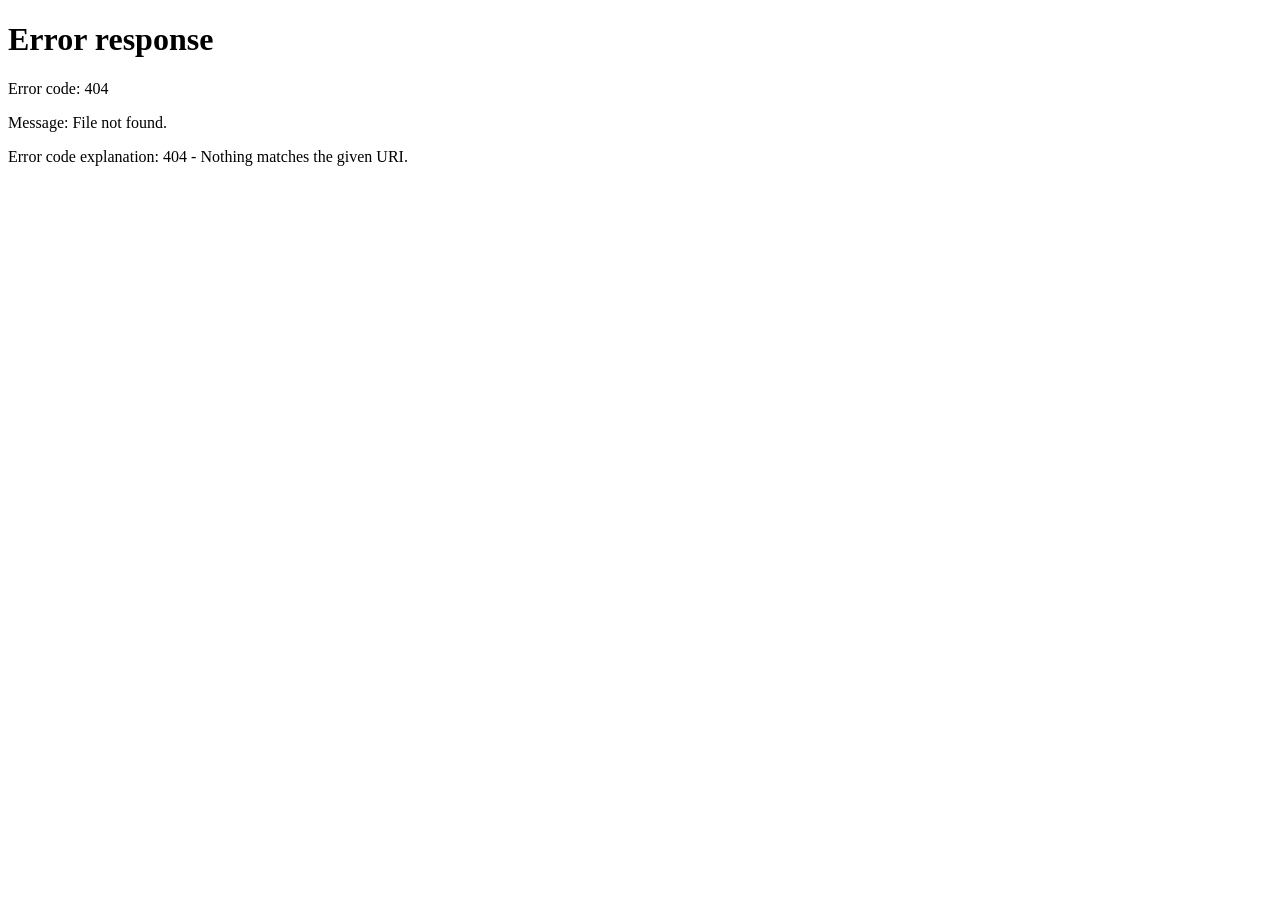
==== app/static/index.html @ e2574ee8 "Geçiş ve kantar sistemleri, mobil internet cihazları İki yeni aile ve bir yeni ağ türü — toplam 5 ai" ====
<!DOCTYPE html>
<html lang="tr">
<head>
  <meta charset="utf-8" />
  <meta name="viewport" content="width=device-width, initial-scale=1" />
  <title>Envanter Takip Sistemi</title>
  <link rel="icon" href="data:image/svg+xml,<svg xmlns='http://www.w3.org/2000/svg' viewBox='0 0 100 100'><text y='.9em' font-size='90'>📦</text></svg>" />
  <style>
    /* ---------------------------------------------------------------------
       Renk değişkenleri. Koyu tema <html data-tema="koyu"> ile açılır.
       --------------------------------------------------------------------- */
    :root {
      --yan:#0d4d3f; --yan2:#0a3a30; --yan-metin:#d7ece5; --yan-soluk:#8fb5a9;
      --yesil:#0f766e; --acc:#12a37d; --acc-acik:#2dd4a7;
      --zemin:#f1f5f4; --kart:#ffffff; --cizgi:#e2e8e6; --cizgi2:#eef2f1;
      --metin:#16241f; --mut:#6b7d76;
      --ok:#059669; --warn:#d97706; --err:#dc2626; --bilgi:#2563eb;
      --golge:0 1px 2px rgba(16,40,32,.05), 0 1px 3px rgba(16,40,32,.06);
      --yuvarlak:12px;
    }
    html[data-tema="koyu"] {
      --yan:#0b1a17; --yan2:#08120f; --yan-metin:#cfe6df; --yan-soluk:#7d9b92;
      --zemin:#0f1714; --kart:#16211d; --cizgi:#25332e; --cizgi2:#1d2823;
      --metin:#e4efeb; --mut:#93a8a1;
      --golge:0 1px 3px rgba(0,0,0,.4);
    }

    * { box-sizing:border-box; }
    body { margin:0; background:var(--zemin); color:var(--metin);
           font:14.5px/1.55 system-ui, -apple-system, "Segoe UI", sans-serif; }
    .hidden { display:none !important; }
    a { color:var(--acc); }

    /* ---------------- Yerleşim ---------------- */
    #kabuk { display:flex; min-height:100vh; }
    #icerik { flex:1; min-width:0; display:flex; flex-direction:column; }
    main#view { padding:22px 26px 60px; }

    /* ---------------- Sol menü ---------------- */
    #yanmenu {
      flex:0 0 246px; display:flex; flex-direction:column; color:var(--yan-metin);
      background:linear-gradient(165deg, var(--yan) 0%, var(--yan2) 100%);
      position:sticky; top:0; height:100vh;
    }
    .yan-bas { display:flex; align-items:center; gap:12px; padding:18px 20px;
               border-bottom:1px solid rgba(255,255,255,.08); }
    .yan-bas .logo { width:38px; height:38px; border-radius:10px; font-size:19px;
                     display:grid; place-items:center; background:rgba(255,255,255,.12); }
    .yan-bas b { display:block; font-size:15px; line-height:1.25; }
    .yan-bas span { font-size:10.5px; letter-spacing:.13em; text-transform:uppercase;
                    color:var(--yan-soluk); }
    .yan-gez { flex:1; overflow-y:auto; padding:12px 10px; }
    .yan-baslik { font-size:10.5px; letter-spacing:.13em; text-transform:uppercase;
                  color:var(--yan-soluk); padding:16px 12px 6px; }
    .yan-gez button {
      width:100%; display:flex; align-items:center; gap:11px; cursor:pointer;
      padding:10px 12px; margin-bottom:2px; font:inherit; font-size:14px;
      background:none; border:none; border-radius:9px; color:var(--yan-metin);
      text-align:left; border-left:3px solid transparent;
    }
    .yan-gez button:hover { background:rgba(255,255,255,.07); }
    .yan-gez button.aktif { background:rgba(255,255,255,.11); color:var(--acc-acik);
                            border-left-color:var(--acc-acik); font-weight:600; }
    .yan-gez button .ikon { width:20px; text-align:center; font-size:15px; }
    .yan-gez button .rozet { margin-left:auto; font-size:11px; padding:1px 7px;
                             border-radius:99px; background:rgba(255,255,255,.15); }
    .yan-alt { display:flex; align-items:center; gap:10px; padding:14px 16px;
               border-top:1px solid rgba(255,255,255,.08); }
    .yan-alt .ad { flex:1; min-width:0; }
    .yan-alt .ad b { display:block; font-size:13.5px; white-space:nowrap;
                     overflow:hidden; text-overflow:ellipsis; }
    .yan-alt .ad span { font-size:11.5px; color:var(--yan-soluk); }
    .yan-alt .cik { background:none; border:none; color:var(--yan-soluk);
                    cursor:pointer; font-size:16px; padding:4px; }
    .yan-alt .cik:hover { color:#fff; }
    .avatar { width:34px; height:34px; border-radius:50%; flex:none;
              display:grid; place-items:center; font-size:12.5px; font-weight:700;
              background:var(--acc); color:#04211a; letter-spacing:.02em; }

    /* ---------------- Üst bar ---------------- */
    #ustbar { display:flex; align-items:center; gap:14px; padding:10px 22px;
              background:var(--kart); border-bottom:1px solid var(--cizgi);
              position:sticky; top:0; z-index:40; }
    #hizliKutu { position:relative; flex:1; max-width:460px; }
    #hizliAra { width:100%; padding:9px 13px; font:inherit; font-size:14px;
                border:1px solid var(--cizgi); border-radius:9px;
                background:var(--zemin); color:var(--metin); }
    #hizliAra:focus { outline:none; border-color:var(--acc);
                      box-shadow:0 0 0 3px rgba(18,163,125,.13); }
    #hizliSonuc { position:absolute; top:calc(100% + 6px); left:0; width:min(560px,92vw);
                  max-height:64vh; overflow-y:auto; background:var(--kart); z-index:60;
                  border:1px solid var(--cizgi); border-radius:12px; padding:6px;
                  box-shadow:0 14px 38px rgba(16,40,32,.16); }
    #hizliSonuc .baslik { font-size:10.5px; letter-spacing:.1em; text-transform:uppercase;
                          color:var(--mut); padding:9px 11px 4px; }
    #hizliSonuc .satir { padding:8px 11px; border-radius:8px; cursor:pointer;
                         display:flex; gap:10px; align-items:baseline; }
    #hizliSonuc .satir:hover { background:var(--cizgi2); }
    #hizliSonuc .satir .ikincil { color:var(--mut); font-size:12.5px;
                                  margin-left:auto; text-align:right; }
    #hizliSonuc .bos { padding:14px 11px; color:var(--mut); }

    .ust-sag { margin-left:auto; display:flex; align-items:center; gap:10px; }
    .sayac { display:flex; align-items:center; gap:6px; font-size:13px; color:var(--mut);
             padding:6px 11px; border-radius:99px; background:var(--zemin);
             border:1px solid var(--cizgi); font-variant-numeric:tabular-nums; }
    .sayac.azaliyor { color:var(--err); border-color:#fca5a5; background:#fef2f2; }
    .tema-dug { background:none; border:1px solid var(--cizgi); border-radius:9px;
                width:34px; height:34px; cursor:pointer; font-size:15px;
                color:var(--mut); }
    .tema-dug:hover { border-color:var(--acc); color:var(--acc); }
    .kul-cip { display:flex; align-items:center; gap:9px; cursor:pointer;
               padding:4px 8px 4px 4px; border-radius:99px; border:1px solid transparent; }
    .kul-cip:hover { border-color:var(--cizgi); background:var(--zemin); }
    .kul-cip .ad b { display:block; font-size:13px; line-height:1.2; }
    .kul-cip .ad span { font-size:11.5px; color:var(--mut); }

    /* ---------------- Sayfa başlığı ---------------- */
    .sayfa-bas { margin:0 0 18px; }
    .sayfa-bas h1 { margin:0; font-size:25px; display:flex; align-items:center; gap:10px; }
    .sayfa-bas .alt { color:var(--mut); font-size:13.5px; margin-top:4px;
                      display:flex; align-items:center; gap:7px; }

    /* ---------------- Kartlar ---------------- */
    .panel { background:var(--kart); border:1px solid var(--cizgi);
             border-radius:var(--yuvarlak); padding:18px; margin-bottom:18px;
             box-shadow:var(--golge); }
    .panel > h2 { margin:0 0 14px; font-size:13px; letter-spacing:.08em;
                  text-transform:uppercase; color:var(--mut); font-weight:600; }
    .panel > h2:only-child { margin-bottom:0; }

    .two-col { display:grid; gap:14px; margin-bottom:18px;
               grid-template-columns:repeat(auto-fit,minmax(320px,1fr)); }
    .two-col > .panel { margin-bottom:0; }

    /* Hızlı işlem kartları */
    .kisayollar { display:grid; gap:14px; margin-bottom:18px;
                  grid-template-columns:repeat(auto-fit,minmax(190px,1fr)); }
    .kisayol { background:var(--kart); border:1px solid var(--cizgi); cursor:pointer;
               border-radius:var(--yuvarlak); padding:20px 14px; text-align:center;
               font:inherit; color:var(--metin); box-shadow:var(--golge); }
    .kisayol:hover { border-color:var(--acc); transform:translateY(-1px); }
    .kisayol .ikon { font-size:22px; display:block; margin-bottom:8px; }
    .kisayol b { font-size:14px; font-weight:600; }

    /* KPI kartları — sol kenarı renkli */
    .stats { display:grid; gap:14px; margin-bottom:14px;
             grid-template-columns:repeat(auto-fit,minmax(205px,1fr)); }
    .stat { background:var(--kart); border:1px solid var(--cizgi);
            border-left:4px solid var(--acc); border-radius:var(--yuvarlak);
            padding:16px 18px; display:flex; align-items:center; gap:14px;
            box-shadow:var(--golge); }
    .stat .kutu { width:42px; height:42px; border-radius:11px; flex:none;
                  display:grid; place-items:center; font-size:19px;
                  background:rgba(18,163,125,.12); }
    .stat-v { font-size:24px; font-weight:700; line-height:1.15;
              font-variant-numeric:tabular-nums; }
    .stat-l { font-size:11px; color:var(--mut); text-transform:uppercase;
              letter-spacing:.05em; margin-top:2px; white-space:nowrap; }
    .stat.mavi   { border-left-color:var(--bilgi); }
    .stat.mavi   .kutu { background:rgba(37,99,235,.12); }
    .stat.sari   { border-left-color:var(--warn); }
    .stat.sari   .kutu { background:rgba(217,119,6,.13); }
    .stat.kirmizi{ border-left-color:var(--err); }
    .stat.kirmizi .kutu { background:rgba(220,38,38,.12); }
    .stat.mor    { border-left-color:#7c3aed; }
    .stat.mor    .kutu { background:rgba(124,58,237,.12); }

    /* İkincil küçük kartlar */
    .mini-stats { display:grid; gap:12px; margin-bottom:18px;
                  grid-template-columns:repeat(auto-fit,minmax(210px,1fr)); }
    .mini { background:var(--kart); border:1px solid var(--cizgi); padding:12px 15px;
            border-radius:var(--yuvarlak); display:flex; align-items:center; gap:12px; }
    .mini .kutu { width:34px; height:34px; border-radius:9px; flex:none;
                  display:grid; place-items:center; font-size:15px;
                  background:var(--cizgi2); }
    .mini b { font-size:16px; font-variant-numeric:tabular-nums; }
    .mini span { display:block; font-size:11.5px; color:var(--mut); }

    /* ---------------- Form ögeleri ---------------- */
    input, select, textarea {
      font:inherit; font-size:14px; padding:9px 11px; border-radius:9px;
      border:1px solid var(--cizgi); background:var(--kart); color:var(--metin);
    }
    input:focus, select:focus, textarea:focus {
      outline:none; border-color:var(--acc); box-shadow:0 0 0 3px rgba(18,163,125,.13); }
    input::placeholder { color:var(--mut); }
    button { font:inherit; font-size:14px; cursor:pointer; border-radius:9px;
             padding:9px 15px; border:1px solid var(--cizgi);
             background:var(--kart); color:var(--metin); }
    button:hover { border-color:var(--acc); color:var(--acc); }
    button.primary { background:var(--yesil); border-color:var(--yesil); color:#fff;
                     font-weight:600; }
    button.primary:hover { background:var(--acc); border-color:var(--acc); color:#fff; }
    button.ghost { background:transparent; }
    button.tehlike { color:var(--err); border-color:#fca5a5; }
    button.tehlike:hover { background:var(--err); color:#fff; border-color:var(--err); }
    button.mini { padding:2px 7px; font-size:11.5px; margin-left:6px; }
    button.sec { border-color:var(--acc); color:var(--acc); }
    .row { display:flex; gap:10px; flex-wrap:wrap; align-items:center; }
    .grow { flex:1; min-width:180px; }
    .form-grid { display:grid; gap:12px 16px;
                 grid-template-columns:repeat(auto-fit,minmax(215px,1fr)); }
    .form-grid label { display:block; font-size:12.5px; color:var(--mut);
                       font-weight:500; }
    .form-grid label input, .form-grid label select {
      width:100%; margin-top:4px; }
    .note { font-size:13px; color:var(--mut); margin-top:8px; }
    .muted { color:var(--mut); }

    /* ---------------- Tablolar ---------------- */
    table { width:100%; border-collapse:collapse; font-size:13.5px; }
    th { text-align:left; font-size:11.5px; text-transform:uppercase;
         letter-spacing:.06em; color:var(--mut); font-weight:600;
         padding:9px 10px; border-bottom:1px solid var(--cizgi); }
    td { padding:10px; border-bottom:1px solid var(--cizgi2); vertical-align:middle; }
    tbody tr:last-child td { border-bottom:none; }
    tr.tikla { cursor:pointer; }
    tr.tikla:hover { background:var(--cizgi2); }

    .tag { display:inline-block; padding:2px 9px; border-radius:99px;
           font-size:11.5px; font-weight:600; }
    .tag.free { background:rgba(5,150,105,.13); color:var(--ok); }
    .tag.used { background:rgba(217,119,6,.15); color:var(--warn); }
    .tag.role { background:rgba(37,99,235,.13); color:var(--bilgi); }
    .pill { display:inline-block; padding:2px 9px; border-radius:99px; font-size:12px;
            background:var(--cizgi2); border:1px solid var(--cizgi); color:var(--mut); }

    /* ---------------- Grafik çubukları ---------------- */
    .bar-row { display:flex; align-items:center; gap:10px; margin-bottom:7px;
               font-size:13px; }
    .bar-lbl { flex:0 0 40%; overflow:hidden; text-overflow:ellipsis;
               white-space:nowrap; }
    .bar-track { flex:1; height:8px; background:var(--cizgi2); border-radius:99px;
                 overflow:hidden; }
    .bar-fill { display:block; height:100%; background:var(--acc); border-radius:99px; }
    .bar-num { flex:0 0 44px; text-align:right; color:var(--mut);
               font-variant-numeric:tabular-nums; }

    /* ---------------- Pencere (modal) ---------------- */
    .modal-arka { position:fixed; inset:0; background:rgba(11,26,23,.55); z-index:70;
                  display:flex; align-items:flex-start; justify-content:center;
                  padding:40px 16px; overflow:auto; }
    .modal { background:var(--kart); border:1px solid var(--cizgi); border-radius:14px;
             width:min(940px,100%); box-shadow:0 20px 60px rgba(11,26,23,.28); }
    .modal-bas { display:flex; align-items:center; gap:10px; padding:15px 20px;
                 border-bottom:1px solid var(--cizgi); position:sticky; top:0;
                 background:var(--kart); border-radius:14px 14px 0 0; z-index:2; }
    .modal-bas h3 { margin:0; font-size:17px; flex:1; }
    .modal-govde { padding:20px; }
    .kapat { background:none; border:none; color:var(--mut); font-size:20px;
             cursor:pointer; line-height:1; padding:4px 8px; }
    .kapat:hover { color:var(--err); border-color:transparent; }

    .alan-grid { display:grid; grid-template-columns:repeat(auto-fit,minmax(235px,1fr));
                 gap:9px 20px; }
    .alan { display:flex; gap:8px; font-size:13.5px; padding:6px 0;
            border-bottom:1px solid var(--cizgi2); }
    .alan .et { color:var(--mut); flex:0 0 42%; }
    .alan .dg { flex:1; word-break:break-word; }
    .bolum { margin-top:20px; }
    .bolum > h4 { margin:0 0 8px; font-size:11.5px; color:var(--acc);
                  text-transform:uppercase; letter-spacing:.07em; }

    /* Ağ ürünleri listesindeki küçük görseller */
    .ag-kucuk { width:44px; height:34px; object-fit:cover; border-radius:6px;
                border:1px solid var(--cizgi); display:block; }
    .ag-kucuk.bos { display:grid; place-items:center; font-size:15px;
                    background:var(--cizgi2); color:var(--mut); }

    /* Cihaz görselleri */
    .gorsel-serit { display:flex; gap:10px; flex-wrap:wrap; margin-bottom:10px; }
    .gorsel-serit figure { margin:0; position:relative; }
    .gorsel-serit img { width:150px; height:110px; object-fit:cover; cursor:zoom-in;
                        border:1px solid var(--cizgi); border-radius:10px; display:block; }
    .gorsel-serit figure button { position:absolute; top:4px; right:4px; }

    @media (max-width:900px) {
      #yanmenu { position:fixed; left:-246px; z-index:80; transition:left .2s; }
      #yanmenu.acik { left:0; }
      #menuDug { display:inline-flex !important; }
      main#view { padding:16px 14px 50px; }
    }
    #menuDug { display:none; }
  </style>
</head>
<body>
  <div id="kabuk">
    <!-- Sol menü -->
    <aside id="yanmenu">
      <div class="yan-bas">
        <div class="logo">📦</div>
        <div>
          <b>Envanter</b>
          <span>Takip Sistemi</span>
        </div>
      </div>
      <nav class="yan-gez" id="gez"></nav>
      <div class="yan-alt">
        <div class="avatar" id="yanAvatar">—</div>
        <div class="ad">
          <b id="yanAd">—</b>
          <span id="yanRol">—</span>
        </div>
        <button class="cik" onclick="logout()" title="Çıkış">⏻</button>
      </div>
    </aside>

    <!-- Sağ taraf -->
    <div id="icerik">
      <header id="ustbar">
        <button id="menuDug" class="ghost" onclick="menuAcKapa()" title="Menü">☰</button>
        <div id="hizliKutu">
          <input id="hizliAra" autocomplete="off"
                 placeholder="🔎 İsim, cihaz no, seri no, şantiye…"
                 oninput="hizliAra()" onfocus="hizliAra()"
                 onkeydown="if(event.key==='Escape')hizliKapat()" />
          <div id="hizliSonuc" class="hidden"></div>
        </div>
        <div class="ust-sag">
          <span class="sayac" id="oturumSayac" title="Oturum süresi">🕐 —</span>
          <button class="tema-dug" id="temaDug" onclick="temaDegistir()"
                  title="Koyu / açık tema">🌙</button>
          <div class="kul-cip" onclick="selectTab('ayarlar')" title="Kullanıcı ayarları">
            <div class="avatar" id="ustAvatar">—</div>
            <div class="ad">
              <b id="ustAd">—</b>
              <span id="ustRol">—</span>
            </div>
          </div>
        </div>
      </header>
      <main id="view"></main>
    </div>
  </div>
  <script>
    let token = localStorage.getItem('token') || '';
    let me = JSON.parse(localStorage.getItem('me') || 'null');
    let statusMap = {};
    let activeTab = 'assets';
    const canWrite = () => me && (me.role === 'admin' || me.role === 'editor');

    // Adet bazlı türlerin yapılandırması (veri-odaklı arayüz)
    const STOCK = {
      accessories: { label: 'Aksesuarlar', endpoint: '/accessories',
        ikon: '🎧', alt: 'Klavye, mouse, kulaklık gibi adet bazlı malzemeler',
        cols: [['name','Ad'],['model_number','Model No'],['qty','Adet'],['min_qty','Min']],
        add: [['name','Ad','text'],['qty','Adet','number'],['min_qty','Min','number']],
        lowStock: true },
      consumables: { label: 'Sarf Malzeme', endpoint: '/consumables',
        ikon: '📦', alt: 'Toner, kablo, pil gibi tüketilen malzemeler',
        cols: [['name','Ad'],['qty','Adet'],['min_qty','Min']],
        add: [['name','Ad','text'],['qty','Adet','number'],['min_qty','Min','number']],
        lowStock: true },
      components: { label: 'Bileşenler', endpoint: '/components',
        ikon: '🔩', alt: 'RAM, disk, ekran kartı gibi cihaz parçaları',
        cols: [['name','Ad'],['serial','Seri'],['qty','Adet'],['min_qty','Min']],
        add: [['name','Ad','text'],['serial','Seri','text'],['qty','Adet','number'],['min_qty','Min','number']],
        lowStock: true },
      licenses: { label: 'Lisanslar', endpoint: '/licenses',
        ikon: '🔑', alt: 'Yazılım lisansları ve koltuk sayıları',
        cols: [['name','Ad'],['seats','Koltuk'],['license_key','Anahtar'],['expiration_date','Bitiş']],
        add: [['name','Ad','text'],['seats','Koltuk','number'],['license_key','Anahtar','text']],
        lowStock: false },
    };

    // Referans (tanım) tabloları — Lokasyon, Kategori, Üretici vb.
    const TANIMLAR = {
      locations:     { label: 'Lokasyonlar',  endpoint: '/locations',
        cols: [['name','Ad'],['proje_kodu','Proje Kodu'],['city','Şehir'],['address','Adres']],
        add: [['name','Ad','text'],['proje_kodu','Proje Kodu','text'],
              ['city','Şehir','text'],['address','Adres','text']] },
      categories:    { label: 'Kategoriler',  endpoint: '/categories',
        cols: [['name','Ad'],['type','Tür']],
        add: [['name','Ad','text']] },
      manufacturers: { label: 'Üreticiler',   endpoint: '/manufacturers',
        cols: [['name','Ad'],['support_phone','Destek Tel'],['support_email','Destek E-posta']],
        add: [['name','Ad','text'],['support_phone','Destek Tel','text']] },
      models:        { label: 'Modeller',     endpoint: '/models',
        cols: [['name','Ad'],['model_number','Model No']],
        add: [['name','Ad','text'],['model_number','Model No','text']] },
      suppliers:     { label: 'Tedarikçiler', endpoint: '/suppliers',
        cols: [['name','Ad'],['phone','Telefon'],['email','E-posta']],
        add: [['name','Ad','text'],['phone','Telefon','text'],['email','E-posta','text']] },
      companies:     { label: 'Şirketler',    endpoint: '/companies',
        cols: [['name','Ad']], add: [['name','Ad','text']] },
      'status-labels': { label: 'Durumlar',   endpoint: '/status-labels',
        cols: [['name','Ad'],['type','Tür']], add: [['name','Ad','text']] },
    };
    let aktifTanim = 'locations';

    // Uygulama alt klasörde de yayınlanabilir (örn. https://site.com/envanter/).
    // Arayüz /ui/ altında sunulduğu için, taban yolu adresten türetiyoruz:
    //   /ui/           -> ''           (kök dizin)
    //   /envanter/ui/  -> '/envanter'  (alt klasör)
    const BASE = window.location.pathname.replace(/\/ui\/?$/, '');
    const url = (path) => BASE + path;

    // ---------- Giriş / oturum ----------
    // Giriş ayrı bir sayfada (/login). Oturum yoksa oraya gidilir; kullanıcı
    // giriş yapınca ?redirect ile bulunduğu sayfaya geri döner.
    function girisSayfasi() {
      const nereye = location.pathname + location.search;
      location.replace(`${BASE || ''}/login?redirect=${encodeURIComponent(nereye)}`);
    }

    async function api(path, opt = {}) {
      opt.headers = Object.assign({ 'Authorization': `Bearer ${token}` }, opt.headers || {});
      const r = await fetch(url(path), opt);
      if (r.status === 401) { logout(); throw { detail: 'Oturum süresi doldu' }; }
      if (!r.ok) throw await r.json().catch(() => ({ detail: 'Hata' }));
      return r.status === 204 ? null : r.json();
    }

    function logout() {
      canliDurdur();
      token = ''; me = null;
      localStorage.removeItem('token'); localStorage.removeItem('me');
      girisSayfasi();
    }

    // ---------- Tema ----------
    function temaUygula(tema) {
      document.documentElement.dataset.tema = tema;
      const d = document.getElementById('temaDug');
      if (d) d.textContent = tema === 'koyu' ? '☀️' : '🌙';
    }
    function temaDegistir() {
      const yeni = document.documentElement.dataset.tema === 'koyu' ? 'acik' : 'koyu';
      localStorage.setItem('tema', yeni);
      temaUygula(yeni);
    }

    // ---------- Oturum sayacı ----------
    // Jetonun bitiş anı (exp) içinde yazılıdır; kalan süreyi oradan gösteriyoruz.
    let sayacZaman = null;
    function jetonBitisi() {
      try {
        const govde = JSON.parse(atob(token.split('.')[1]));
        return govde.exp ? govde.exp * 1000 : null;
      } catch { return null; }
    }
    function sayacBaslat() {
      clearInterval(sayacZaman);
      const bitis = jetonBitisi();
      const el = document.getElementById('oturumSayac');
      if (!bitis || !el) { el?.classList.add('hidden'); return; }
      const iki = (n) => String(n).padStart(2, '0');
      const tik = () => {
        const kalan = Math.max(0, Math.floor((bitis - Date.now()) / 1000));
        const sa = Math.floor(kalan / 3600);
        const dk = Math.floor((kalan % 3600) / 60);
        // Oturum 8 saat olabiliyor; saat varken sa:dd:ss, yokken dd:ss göster
        el.textContent = sa ? `🕐 ${sa}:${iki(dk)}:${iki(kalan % 60)}`
                            : `🕐 ${iki(dk)}:${iki(kalan % 60)}`;
        el.classList.toggle('azaliyor', kalan < 300);
        if (kalan === 0) { clearInterval(sayacZaman); logout(); }
      };
      tik();
      sayacZaman = setInterval(tik, 1000);
    }

    // ---------- Menü ----------
    // [anahtar, etiket, ikon, yalnızca-yazma-yetkisi?]
    const MENU_ANA = [
      ['dashboard', 'Kontrol Paneli', '📊'],
      ['assets', 'Varlıklar', '💻'],
      ['ag', 'Ağ Ürünleri', '🌐'],
      ['yangin', 'Yangın Sistemleri', '🔥'],
      ['alarm', 'Alarm Sistemleri', '🔐'],
      ['gecis', 'Geçiş Sistemleri', '🚧'],
      ['kantar', 'Kantar Sistemi', '⚖️'],
      ['personel', 'Personel', '👥'],
      ['accessories', 'Aksesuarlar', '🎧'],
      ['consumables', 'Sarf Malzeme', '📦'],
      ['components', 'Bileşenler', '🔩'],
      ['licenses', 'Lisanslar', '🔑'],
    ];
    const MENU_YONETIM = [
      ['tanimlar', 'Tanımlar', '🗂️'],
      ['excel', 'Excel Aktarım', '📄'],
      ['invoice', 'Fatura Oku', '🧾', true],
      ['ayarlar', 'Ayarlar', '⚙️'],
    ];

    function menuKur() {
      const dugme = ([k, label, ikon]) =>
        `<button data-tab="${k}" onclick="selectTab('${k}')">
           <span class="ikon">${ikon}</span>${label}</button>`;
      const yonetim = MENU_YONETIM.filter(([, , , yazar]) => !yazar || canWrite());
      document.getElementById('gez').innerHTML =
        MENU_ANA.map(dugme).join('') +
        '<div class="yan-baslik">Yönetim</div>' +
        yonetim.map(dugme).join('');
    }

    function menuAcKapa() {
      document.getElementById('yanmenu').classList.toggle('acik');
    }

    function selectTab(tab) {
      activeTab = tab;
      document.querySelectorAll('#gez button').forEach(b =>
        b.classList.toggle('aktif', b.dataset.tab === tab));
      document.getElementById('yanmenu').classList.remove('acik');
      if (tab !== 'dashboard') canliDurdur();
      if (tab === 'dashboard') { renderDashboard(); canliBaslat(); }
      else if (tab === 'assets') renderAssetsView();
      else if (tab === 'invoice') renderInvoiceView();
      else if (tab === 'personel') renderPersonelView();
      else if (tab === 'tanimlar') renderTanimlarView();
      else if (tab === 'excel') renderExcelView();
      else if (AILE_BILGI[tab]) renderAgView(tab);
      else if (tab === 'ayarlar') renderAyarlarView();
      else renderStockView(tab);
    }

    // Sayfa başlığı — her ekranın üstünde aynı düzende
    function sayfaBasligi(ikon, baslik, altMetin = '') {
      return `<div class="sayfa-bas">
        <h1>${ikon} ${kacir(baslik)}</h1>
        ${altMetin ? `<div class="alt">${altMetin}</div>` : ''}
      </div>`;
    }

    function bashharfler(ad) {
      return (ad || '?').trim().split(/\s+/).slice(0, 2)
        .map(p => p[0] || '').join('').toLocaleUpperCase('tr');
    }

    const ROL_ADI = { admin: 'Yönetici', editor: 'Düzenleyici', viewer: 'Görüntüleyici' };

    async function showApp() {
      const ad = [me.first_name, me.last_name].filter(Boolean).join(' ') || me.username;
      for (const [id, deger] of [['yanAd', ad], ['ustAd', ad],
                                 ['yanRol', ROL_ADI[me.role] || me.role],
                                 ['ustRol', ROL_ADI[me.role] || me.role],
                                 ['yanAvatar', bashharfler(ad)],
                                 ['ustAvatar', bashharfler(ad)]]) {
        document.getElementById(id).textContent = deger;
      }
      menuKur();
      sayacBaslat();
      const s = await api('/status-labels');
      statusMap = Object.fromEntries(s.map(x => [x.id, x.name]));
      selectTab('dashboard');
    }

    // ---------- Personel ----------
    async function renderPersonelView() {
      document.getElementById('view').innerHTML =
        sayfaBasligi('👥', 'Personel', 'Çalışanlar ve zimmetindeki cihazlar') + `
        <div class="panel">
          <div class="row" style="align-items:center">
            <h2 style="margin:0; flex:1">Personel (<span id="pCount">0</span>)</h2>
            ${canWrite() ? `<button class="primary" onclick="personelEkleAc()">
              + Personel ekle</button>` : ''}
          </div>
          <div class="row" style="margin-top:12px">
            <input id="pAra" class="grow" placeholder="Ada, sicile veya departmana göre ara…"
                   oninput="loadPersonel()" />
          </div>
          <table style="margin-top:8px"><thead><tr><th>Ad Soyad</th><th>Sicil</th>
            <th>Departman</th><th>Şube</th><th>E-posta</th><th>Zimmet</th><th></th></tr></thead>
            <tbody id="pRows"></tbody></table>
        </div>`;
      loadPersonel();
    }

    // Yeni personel: popup pencerede aç
    async function personelEkleAc() {
      const lokasyonlar = await api('/locations?limit=500');
      const alanlarListe = [
        ['first_name','Ad *','text'],['last_name','Soyad','text'],
        ['employee_num','Sicil No','text'],['department','Departman','text'],
        ['job_title','Unvan','text'],['sube','Şube','text'],
        ['email','E-posta','text'],['telefon','Telefon','text'],
        ['tckn','TCKN','text'],['ise_giris','İşe Giriş','date'],
      ];
      modalAc('👤 Yeni personel', `
        <div class="alan-grid">
          ${alanlarListe.map(([k, l, t]) => `<div>
            <div class="stat-l" style="margin-bottom:3px">${l}</div>
            <input id="np_${k}" type="${t}" style="width:100%"
              ${k === 'first_name' ? 'autofocus' : ''}
              onkeydown="if(event.key==='Enter')personelKaydet()" /></div>`).join('')}
          <div><div class="stat-l" style="margin-bottom:3px">Lokasyon</div>
            <select id="npl_location_id" style="width:100%">
              ${secenekler(lokasyonlar, null)}</select></div>
        </div>
        <div class="row" style="margin-top:16px">
          <button class="primary" onclick="personelKaydet()">Kaydet ve zimmet ver</button>
          <button class="ghost" onclick="modalKapat()">Vazgeç</button>
        </div>
        <div class="note">Kaydettikten sonra doğrudan bu kişinin sayfası açılır;
          cihaz zimmetlemeyi oradan yapabilirsin.</div>
        <div id="npInfo" class="note"></div>`);
      setTimeout(() => document.getElementById('np_first_name')?.focus(), 100);
    }

    async function personelKaydet() {
      const govde = {};
      for (const el of document.querySelectorAll('[id^="np_"]')) {
        const v = el.value.trim();
        if (v) govde[el.id.slice(3)] = v;
      }
      const lok = document.getElementById('npl_location_id');
      if (lok?.value) govde.location_id = Number(lok.value);
      const bilgi = document.getElementById('npInfo');
      if (!govde.first_name) {
        bilgi.innerHTML = '<span style="color:var(--err)">Ad zorunlu.</span>'; return;
      }
      try {
        const kisi = await api('/users', { method: 'POST',
          headers: { 'Content-Type': 'application/json' }, body: JSON.stringify(govde) });
        if (activeTab === 'personel') loadPersonel();
        // Listede aramaya gerek kalmasın: doğrudan yeni kişinin sayfasını aç
        kisiDetay(kisi.id);
      } catch (e) {
        bilgi.innerHTML = `<span style="color:var(--err)">⚠ ${e.detail || 'Eklenemedi'}</span>`;
      }
    }

    // ---------- Zimmet atama (kişi tarafı: kişi belli, cihaz seçilir) ----------
    // Cihaz tarafındaki pencerenin ikizi; orada kişi aranır, burada cihaz.
    let zimmetHedefKisi = null;
    let zimmetHedefAd = '';
    let zimmetSonrasi = null;

    function zimmetPaneliAc(kisiId, adKodlu = '', sonra = null) {
      zimmetHedefKisi = kisiId;
      zimmetHedefAd = decodeURIComponent(adKodlu);
      zimmetSonrasi = sonra || (() => kisiDetay(kisiId));
      modalAc(`Zimmetle${zimmetHedefAd ? ' — ' + kacir(zimmetHedefAd) : ''}`, `
        <div class="row">
          <input id="zAra" class="grow" autocomplete="off"
                 placeholder="Cihaz ara: etiket, seri no, demirbaş, tür, şantiye…"
                 oninput="zimmetAra()" />
        </div>
        <div id="zSonuc" class="note">Yükleniyor…</div>`);
      setTimeout(() => document.getElementById('zAra')?.focus(), 60);
      zimmetAraCalistir();
      // Tür/lokasyon adları yalnızca Varlıklar sekmesi açıldığında yükleniyor;
      // Personel sekmesinden gelindiyse önce onları getir, sonra listeyi tazele.
      if (!Object.keys(refLokasyon).length) {
        filtreSecenekleriDoldur().then(zimmetAraCalistir).catch(() => {});
      }
    }

    let zAraZaman = null;
    function zimmetAra() {
      clearTimeout(zAraZaman);
      zAraZaman = setTimeout(zimmetAraCalistir, 180);
    }

    async function zimmetAraCalistir() {
      const kutu = document.getElementById('zSonuc');
      if (!kutu) return;
      const q = document.getElementById('zAra')?.value.trim() || '';
      const p = new URLSearchParams({ assigned: 'false', limit: '25' });
      if (q) p.set('q', q);
      let liste;
      try { liste = await api('/assets?' + p.toString()); }
      catch { kutu.textContent = 'Cihaz listesi alınamadı.'; return; }

      if (!liste.length) {
        kutu.innerHTML = `<div class="muted">${q
          ? 'Eşleşen boştaki cihaz yok.' : 'Boştaki cihaz yok.'}</div>`;
        return;
      }
      kutu.innerHTML = `<div class="muted" style="margin-bottom:6px">
          ${q ? 'Boştaki eşleşen cihazlar' : 'Boştaki cihazlar'} — seçmek için tıkla</div>
        <table><tbody>${liste.map(a => {
          const mdl = refModelKat[a.model_id];
          const tur = mdl ? refKategori[mdl.category_id] : null;
          return `<tr class="tikla" onclick="zimmetVer(${a.id})">
            <td><b>💻 ${kacir(a.asset_tag)}</b></td>
            <td>${esc(a.name)}</td>
            <td class="muted">${esc(tur)}</td>
            <td class="muted">${esc(refLokasyon[a.location_id])}</td>
            <td class="muted">${esc(a.serial)}</td>
            <td><button class="primary">Seç</button></td></tr>`;
        }).join('')}</tbody></table>`;
    }

    async function zimmetVer(assetId) {
      try {
        await api(`/assets/${assetId}/checkout`, { method: 'POST',
          headers: { 'Content-Type': 'application/json' },
          body: JSON.stringify({ assigned_type: 'user', assigned_id: zimmetHedefKisi }) });
        modalKapat();
        zimmetSonrasi?.();
      } catch (e) { alert('⚠ ' + (e.detail || 'Zimmetlenemedi')); }
    }

    async function zimmetGeriAl(assetId, kisiId) {
      if (!confirm('Bu cihaz iade alınsın mı? (zimmet kalkacak)')) return;
      try {
        await api(`/assets/${assetId}/checkin`, { method: 'POST',
          headers: { 'Content-Type': 'application/json' }, body: '{}' });
        kisiDetay(kisiId);
      } catch (e) { alert('⚠ ' + (e.detail || 'İade alınamadı')); }
    }

    async function loadPersonel() {
      const q = (document.getElementById('pAra')?.value || '').trim().toLocaleLowerCase('tr');
      const [kisiler, zimmetler] = await Promise.all([
        api('/users?limit=500'), api('/reports/personel-zimmet'),
      ]);
      const sayac = Object.fromEntries(zimmetler.map(z => [z.user_id, z.cihaz_sayisi]));
      const liste = kisiler.filter(k => !q ||
        [k.first_name, k.last_name, k.employee_num, k.department, k.sube, k.email]
          .filter(Boolean).join(' ').toLocaleLowerCase('tr').includes(q));
      document.getElementById('pCount').textContent = liste.length;
      document.getElementById('pRows').innerHTML = liste.map(k => {
        const adet = sayac[k.id] || 0;
        const tamAd = [k.first_name, k.last_name].filter(Boolean).join(' ');
        const zimmetle = canWrite()
          ? `<button class="ghost" title="Bu kişiye cihaz zimmetle"
               onclick="zimmetPaneliAc(${k.id}, '${encodeURIComponent(tamAd)}',
                        () => loadPersonel())">+ Zimmetle</button>` : '';
        const fis = adet
          ? `<button class="ghost" title="Zimmet fişi (PDF)"
               onclick="openPdf('/documents/zimmet/user/${k.id}.pdf')">📄</button>` : '';
        return `<tr class="tikla" onclick="if(!event.target.closest('button'))kisiDetay(${k.id})">
          <td><b>${kacir(tamAd)}</b></td>
          <td class="muted">${esc(k.employee_num)}</td>
          <td>${esc(k.department)}</td>
          <td class="muted">${esc(k.sube)}</td>
          <td class="muted">${esc(k.email)}</td>
          <td>${adet ? `<span class="tag used">${adet} cihaz</span>`
                     : '<span class="muted">—</span>'}</td>
          <td>${zimmetle}${fis}</td></tr>`;
      }).join('');
    }

    // ---------- Tanımlar (lokasyon, kategori, üretici…) ----------
    function renderTanimlarView() {
      const alt = Object.entries(TANIMLAR).map(([k, v]) =>
        `<button class="ghost ${k === aktifTanim ? 'sec' : ''}"
           onclick="secTanim('${k}')">${v.label}</button>`).join(' ');
      document.getElementById('view').innerHTML =
        sayfaBasligi('🗂️', 'Tanımlar',
          'Lokasyon, kategori, marka, model ve diğer referans tabloları') + `
        <div class="panel"><h2>Tanım tablosu seç</h2>
          <div class="row">${alt}</div></div>
        <div id="tanimIcerik"></div>`;
      loadTanim();
    }

    function secTanim(k) { aktifTanim = k; renderTanimlarView(); }

    async function loadTanim() {
      const cfg = TANIMLAR[aktifTanim];
      const items = await api(cfg.endpoint + '?limit=500');
      const head = cfg.cols.map(([, l]) => `<th>${l}</th>`).join('') +
        (canWrite() ? '<th></th>' : '');
      const rows = items.map(it => `<tr${canWrite() ? ' class="tikla" onclick="tanimDuzenle(' + it.id + ')"' : ''}>` +
        cfg.cols.map(([k]) => `<td>${esc(it[k])}</td>`).join('') +
        (canWrite() ? '<td class="muted">✏️</td>' : '') + '</tr>').join('');
      document.getElementById('tanimIcerik').innerHTML = `
        ${canWrite() ? `<div class="panel">
          <h2>${cfg.label} — ekle</h2>
          <div class="row">
            ${cfg.add.map(([k, l, t]) =>
              `<input id="t_${k}" type="${t}" placeholder="${l}"
                 class="${k === 'name' ? 'grow' : ''}" />`).join('')}
            <button class="primary" onclick="addTanim()">Ekle</button>
          </div>
          <div id="tanimInfo" class="note"></div>
        </div>` : ''}
        <div class="panel">
          <h2>${cfg.label} (${items.length})</h2>
          <table><thead><tr>${head}</tr></thead><tbody>${rows}</tbody></table>
        </div>`;
    }

    // Tanım kaydını düzenle (lokasyon, kategori, üretici…)
    async function tanimDuzenle(id) {
      const cfg = TANIMLAR[aktifTanim];
      const kayit = await api(`${cfg.endpoint}/${id}`);
      // Düzenlemede tüm görünür sütunlar + ekleme alanları birleşir
      const anahtarlar = [...new Set([
        ...cfg.add.map(([k, l, t]) => [k, l, t]).map(x => JSON.stringify(x)),
        ...cfg.cols.filter(([k]) => k !== 'type')
                   .map(([k, l]) => JSON.stringify([k, l, 'text'])),
      ])].map(x => JSON.parse(x));

      modalAc(`✏️ ${cfg.label} — ${kayit.name} düzenle`, `
        <div class="alan-grid">
          ${anahtarlar.map(([k, l, t]) => `<div>
            <div class="stat-l" style="margin-bottom:3px">${l}</div>
            <input id="td_${k}" type="${t || 'text'}" style="width:100%"
              value="${kayit[k] ?? ''}" /></div>`).join('')}
        </div>
        <div class="row" style="margin-top:16px">
          <button class="primary" onclick="tanimKaydet(${id})">Kaydet</button>
          <button class="ghost" onclick="modalKapat()">Vazgeç</button>
          <span class="grow"></span>
          <button class="ghost" onclick="tanimSil(${id})"
            style="color:var(--err)">Sil</button>
        </div>
        <div id="tdInfo" class="note"></div>`);
    }

    async function tanimKaydet(id) {
      const cfg = TANIMLAR[aktifTanim];
      const govde = {};
      for (const el of document.querySelectorAll('[id^="td_"]')) {
        const v = el.value.trim();
        govde[el.id.slice(3)] = v === '' ? null : v;
      }
      if (!govde.name) {
        document.getElementById('tdInfo').textContent = 'Ad zorunlu.'; return;
      }
      try {
        await api(`${cfg.endpoint}/${id}`, { method: 'PUT',
          headers: { 'Content-Type': 'application/json' }, body: JSON.stringify(govde) });
        modalKapat(); loadTanim();
        filtreSecenekleriDoldur();   // filtre listeleri güncel kalsın
      } catch (e) {
        document.getElementById('tdInfo').innerHTML =
          `<span style="color:var(--err)">⚠ ${e.detail || 'Kaydedilemedi'}</span>`;
      }
    }

    async function tanimSil(id) {
      const cfg = TANIMLAR[aktifTanim];
      if (!confirm(`Bu ${cfg.label.toLowerCase()} kaydı silinsin mi?\n` +
                   `Bu kayda bağlı cihazlar silinmez, yalnızca bağlantı kalkar.`)) return;
      try {
        await api(`${cfg.endpoint}/${id}`, { method: 'DELETE' });
        modalKapat(); loadTanim(); filtreSecenekleriDoldur();
      } catch (e) {
        document.getElementById('tdInfo').innerHTML =
          `<span style="color:var(--err)">⚠ ${e.detail || 'Silinemedi'}</span>`;
      }
    }

    async function addTanim() {
      const cfg = TANIMLAR[aktifTanim];
      const body = {};
      for (const [k, , t] of cfg.add) {
        const v = document.getElementById('t_' + k).value.trim();
        if (v !== '') body[k] = t === 'number' ? Number(v) : v;
      }
      if (!body.name) { tanimInfo.textContent = 'Ad zorunlu.'; return; }
      try {
        await api(cfg.endpoint, { method: 'POST',
          headers: { 'Content-Type': 'application/json' }, body: JSON.stringify(body) });
        tanimInfo.textContent = '✓ Eklendi.'; loadTanim();
      } catch (e) { tanimInfo.textContent = '⚠ ' + (e.detail || 'Hata'); }
    }

    // ---------- Excel içe/dışa aktarım ----------
    let excelVeri = null;

    function renderExcelView() {
      document.getElementById('view').innerHTML =
        sayfaBasligi('📄', 'Excel Aktarım',
          'Cihaz listesini Excel dosyasından içe aktarın ya da dışa alın') + `
        <div class="panel">
          <h2>Excel'den içe aktar</h2>
          <p class="note" style="margin-top:0">
            Kurum envanter dosyanı yükle. Önce önizleme gösterilir —
            <b>onaylamadan hiçbir şey kaydedilmez.</b> Seri numarası eşleşen
            cihazlar güncellenir, yeniler eklenir.</p>
          ${canWrite() ? `<div class="row">
            <input type="file" id="xlFile" accept=".xlsx,.xlsm" class="grow" />
            <button class="primary" onclick="excelOku()">Önizle</button>
          </div>
          <div id="xlInfo" class="note"></div>`
          : '<div class="muted">İçe aktarım için yazma yetkisi gerekir.</div>'}
        </div>
        <div class="panel">
          <h2>Dışa aktar</h2>
          <div class="row">
            <button class="ghost" onclick="excelIndir('/excel/disa-aktar.xlsx','envanter.xlsx')">
              📊 Tüm envanteri Excel indir</button>
            <button class="ghost" onclick="excelIndir('/excel/sablon.xlsx','envanter-sablon.xlsx')">
              📄 Boş şablon indir</button>
            <button class="ghost" onclick="downloadCsv(event)">CSV indir</button>
          </div>
          <div class="note">Dışa aktarım, içe aktarımla aynı sütun düzenini kullanır —
            indirip düzenleyip geri yükleyebilirsin.</div>
        </div>
        <div id="xlResult"></div>`;
    }

    async function excelIndir(yol, dosyaAdi) {
      try {
        const r = await fetch(url(yol), { headers: { 'Authorization': `Bearer ${token}` } });
        if (!r.ok) throw await r.json().catch(() => ({ detail: 'Hata' }));
        const u = URL.createObjectURL(await r.blob());
        const a = document.createElement('a'); a.href = u; a.download = dosyaAdi; a.click();
        setTimeout(() => URL.revokeObjectURL(u), 30000);
      } catch (e) { alert('⚠ ' + (e.detail || 'İndirilemedi')); }
    }

    async function excelOku() {
      const f = document.getElementById('xlFile').files[0];
      const bilgi = document.getElementById('xlInfo');
      if (!f) { bilgi.textContent = 'Önce bir dosya seç.'; return; }
      bilgi.textContent = '⏳ Dosya okunuyor…';
      document.getElementById('xlResult').innerHTML = '';
      const fd = new FormData(); fd.append('file', f);
      try {
        const r = await fetch(url('/excel/oku'), {
          method: 'POST', headers: { 'Authorization': `Bearer ${token}` }, body: fd });
        if (!r.ok) throw await r.json().catch(() => ({ detail: 'Hata' }));
        excelVeri = await r.json();
        bilgi.innerHTML = `✓ <b>${excelVeri.toplam}</b> satır okundu.`;
        excelOnizle();
      } catch (e) {
        bilgi.innerHTML = `<span style="color:var(--err)">⚠ ${e.detail || 'Okunamadı'}</span>`;
      }
    }

    function excelOnizle() {
      const d = excelVeri;
      const tipler = Object.entries(d.tipler)
        .map(([t, n]) => `<span class="pill">${t}: <b>${n}</b></span>`).join(' ');
      const uyarilar = (d.uyarilar || []).length
        ? `<div class="panel" style="border-color:var(--warn)">
             <h2>Uyarılar</h2>${d.uyarilar.map(u => `<div class="note">⚠ ${u}</div>`).join('')}
           </div>` : '';
      const ornek = d.ornekler.slice(0, 25).map(s => `<tr>
        <td>${esc(s.asset_tag)}</td><td>${esc(s.cihaz_tipi)}</td>
        <td>${esc([s.marka, s.model].filter(Boolean).join(' '))}</td>
        <td class="muted">${esc(s.serial)}</td>
        <td>${s.kullanici ? (s.kisi_mi ? s.kullanici
             : `<span class="muted">${s.kullanici} (yer)</span>`) : '—'}</td>
        <td class="muted">${Object.keys(s.ozellikler || {}).length} grup</td></tr>`).join('');

      document.getElementById('xlResult').innerHTML = `
        <div class="stats">
          <div class="stat"><div class="stat-v">${d.toplam}</div>
            <div class="stat-l">Satır</div></div>
          <div class="stat"><div class="stat-v">${Object.keys(d.tipler).length}</div>
            <div class="stat-l">Cihaz tipi</div></div>
          <div class="stat"><div class="stat-v">${d.kisi_sayisi}</div>
            <div class="stat-l">Kişi</div></div>
        </div>
        ${uyarilar}
        <div class="panel"><h2>Cihaz tipleri</h2><div class="row">${tipler}</div></div>
        <div class="panel">
          <h2>Örnek satırlar (ilk 25)</h2>
          <table><thead><tr><th>Cihaz NO</th><th>Tip</th><th>Marka/Model</th>
            <th>Seri</th><th>Kullanıcı</th><th>Özellik</th></tr></thead>
            <tbody>${ornek}</tbody></table>
          <div class="row" style="margin-top:14px">
            <button class="primary" onclick="excelAktar()">
              ✓ Onayla ve ${d.toplam} satırı aktar</button>
            <button class="ghost" onclick="renderExcelView()">Vazgeç</button>
          </div>
          <div id="xlAktarInfo" class="note"></div>
        </div>`;
    }

    async function excelAktar() {
      const bilgi = document.getElementById('xlAktarInfo');
      bilgi.textContent = '⏳ Aktarılıyor, bu biraz sürebilir…';
      try {
        const r = await api('/excel/aktar', { method: 'POST',
          headers: { 'Content-Type': 'application/json' },
          body: JSON.stringify({ satirlar: excelVeri.satirlar, guncelle: true }) });
        bilgi.innerHTML = `✓ <b>${r.eklenen}</b> yeni cihaz eklendi, ` +
          `<b>${r.guncellenen}</b> güncellendi` +
          (r.atlanan ? `, <span style="color:var(--err)">${r.atlanan} atlandı</span>` : '') +
          `. <a href="#" onclick="selectTab('assets');return false">Varlıklara git →</a>`;
        if (r.hatalar?.length)
          bilgi.innerHTML += '<br>' + r.hatalar.slice(0, 5)
            .map(h => `<span class="muted">${h}</span>`).join('<br>');
      } catch (e) {
        bilgi.innerHTML = `<span style="color:var(--err)">⚠ ${e.detail || 'Aktarılamadı'}</span>`;
      }
    }

    // ---------- Fatura okuma (Claude vision) ----------
    let invoiceData = null;

    function renderInvoiceView() {
      document.getElementById('view').innerHTML =
        sayfaBasligi('🧾', 'Fatura Oku',
          'Fatura veya irsaliye görselinden cihazları otomatik çıkarın') + `
        <div class="panel">
          <h2>Fatura / irsaliye oku</h2>
          <p class="note" style="margin-top:0">
            Fatura fotoğrafını veya PDF'ini yükle; Claude kalemleri çıkarsın.
            <b>Onaylamadan hiçbir şey kaydedilmez.</b></p>
          <div class="row">
            <input type="file" id="invFile" accept="image/*,application/pdf" class="grow" />
            <button class="primary" onclick="readInvoice()">Oku</button>
          </div>
          <div id="invInfo" class="note"></div>
        </div>
        <div id="invResult"></div>`;
    }

    async function readInvoice() {
      const f = document.getElementById('invFile').files[0];
      const info = document.getElementById('invInfo');
      if (!f) { info.textContent = 'Önce bir dosya seç.'; return; }
      info.textContent = '⏳ Fatura okunuyor, bu birkaç saniye sürebilir…';
      document.getElementById('invResult').innerHTML = '';
      const fd = new FormData(); fd.append('file', f);
      try {
        const r = await fetch(url('/invoices/oku'), {
          method: 'POST', headers: { 'Authorization': `Bearer ${token}` }, body: fd });
        if (!r.ok) throw await r.json().catch(() => ({ detail: 'Hata' }));
        invoiceData = await r.json();
        info.innerHTML = `✓ Okundu — <b>${invoiceData.kalemler.length}</b> kalem bulundu. ` +
          `Kontrol edip onayla.`;
        renderInvoiceLines();
      } catch (e) {
        info.innerHTML = `<span style="color:var(--err)">⚠ ${e.detail || 'Okunamadı'}</span>`;
      }
    }

    function renderInvoiceLines() {
      const d = invoiceData;
      const rows = d.kalemler.map((k, i) => `<tr>
        <td><input type="checkbox" id="k_ok_${i}" checked /></td>
        <td><input id="k_ad_${i}" value="${(k.ad || '').replace(/"/g, '&quot;')}" class="grow" /></td>
        <td><input id="k_adet_${i}" type="number" min="1" value="${k.adet || 1}" style="width:70px" /></td>
        <td><input id="k_fiyat_${i}" type="number" step="0.01" value="${k.birim_fiyat ?? ''}" style="width:110px" /></td>
        <td><input id="k_pre_${i}" value="BT" style="width:70px" title="Etiket ön eki" /></td>
        <td class="muted">${k.kategori ?? '—'}</td></tr>`).join('');

      document.getElementById('invResult').innerHTML = `
        <div class="panel">
          <h2>Fatura bilgileri</h2>
          <div class="row">
            <input id="inv_no" value="${d.fatura_no ?? ''}" placeholder="Fatura no" />
            <input id="inv_date" type="date" value="${d.fatura_tarihi ?? ''}" />
            <input id="inv_sup" value="${d.tedarikci ?? ''}" placeholder="Tedarikçi" class="grow" disabled />
          </div>
        </div>
        <div class="panel">
          <h2>Kalemler (${d.kalemler.length})</h2>
          <table><thead><tr><th></th><th>Ürün</th><th>Adet</th><th>Birim fiyat</th>
            <th>Etiket ön eki</th><th>Kategori</th></tr></thead>
            <tbody>${rows}</tbody></table>
          <div class="row" style="margin-top:12px">
            <button class="primary" onclick="importInvoice()">Onayla ve envantere ekle</button>
            <button class="ghost" onclick="renderInvoiceView()">Vazgeç</button>
          </div>
          <div id="invImportInfo" class="note"></div>
        </div>`;
    }

    async function importInvoice() {
      const kalemler = [];
      invoiceData.kalemler.forEach((k, i) => {
        if (!document.getElementById(`k_ok_${i}`).checked) return;
        const fiyat = document.getElementById(`k_fiyat_${i}`).value;
        kalemler.push({
          ad: document.getElementById(`k_ad_${i}`).value.trim(),
          adet: Number(document.getElementById(`k_adet_${i}`).value) || 1,
          birim_fiyat: fiyat === '' ? null : Number(fiyat),
          seri_no: k.seri_no || null,
          asset_tag_prefix: document.getElementById(`k_pre_${i}`).value.trim() || 'BT',
        });
      });
      const info = document.getElementById('invImportInfo');
      if (!kalemler.length) { info.textContent = 'Hiç kalem seçilmedi.'; return; }
      try {
        const res = await api('/invoices/aktar', {
          method: 'POST', headers: { 'Content-Type': 'application/json' },
          body: JSON.stringify({
            kalemler,
            fatura_no: document.getElementById('inv_no').value.trim() || null,
            purchase_date: document.getElementById('inv_date').value || null,
          })
        });
        info.innerHTML = `✓ <b>${res.eklenen}</b> varlık eklendi: ` +
          res.varliklar.map(v => v.asset_tag).join(', ');
      } catch (e) { info.innerHTML = `<span style="color:var(--err)">⚠ ${e.detail || 'Hata'}</span>`; }
    }

    // ---------- Özet / dashboard ----------
    // KPI kartı: ikon + büyük sayı + etiket, sol kenarı renk kodlu
    function statCard(label, value, ikon = '📦', renk = '', extra = '') {
      return `<div class="stat ${renk}">
        <div class="kutu">${ikon}</div>
        <div><div class="stat-v">${value}</div>
             <div class="stat-l">${label}</div>${extra}</div>
      </div>`;
    }

    // Hızlı işlem kartı
    function kisayol(ikon, etiket, islev) {
      return `<button class="kisayol" onclick="${islev}">
        <span class="ikon">${ikon}</span><b>${etiket}</b></button>`;
    }

    function barList(items, max) {
      if (!items.length) return '<div class="muted">Kayıt yok</div>';
      return items.slice(0, 8).map(x => {
        const pct = max ? Math.round((x.adet / max) * 100) : 0;
        return `<div class="bar-row"><span class="bar-lbl">${x.ad}</span>
          <span class="bar-track"><span class="bar-fill" style="width:${pct}%"></span></span>
          <span class="bar-num">${x.adet}</span></div>`;
      }).join('');
    }

    // Canlı dashboard: sekme açıkken belirli aralıkla kendini yeniler
    let canliZaman = null;
    let canliAralik = Number(localStorage.getItem('canliAralik') || 30);

    function canliDurdur() {
      if (canliZaman) { clearInterval(canliZaman); canliZaman = null; }
    }

    function canliBaslat() {
      canliDurdur();
      if (!canliAralik) return;
      canliZaman = setInterval(() => {
        // Yalnızca Özet sekmesi açık ve sayfa görünürken yenile
        if (activeTab === 'dashboard' && !document.hidden && !document.getElementById('modalArka'))
          renderDashboard(true);
      }, canliAralik * 1000);
    }

    function canliAralikDegistir(saniye) {
      canliAralik = Number(saniye);
      localStorage.setItem('canliAralik', canliAralik);
      canliBaslat();
      const et = document.getElementById('canliDurum');
      if (et) et.textContent = canliAralik
        ? `● canlı — ${canliAralik} sn'de bir yenileniyor` : '○ otomatik yenileme kapalı';
    }

    document.addEventListener('visibilitychange', () => {
      // Sekmeye geri dönüldüğünde hemen tazele
      if (!document.hidden && activeTab === 'dashboard') renderDashboard(true);
    });

    async function renderDashboard(sessiz = false) {
      const view = document.getElementById('view');
      if (!sessiz)
        view.innerHTML = '<div class="panel"><h2>Özet</h2><div class="muted">Yükleniyor…</div></div>';
      const [ozet, dag, dusuk, garanti, personel] = await Promise.all([
        api('/reports/ozet'), api('/reports/dagilim'), api('/reports/dusuk-stok'),
        api('/reports/garanti?gun=90'), api('/reports/personel-zimmet'),
      ]);
      const tl = new Intl.NumberFormat('tr-TR', { style: 'currency', currency: 'TRY',
        maximumFractionDigits: 0 }).format(ozet.toplam_deger || 0);
      const maxK = Math.max(1, ...dag.kategori.map(x => x.adet));
      const maxL = Math.max(1, ...dag.lokasyon.map(x => x.adet));

      view.innerHTML =
        sayfaBasligi('📊', 'Kontrol Paneli',
          `<span id="canliDurum">${canliAralik
             ? `● canlı — ${canliAralik} sn'de bir yenileniyor`
             : '○ otomatik yenileme kapalı'}</span>
           <span>·</span>
           <span>Son güncelleme: ${new Date().toLocaleTimeString('tr-TR')}</span>`) + `
        <div class="kisayollar">
          ${kisayol('➕', 'Yeni cihaz', "selectTab('assets')")}
          ${kisayol('🔳', 'Barkod okut', "selectTab('assets')")}
          ${kisayol('👥', 'Personel', "selectTab('personel')")}
          ${kisayol('📄', 'Excel aktarım', "selectTab('excel')")}
        </div>
        <div class="row" style="justify-content:flex-end; margin-bottom:12px">
          <select onchange="canliAralikDegistir(this.value)" title="Otomatik yenileme">
            <option value="0"${!canliAralik ? ' selected' : ''}>Yenileme: kapalı</option>
            <option value="10"${canliAralik === 10 ? ' selected' : ''}>10 sn</option>
            <option value="30"${canliAralik === 30 ? ' selected' : ''}>30 sn</option>
            <option value="60"${canliAralik === 60 ? ' selected' : ''}>1 dk</option>
            <option value="300"${canliAralik === 300 ? ' selected' : ''}>5 dk</option>
          </select>
          <button class="ghost" onclick="renderDashboard(true)" title="Şimdi yenile">⟳</button>
        </div>
        <div class="stats">
          ${statCard('Toplam varlık', ozet.varlik_toplam, '📦')}
          ${statCard('Zimmetli', ozet.zimmetli, '🤝', 'sari')}
          ${statCard('Boşta', ozet.bosta, '📥', 'mavi')}
          ${statCard('Toplam değer', tl, '₺', 'mor')}
          ${statCard('Personel', ozet.personel, '👥', 'mavi')}
          ${statCard('Lisans', ozet.lisans, '🔑', 'kirmizi')}
        </div>
        <div class="two-col">
          <div class="panel"><h2>Kategoriye göre</h2>${barList(dag.kategori, maxK)}</div>
          <div class="panel"><h2>Lokasyona göre</h2>${barList(dag.lokasyon, maxL)}</div>
        </div>
        <div class="panel">
          <h2>Düşük stok (${dusuk.length})</h2>
          ${dusuk.length ? `<table><thead><tr><th>Tür</th><th>Ad</th><th>Adet</th><th>Min</th></tr></thead>
            <tbody>${dusuk.map(x => `<tr><td class="muted">${x.tur}</td><td>${x.ad}</td>
              <td><span class="tag low">${x.adet}</span></td><td class="muted">${x.min}</td></tr>`).join('')}
            </tbody></table>` : '<div class="muted">Kritik seviyede stok yok 👍</div>'}
        </div>
        <div class="panel">
          <h2>Garantisi biten / bitecek (90 gün) — ${garanti.length}</h2>
          ${garanti.length ? `<table><thead><tr><th>Etiket</th><th>Cihaz</th><th>Bitiş</th><th>Kalan</th></tr></thead>
            <tbody>${garanti.slice(0, 15).map(x => `<tr class="tikla" onclick="cihazDetay(${x.id})"><td><b>${x.asset_tag}</b></td>
              <td>${x.ad ?? '<span class="muted">—</span>'}</td><td>${x.garanti_bitis}</td>
              <td>${x.bitti ? '<span class="tag low">bitti</span>'
                             : `<span class="muted">${x.kalan_gun} gün</span>`}</td></tr>`).join('')}
            </tbody></table>` : '<div class="muted">Yaklaşan garanti bitişi yok</div>'}
        </div>
        <div class="panel">
          <h2>Personel başına zimmet</h2>
          ${personel.length ? `<table><thead><tr><th>Personel</th><th>Departman</th><th>Cihaz</th><th></th></tr></thead>
            <tbody>${personel.slice(0, 15).map(x => `<tr class="tikla" onclick="if(!event.target.closest('button'))kisiDetay(${x.user_id})"><td>${x.ad}</td>
              <td class="muted">${x.departman ?? '—'}</td><td>${x.cihaz_sayisi}</td>
              <td><button class="ghost" title="Zimmet fişi (PDF)"
                    onclick="openPdf('/documents/zimmet/user/${x.user_id}.pdf')">📄</button></td>
              </tr>`).join('')}</tbody></table>` : '<div class="muted">Zimmetli cihaz yok</div>'}
        </div>`;
    }

    // HTML kaçırma. Cihaz adları/özellikler Excel'den geliyor; <, >, " ve '
    // karakterleri kaçırılmazsa sayfaya HTML enjekte edilebilir.
    const kacir = (v) => String(v ?? '').replace(/[&<>"']/g, c => (
      { '&': '&amp;', '<': '&lt;', '>': '&gt;', '"': '&quot;', "'": '&#39;' }[c]));
    // Boş değerleri "—" gösterir, dolu olanları kaçırır (hücre içi gösterim).
    const esc = (v) => v == null || v === ''
      ? '<span class="muted">—</span>' : kacir(v);
    const tl = (v) => v == null ? '—' : new Intl.NumberFormat('tr-TR',
      { style:'currency', currency:'TRY', maximumFractionDigits:0 }).format(v);

    // ---------- Detay penceresi (modal) ----------
    function modalAc(baslik, govdeHtml, ekButonlar = '') {
      modalKapat();
      const d = document.createElement('div');
      d.className = 'modal-arka';
      d.id = 'modalArka';
      d.onclick = (e) => { if (e.target === d) modalKapat(); };
      d.innerHTML = `<div class="modal">
        <div class="modal-bas"><h3>${baslik}</h3>${ekButonlar}
          <button class="kapat" onclick="modalKapat()" title="Kapat">✕</button></div>
        <div class="modal-govde">${govdeHtml}</div></div>`;
      document.body.appendChild(d);
    }
    function modalKapat() { document.getElementById('modalArka')?.remove(); }
    document.addEventListener('keydown', e => { if (e.key === 'Escape') modalKapat(); });

    function alanlar(obj, etiketler) {
      const parcalar = etiketler
        .filter(([k]) => obj[k] != null && obj[k] !== '')
        .map(([k, l]) => `<div class="alan"><span class="et">${l}</span>
                          <span class="dg">${obj[k]}</span></div>`);
      return parcalar.length ? `<div class="alan-grid">${parcalar.join('')}</div>`
                             : '<div class="muted">Bilgi yok</div>';
    }

    // ---------- Cihaz detayı ----------
    async function cihazDetay(id) {
      let d;
      try { d = await api('/detay/asset/' + id); }
      catch (e) { return alert('⚠ ' + (e.detail || 'Detay alınamadı')); }
      const k = d.kunye, z = d.zimmet;

      const yaz = canWrite();
      const ozellikHtml = Object.entries(d.ozellikler || {}).map(([grup, degerler]) => {
        if (!degerler || typeof degerler !== 'object') return '';
        // Grup/alan adları öznitelik içine gömüldüğü için URL kodlaması
        // kullanılır: çıktısında tırnak/boşluk olmaz, işlev tarafında çözülür.
        const g = encodeURIComponent(grup);
        const satirlar = Object.entries(degerler)
          .map(([a, v]) => `<div class="alan">
              <span class="et">${esc(a)}</span>
              <span class="dg">${esc(v)}
              ${yaz ? `<button class="ghost mini" title="Düzenle"
                 onclick="ozellikAc(${id}, '${g}', '${encodeURIComponent(a)}')">✏️</button>
               <button class="ghost mini" title="Sil"
                 onclick="ozellikSil(${id}, '${g}', '${encodeURIComponent(a)}')">🗑</button>` : ''}
              </span></div>`).join('');
        // "Ağ" grubu tarihsel bir addır: yangın ve alarm ürünlerinin özellikleri
        // de bu grupta durur (veri taşımamak için yalnızca başlık değiştirilir).
        const baslik = grup === 'Ağ' ? 'Sistem Özellikleri' : grup;
        return satirlar ? `<div class="bolum"><h4>${esc(baslik)}</h4>
                           <div class="alan-grid">${satirlar}</div></div>` : '';
      }).join('');

      const ozellikBolumu = `
        <div class="bolum">
          <div class="row" style="align-items:center; margin-bottom:6px">
            <h4 style="margin:0; flex:1">Teknik Özellikler</h4>
            ${yaz ? `<button class="primary" onclick="ozellikAc(${id})">
                     + Özellik ekle</button>` : ''}
          </div>
          ${ozellikHtml || '<div class="muted">Kayıtlı teknik özellik yok</div>'}
        </div>`;

      // --- Dosyalar: cihaz görselleri + imzalı zimmet formları ---
      const dosyalar = d.dosyalar || [];
      const gorseller = dosyalar.filter(f => f.tur === 'gorsel');
      const belgeler = dosyalar.filter(f => f.tur !== 'gorsel');
      const TUR_ADI = { gorsel: 'Görsel', zimmet_formu: 'İmzalı zimmet formu',
                        fatura: 'Fatura', diger: 'Diğer' };

      // Görsel ucu Authorization başlığı ister; <img src> başlık gönderemez,
      // bu yüzden içerik blob olarak çekilip src sonradan atanır.
      const gorselHtml = gorseller.length ? `<div class="gorsel-serit">
        ${gorseller.map(f => `<figure>
          <img data-dosya="${f.id}" alt="${kacir(f.dosya_adi)}"
               onclick="dosyaAc(${f.id})" title="Büyüt" />
          ${yaz ? `<button class="ghost mini" title="Sil"
             onclick="dosyaSil(${f.id}, ${id})">🗑</button>` : ''}
        </figure>`).join('')}</div>` : '';

      const belgeHtml = belgeler.length ? `<table><tbody>
        ${belgeler.map(f => `<tr>
          <td><a href="#" onclick="dosyaAc(${f.id});return false">📎 ${esc(f.dosya_adi)}</a></td>
          <td class="muted">${TUR_ADI[f.tur] || f.tur}</td>
          <td class="muted">${(f.boyut / 1024).toFixed(0)} KB</td>
          <td class="muted">${f.tarih ? new Date(f.tarih).toLocaleDateString('tr-TR') : ''}</td>
          ${yaz ? `<td><button class="ghost mini" title="Sil"
             onclick="dosyaSil(${f.id}, ${id})">🗑</button></td>` : ''}
        </tr>`).join('')}</tbody></table>` : '';

      const dosyaBolumu = `
        <div class="bolum">
          <h4>Görseller ve Belgeler</h4>
          ${gorselHtml}${belgeHtml}
          ${!dosyalar.length ? '<div class="muted">Yüklenmiş dosya yok</div>' : ''}
          ${yaz ? `<div class="row" style="margin-top:10px">
            <button class="ghost" onclick="dosyaSec(${id}, 'gorsel')">
              📷 Cihaz görseli yükle</button>
            <button class="ghost" onclick="dosyaSec(${id}, 'zimmet_formu')">
              ✍️ İmzalı zimmet formu yükle</button>
            <button class="ghost" onclick="dosyaSec(${id}, 'diger')">
              📎 Diğer belge</button>
          </div>` : ''}
        </div>`;

      const gecmisHtml = (d.gecmis || []).length
        ? `<table><thead><tr><th>İşlem</th><th>Not</th><th>Tarih</th></tr></thead><tbody>` +
          d.gecmis.slice(0, 10).map(g => `<tr><td>${g.islem}</td>
            <td class="muted">${g['not'] ?? '—'}</td>
            <td class="muted">${g.tarih ? new Date(g.tarih).toLocaleString('tr-TR') : '—'}</td>
            </tr>`).join('') + '</tbody></table>'
        : '<div class="muted">Kayıt yok</div>';

      const butonlar =
        (yaz ? (z.tur
          ? `<button class="ghost" onclick="cihazIadeAl(${id})">↩ İade al</button>`
          : `<button class="primary" onclick="checkoutPrompt(${id}, '${
              encodeURIComponent(k.asset_tag)}', () => cihazDetay(${id}))">
             Zimmetle</button>`) : '') + `
        <button class="ghost" onclick="openPdf('/documents/etiket/asset/${id}.pdf')"
          title="Etiket bas">🏷️</button>` +
        (z.kisi_id ? `<button class="ghost" title="Zimmet fişi"
          onclick="openPdf('/documents/zimmet/asset/${id}.pdf')">📄</button>` : '') +
        (yaz ? `<button class="ghost" onclick="cihazDuzenle(${id})">✏️ Düzenle</button>` : '');

      modalAc(`${k.asset_tag} — ${k.name ?? ''}`, `
        <div class="bolum"><h4>Künye</h4>${alanlar(k, [
          ['asset_tag','Cihaz NO'],['demirbas_no','Demirbaş No'],['serial','Seri No'],
          ['kategori','Cihaz Tipi'],['marka','Marka'],['model','Model'],
          ['durum','Durum'],['lokasyon','Bulunduğu Yer'],['ip_address','IP'],
          ['hostname','Hostname'],['mac_address','MAC'],['imei','IMEI'],
          ['barkod','Barkod'],['muhasebe_kodu','IFS/Muhasebe Kodu'],
          ['fatura_no','Fatura No'],['purchase_date','Alım Tarihi'],
          ['tedarikci','Tedarikçi'],['sirket','Alınan Şirket'],
          ['telefon_no','Telefon'],['sim_no','SIM'],['operator','Operatör'],
          ['warranty_end','Garanti Bitiş'],['notes','Açıklama'],
        ])}
        ${k.purchase_cost != null ? `<div class="alan" style="margin-top:6px">
          <span class="et">Alım Bedeli</span><span class="dg">${tl(k.purchase_cost)}</span></div>` : ''}
        </div>
        <div class="bolum"><h4>Zimmet</h4>${z.kisi || z.lokasyon ? alanlar(z, [
          ['kisi','Kişi'],['departman','Departman'],['unvan','Unvan'],
          ['lokasyon','Lokasyon'],['tarih','Zimmet Tarihi'],
        ]) : '<div class="muted">Cihaz boşta</div>'}
        ${z.kisi_id ? `<button class="ghost" style="margin-top:8px"
            onclick="kisiDetay(${z.kisi_id})">👤 ${z.kisi} — tüm cihazları</button>` : ''}
        </div>
        ${ozellikBolumu}
        ${dosyaBolumu}
        <div class="bolum"><h4>Geçmiş</h4>${gecmisHtml}</div>`, butonlar);

      gorselleriYukle();
    }

    // Korumalı görselleri token ile çekip <img>'lere yerleştirir.
    async function gorselleriYukle() {
      for (const img of document.querySelectorAll('img[data-dosya]')) {
        try {
          const r = await fetch(url('/dosyalar/' + img.dataset.dosya),
                                { headers: { 'Authorization': `Bearer ${token}` } });
          if (!r.ok) throw new Error();
          img.src = URL.createObjectURL(await r.blob());
        } catch { img.replaceWith(Object.assign(document.createElement('div'),
                                  { className: 'muted', textContent: 'Görsel yüklenemedi' })); }
      }
    }

    // ---------- Üst bar canlı arama (isim / cihaz no / seri no) ----------
    let hizliZaman = null;
    let hizliIstek = 0;

    function hizliKapat() {
      document.getElementById('hizliSonuc')?.classList.add('hidden');
    }

    function hizliAra() {
      clearTimeout(hizliZaman);
      const q = document.getElementById('hizliAra').value.trim();
      if (!q) return hizliKapat();
      // Yazmayı kesmeden sonuç gelsin diye kısa gecikme (her tuşta istek atma)
      hizliZaman = setTimeout(() => hizliCalistir(q), 180);
    }

    async function hizliCalistir(q) {
      const sira = ++hizliIstek;
      let d;
      try { d = await api('/assets/ara?limit=8&q=' + encodeURIComponent(q)); }
      catch { return; }
      // Geç dönen eski istek, yeni sonucun üstüne yazmasın
      if (sira !== hizliIstek) return;

      const kutu = document.getElementById('hizliSonuc');
      if (!kutu) return;
      const parcalar = [];

      // Lokasyon/proje en üstte: en dar ve en kesin eşleşme burasıdır. Proje
      // kodu ("U026") aynı zamanda personelin departmanı olduğu için, kişi
      // listesi önce gelseydi şantiyeyi onlarca satırın altına iterdi.
      if (d.lokasyonlar.length) {
        parcalar.push('<div class="baslik">Lokasyon / Proje</div>');
        parcalar.push(d.lokasyonlar.map(l => `
          <div class="satir" onclick="hizliLokasyon(${l.id}, '${
              encodeURIComponent(l.proje_kodu || '')}')">
            <span>📍 ${kacir(l.ad)}${l.proje_kodu
              ? ` <span class="pill">${kacir(l.proje_kodu)}</span>` : ''}</span>
            <span class="ikincil">${l.cihaz_sayisi} cihaz</span>
          </div>`).join(''));
      }

      if (d.personel.length) {
        parcalar.push('<div class="baslik">Personel</div>');
        parcalar.push(d.personel.map(k => `
          <div class="satir" onclick="hizliSec('kisi', ${k.id})">
            <span>👤 ${kacir(k.ad)}</span>
            <span class="ikincil">${kacir([k.employee_num, k.department]
              .filter(Boolean).join(' · '))}</span>
          </div>`).join(''));
        if (d.personel_toplam > d.personel.length) {
          parcalar.push(`<div class="baslik">+${d.personel_toplam - d.personel.length}
                         kişi daha</div>`);
        }
      }

      if (d.cihazlar.length) {
        parcalar.push('<div class="baslik">Cihazlar</div>');
        parcalar.push(d.cihazlar.map(c => `
          <div class="satir" onclick="hizliSec('cihaz', ${c.id})">
            <span>💻 <b>${kacir(c.asset_tag)}</b> ${kacir(c.name || '')}</span>
            <span class="ikincil">${kacir([c.serial, c.zimmetli, c.lokasyon]
              .filter(Boolean).join(' · '))}</span>
          </div>`).join(''));
        if (d.cihaz_toplam > d.cihazlar.length) {
          parcalar.push(`<div class="satir" onclick="hizliTumu()">
            <span class="ikincil">↳ ${d.cihaz_toplam} cihazın tümünü listede göster</span>
            </div>`);
        }
      }

      kutu.innerHTML = parcalar.length ? parcalar.join('')
        : '<div class="bos">Sonuç yok</div>';
      kutu.classList.remove('hidden');
    }

    function hizliSec(tur, id) {
      hizliKapat();
      document.getElementById('hizliAra').value = '';
      if (tur === 'kisi') kisiDetay(id); else cihazDetay(id);
    }

    // Lokasyon seçilince listeyi o lokasyona (proje kodu varsa projeye) filtreler.
    // Filtre açılır listeleri sunucudan asenkron doldurulduğu için seçim hemen
    // yapılamayabilir; istek burada bekletilir ve seçenekler gelince uygulanır.
    let bekleyenFiltre = null;

    function hizliLokasyon(lokasyonId, projeKodu) {
      const kod = decodeURIComponent(projeKodu || '');
      hizliKapat();
      document.getElementById('hizliAra').value = '';
      // Proje kodu varsa proje filtresi tüm şantiyeyi kapsar; yoksa lokasyon
      bekleyenFiltre = kod ? { alan: 'fProje', deger: kod }
                           : { alan: 'fLokasyon', deger: String(lokasyonId) };
      if (activeTab === 'assets') {
        filtreleriSifirla();
        bekleyenFiltreyiUygula();
      } else {
        selectTab('assets');   // görünüm + seçenekler yüklenince uygulanır
      }
    }

    function bekleyenFiltreyiUygula() {
      if (!bekleyenFiltre) return;
      const el = document.getElementById(bekleyenFiltre.alan);
      if (!el) return;                       // görünüm henüz oluşmadı
      el.value = bekleyenFiltre.deger;
      // Seçenek listesi henüz gelmediyse atama tutmaz; sonraki denemeye bırak
      if (el.value !== bekleyenFiltre.deger) return;
      bekleyenFiltre = null;
      loadAssets();
    }

    // Arama terimini varlık listesi filtresine taşır
    function hizliTumu() {
      const q = document.getElementById('hizliAra').value.trim();
      hizliKapat();
      selectTab('assets');
      setTimeout(() => {
        const el = document.getElementById('fAra');
        if (el) { el.value = q; loadAssets(); }
      }, 120);
    }

    // Kutunun dışına tıklanınca kapat
    document.addEventListener('click', (e) => {
      if (!e.target.closest('#hizliKutu')) hizliKapat();
    });

    // ---------- Teknik özellik ekleme / düzenleme ----------
    let ozellikSablonu = null;

    async function ozellikAc(assetId, grupKodlu = '', adKodlu = '') {
      // Öznitelikten URL kodlu geliyorlar (bkz. cihazDetay)
      const grup = decodeURIComponent(grupKodlu);
      const ad = decodeURIComponent(adKodlu);
      if (!ozellikSablonu) {
        try { ozellikSablonu = await api('/assets/ozellik-sablonu'); }
        catch { ozellikSablonu = []; }
      }
      let mevcut = '';
      if (grup && ad) {
        const d = await api('/detay/asset/' + assetId).catch(() => null);
        mevcut = d?.ozellikler?.[grup]?.[ad] ?? '';
      }
      const gruplar = ozellikSablonu.map(s => s.grup);
      // Şablonda olmayan (elle açılmış) gruplar da listede çıksın
      if (grup && !gruplar.includes(grup)) gruplar.push(grup);

      modalAc(ad ? `Özellik: ${kacir(ad)}` : 'Teknik özellik ekle', `
        <div class="form-grid">
          <label>Grup
            <input id="ozGrup" list="ozGrupListe" value="${kacir(grup)}"
                   placeholder="örn. İşlemci" />
            <datalist id="ozGrupListe">
              ${gruplar.map(g => `<option value="${kacir(g)}"></option>`).join('')}
            </datalist>
          </label>
          <label>Alan adı
            <input id="ozAd" list="ozAdListe" value="${kacir(ad)}"
                   placeholder="örn. İşlemci Markası" />
            <datalist id="ozAdListe"></datalist>
          </label>
          <label style="grid-column:1/-1">Değer
            <input id="ozDeger" value="${kacir(mevcut)}"
                   onkeydown="if(event.key==='Enter')ozellikKaydet(${assetId})" />
          </label>
        </div>
        <div class="row" style="margin-top:14px">
          <button class="primary" onclick="ozellikKaydet(${assetId})">Kaydet</button>
          <button class="ghost" onclick="cihazDetay(${assetId})">Vazgeç</button>
        </div>`);
      document.getElementById('ozGrup').oninput = ozellikAlanOner;
      ozellikAlanOner();
      setTimeout(() => document.getElementById(grup ? 'ozDeger' : 'ozGrup')?.focus(), 60);
    }

    function ozellikAlanOner() {
      const grup = document.getElementById('ozGrup')?.value.trim();
      const liste = document.getElementById('ozAdListe');
      if (!liste) return;
      const s = (ozellikSablonu || []).find(x => x.grup === grup);
      liste.innerHTML = (s?.alanlar || [])
        .map(a => `<option value="${kacir(a)}"></option>`).join('');
    }

    async function ozellikKaydet(assetId) {
      const grup = document.getElementById('ozGrup').value.trim();
      const ad = document.getElementById('ozAd').value.trim();
      if (!grup || !ad) return alert('⚠ Grup ve alan adı zorunlu.');
      try {
        await api(`/assets/${assetId}/ozellik`, {
          method: 'PUT',
          headers: { 'Content-Type': 'application/json' },
          body: JSON.stringify({ grup, ad,
                                 deger: document.getElementById('ozDeger').value }),
        });
        cihazDetay(assetId);
      } catch (e) { alert('⚠ ' + (e.detail || 'Özellik kaydedilemedi')); }
    }

    async function ozellikSil(assetId, grupKodlu, adKodlu) {
      const grup = decodeURIComponent(grupKodlu), ad = decodeURIComponent(adKodlu);
      if (!confirm(`"${grup} / ${ad}" özelliği silinsin mi?`)) return;
      try {
        await api(`/assets/${assetId}/ozellik?grup=${grupKodlu}&ad=${adKodlu}`,
                  { method: 'DELETE' });
        cihazDetay(assetId);
      } catch (e) { alert('⚠ ' + (e.detail || 'Silinemedi')); }
    }

    // ---------- Dosya yükleme (cihaz görseli / imzalı zimmet formu) ----------
    function dosyaSec(assetId, tur) {
      const girdi = document.createElement('input');
      girdi.type = 'file';
      if (tur === 'gorsel') girdi.accept = 'image/*';
      girdi.onchange = () => girdi.files[0] && dosyaYukle(assetId, tur, girdi.files[0]);
      girdi.click();
    }

    async function dosyaYukle(assetId, tur, dosya) {
      const veri = new FormData();
      veri.append('file', dosya);
      veri.append('tur', tur);
      try {
        // FormData'da Content-Type'ı tarayıcı belirlemeli (boundary için)
        await api(`/assets/${assetId}/dosyalar`, { method: 'POST', body: veri });
        cihazDetay(assetId);
      } catch (e) { alert('⚠ ' + (e.detail || 'Dosya yüklenemedi')); }
    }

    async function dosyaAc(dosyaId) {
      try {
        const r = await fetch(url('/dosyalar/' + dosyaId),
                              { headers: { 'Authorization': `Bearer ${token}` } });
        if (!r.ok) throw await r.json().catch(() => ({ detail: 'Açılamadı' }));
        pdfAc(await r.blob());
      } catch (e) { alert('⚠ ' + (e.detail || e.message || 'Dosya açılamadı')); }
    }

    async function dosyaSil(dosyaId, assetId) {
      if (!confirm('Dosya silinsin mi?')) return;
      try {
        await api('/dosyalar/' + dosyaId, { method: 'DELETE' });
        cihazDetay(assetId);
      } catch (e) { alert('⚠ ' + (e.detail || 'Silinemedi')); }
    }

    // ---------- Kişi detayı ----------
    async function kisiDetay(id) {
      let d;
      try { d = await api('/detay/user/' + id); }
      catch (e) { return alert('⚠ ' + (e.detail || 'Detay alınamadı')); }
      const k = d.kisi;

      const dagilim = Object.entries(d.tur_dagilimi || {})
        .map(([t, n]) => `<span class="pill">${t}: <b>${n}</b></span>`).join(' ');

      const tablo = d.cihazlar.length ? `
        <table><thead><tr><th>Cihaz NO</th><th>Tip</th><th>Marka/Model</th>
          <th>Seri No</th><th>Bedel</th>${canWrite() ? '<th></th>' : ''}</tr></thead><tbody>
        ${d.cihazlar.map(c => `<tr class="tikla"
            onclick="if(!event.target.closest('button'))cihazDetay(${c.id})">
          <td><b>${c.asset_tag}</b></td><td>${esc(c.kategori)}</td>
          <td>${esc([c.marka, c.model].filter(Boolean).join(' '))}</td>
          <td class="muted">${esc(c.serial)}</td>
          <td class="muted">${c.purchase_cost != null ? tl(c.purchase_cost) : '—'}</td>
          ${canWrite() ? `<td><button class="ghost" title="İade al"
             onclick="zimmetGeriAl(${c.id}, ${id})">↩</button></td>` : ''}
          </tr>`).join('')}</tbody></table>`
        : '<div class="muted">Zimmetli cihaz yok</div>';

      modalAc(`👤 ${k.ad}`, `
        <div class="bolum"><h4>Personel</h4>${alanlar(k, [
          ['employee_num','Sicil No'],['department','Departman'],['job_title','Unvan'],
          ['sube','Şube'],['email','E-posta'],['telefon','Telefon'],
          ['lokasyon','Lokasyon'],
        ])}</div>
        <div class="stats" style="margin-top:16px">
          <div class="stat"><div class="stat-v">${d.cihaz_sayisi}</div>
            <div class="stat-l">Zimmetli cihaz</div></div>
          <div class="stat"><div class="stat-v">${tl(d.toplam_deger)}</div>
            <div class="stat-l">Toplam bedel</div></div>
        </div>
        ${dagilim ? `<div class="row" style="margin-bottom:14px">${dagilim}</div>` : ''}
        <div class="bolum">
          <div class="row" style="align-items:center; margin-bottom:8px">
            <h4 style="margin:0; flex:1">Cihazlar (${d.cihaz_sayisi})</h4>
            ${canWrite() ? `<button class="primary" onclick="zimmetPaneliAc(${id}, '${
                encodeURIComponent(k.ad || '')}')">+ Zimmet ekle</button>` : ''}
          </div>
          ${tablo}
        </div>`,
        (d.cihaz_sayisi ? `<button class="ghost" title="Zimmet fişi"
          onclick="openPdf('/documents/zimmet/user/${id}.pdf')">📄</button>` : '') +
        (canWrite() ? `<button class="ghost" onclick="kisiDuzenle(${id})">✏️ Düzenle</button>` : ''));
    }

    // ---------- Cihaz düzenleme ----------
    function secenekler(liste, secili) {
      return '<option value="">— seçilmedi —</option>' + liste
        .slice().sort((a, b) => a.name.localeCompare(b.name, 'tr'))
        .map(x => `<option value="${x.id}"${x.id === secili ? ' selected' : ''}>
                   ${x.name}</option>`).join('');
    }

    async function cihazDuzenle(id) {
      const [a, modeller, lokasyonlar, durumlar, tedarikciler, sirketler] =
        await Promise.all([
          api('/assets/' + id), api('/models?limit=1000'), api('/locations?limit=500'),
          api('/status-labels?limit=200'), api('/suppliers?limit=500'),
          api('/companies?limit=500'),
        ]);

      const metinAlanlar = [
        ['asset_tag','Cihaz NO','text'],['name','Ad','text'],['serial','Seri No','text'],
        ['demirbas_no','Demirbaş No','text'],['muhasebe_kodu','IFS Kodu','text'],
        ['barkod','Barkod','text'],['ip_address','IP','text'],['hostname','Hostname','text'],
        ['mac_address','MAC','text'],['imei','IMEI','text'],
        ['telefon_no','Telefon','text'],['sim_no','SIM','text'],['operator','Operatör','text'],
        ['fatura_no','Fatura No','text'],['purchase_date','Alım Tarihi','date'],
        ['warranty_end','Garanti Bitiş','date'],['purchase_cost','Bedel (TL)','number'],
        ['notes','Açıklama','text'],
      ];
      const iliskiAlanlar = [
        ['model_id','Model (tür/marka buradan gelir)', modeller],
        ['location_id','Lokasyon', lokasyonlar],
        ['status_id','Durum', durumlar],
        ['supplier_id','Tedarikçi', tedarikciler],
        ['company_id','Şirket', sirketler],
      ];

      modalAc(`✏️ ${a.asset_tag} düzenle`, `
        <div class="bolum"><h4>İlişkiler</h4><div class="alan-grid">
          ${iliskiAlanlar.map(([k, l, liste]) => `<div>
            <div class="stat-l" style="margin-bottom:3px">${l}</div>
            <select id="s_${k}" style="width:100%">${secenekler(liste, a[k])}</select>
            </div>`).join('')}
        </div></div>
        <div class="bolum"><h4>Bilgiler</h4><div class="alan-grid">
          ${metinAlanlar.map(([k, l, t]) => `<div>
            <div class="stat-l" style="margin-bottom:3px">${l}</div>
            <input id="e_${k}" type="${t}" style="width:100%"
              value="${a[k] ?? ''}" /></div>`).join('')}
        </div></div>
        <div class="row" style="margin-top:16px">
          <button class="primary" onclick="cihazKaydet(${id})">Kaydet</button>
          <button class="ghost" onclick="cihazDetay(${id})">Vazgeç</button>
        </div>
        <div id="duzInfo" class="note"></div>`);
    }

    async function cihazKaydet(id) {
      const govde = {};
      for (const el of document.querySelectorAll('[id^="e_"]')) {
        const k = el.id.slice(2);
        const v = el.value.trim();
        govde[k] = v === '' ? null : (el.type === 'number' ? Number(v) : v);
      }
      for (const el of document.querySelectorAll('[id^="s_"]')) {
        govde[el.id.slice(2)] = el.value ? Number(el.value) : null;
      }
      try {
        await api('/assets/' + id, { method: 'PUT',
          headers: { 'Content-Type': 'application/json' }, body: JSON.stringify(govde) });
        cihazDetay(id);
        if (activeTab === 'assets') loadAssets(true);
      } catch (e) {
        document.getElementById('duzInfo').innerHTML =
          `<span style="color:var(--err)">⚠ ${e.detail || 'Kaydedilemedi'}</span>`;
      }
    }

    // ---------- Personel düzenleme ----------
    async function kisiDuzenle(id) {
      const [k, lokasyonlar] = await Promise.all([
        api('/users/' + id), api('/locations?limit=500'),
      ]);
      const alanlarListe = [
        ['first_name','Ad','text'],['last_name','Soyad','text'],
        ['employee_num','Sicil No','text'],['department','Departman','text'],
        ['job_title','Unvan','text'],['sube','Şube','text'],
        ['email','E-posta','text'],['telefon','Telefon','text'],
        ['tckn','TCKN','text'],['ise_giris','İşe Giriş','date'],
        ['username','Kullanıcı Adı (giriş için)','text'],
      ];
      modalAc(`✏️ ${k.first_name} ${k.last_name ?? ''} düzenle`, `
        <div class="alan-grid">
          ${alanlarListe.map(([a, l, t]) => `<div>
            <div class="stat-l" style="margin-bottom:3px">${l}</div>
            <input id="u_${a}" type="${t}" style="width:100%"
              value="${k[a] ?? ''}" /></div>`).join('')}
          <div><div class="stat-l" style="margin-bottom:3px">Lokasyon</div>
            <select id="ul_location_id" style="width:100%">
              ${secenekler(lokasyonlar, k.location_id)}</select></div>
        </div>
        <div class="row" style="margin-top:16px">
          <button class="primary" onclick="kisiKaydet(${id})">Kaydet</button>
          <button class="ghost" onclick="kisiDetay(${id})">Vazgeç</button>
        </div>
        <div id="kisiDuzInfo" class="note"></div>`);
    }

    async function kisiKaydet(id) {
      const govde = {};
      for (const el of document.querySelectorAll('[id^="u_"]')) {
        const v = el.value.trim();
        govde[el.id.slice(2)] = v === '' ? null : v;
      }
      const lok = document.getElementById('ul_location_id');
      govde.location_id = lok?.value ? Number(lok.value) : null;
      try {
        await api('/users/' + id, { method: 'PUT',
          headers: { 'Content-Type': 'application/json' }, body: JSON.stringify(govde) });
        kisiDetay(id);
        if (activeTab === 'personel') loadPersonel();
      } catch (e) {
        document.getElementById('kisiDuzInfo').innerHTML =
          `<span style="color:var(--err)">⚠ ${e.detail || 'Kaydedilemedi'}</span>`;
      }
    }

    // ---------- Varlıklar ----------
    function renderAssetsView() {
      document.getElementById('view').innerHTML =
        sayfaBasligi('💻', 'Varlıklar', 'Tüm cihazlar — filtreleyin, zimmetleyin, düzenleyin') + `
        <div class="panel">
          <h2>Barkod / QR okut</h2>
          <div class="row">
            <input id="scan" class="grow" placeholder="Barkod okuyucuyla okutun veya kodu yazıp Enter'a basın"
                   onkeydown="if(event.key==='Enter')scanCode()" />
            <button class="primary" onclick="scanCode()">Bul</button>
            <button class="ghost" onclick="printLabels()">Etiket bas (tümü)</button>
          </div>
          <div id="scanInfo" class="note"></div>
        </div>
        <div class="panel">
          <h2>Doğal dil arama</h2>
          <div class="row">
            <input id="q" class="grow" placeholder="örn: depodaki boştaki Dell laptoplar"
                   onkeydown="if(event.key==='Enter')doSearch()" />
            <button class="primary" onclick="doSearch()">Ara</button>
            <button class="ghost" onclick="loadAssets()">Tümünü göster</button>
            <a class="pill" href="#" onclick="downloadCsv(event)">CSV indir</a>
          </div>
          <div id="searchInfo" class="note"></div>
        </div>
        ${canWrite() ? `<div class="panel">
          <h2>Hızlı varlık ekle</h2>
          <div class="row">
            <input id="newTag" placeholder="Etiket (örn. BT-0001)" />
            <input id="newName" class="grow" placeholder="Ad" />
            <input id="newSerial" placeholder="Seri no" />
            <input id="newDemirbas" placeholder="Demirbaş no" />
            <input id="newBarkod" placeholder="Barkod" />
            <button class="primary" onclick="addAsset()">Ekle</button>
          </div>
          <div id="addInfo" class="note"></div>
        </div>` : ''}
        <div class="panel">
          <h2>Filtreler</h2>
          <div class="row">
            <select id="fProje" onchange="loadAssets()"><option value="">Tüm projeler</option></select>
            <select id="fKategori" onchange="loadAssets()"><option value="">Tüm türler</option></select>
            <select id="fLokasyon" onchange="loadAssets()"><option value="">Tüm lokasyonlar</option></select>
            <select id="fMarka" onchange="loadAssets()"><option value="">Tüm markalar</option></select>
            <select id="fDurum" onchange="loadAssets()"><option value="">Tüm durumlar</option></select>
            <select id="fZimmet" onchange="loadAssets()">
              <option value="">Zimmet: hepsi</option>
              <option value="true">Sadece zimmetli</option>
              <option value="false">Sadece boşta</option>
            </select>
            <input id="fAra" class="grow"
                   placeholder="Etiket / seri / demirbaş / kişi / şantiye ara…"
                   oninput="gecikmeliAra()" />
            <button class="ghost" onclick="filtreTemizle()">Temizle</button>
          </div>
          <div id="filtreBilgi" class="note"></div>
        </div>
        <div class="panel">
          <h2>Varlıklar (<span id="count">0</span><span id="toplamBilgi"></span>)</h2>
          <table><thead><tr><th>Etiket</th><th>Demirbaş</th><th>Ad</th><th>Tür</th>
            <th>Lokasyon</th><th>Seri</th><th>Zimmet</th><th></th></tr></thead>
          <tbody id="rows"></tbody></table>
          <div id="dahaFazla" class="row" style="margin-top:12px"></div>
        </div>`;
      filtreSecenekleriDoldur();
      loadAssets();
    }

    // Filtre açılır listelerini referans tablolardan doldur
    let refKategori = {}, refLokasyon = {}, refMarka = {}, refModelKat = {};
    async function filtreSecenekleriDoldur() {
      const [kat, lok, mar, dur] = await Promise.all([
        api('/categories?limit=500'), api('/locations?limit=500'),
        api('/manufacturers?limit=500'), api('/status-labels?limit=200'),
      ]);
      refKategori = Object.fromEntries(kat.map(x => [x.id, x.name]));
      refLokasyon = Object.fromEntries(lok.map(x => [x.id, x.name]));
      refMarka = Object.fromEntries(mar.map(x => [x.id, x.name]));
      const doldur = (id, liste, bos) => {
        const el = document.getElementById(id);
        if (!el) return;
        const secili = el.value;
        el.innerHTML = `<option value="">${bos}</option>` + liste
          .slice().sort((a, b) => a.name.localeCompare(b.name, 'tr'))
          .map(x => `<option value="${x.id}">${x.name}</option>`).join('');
        el.value = secili;
      };
      // Proje kodları ayrı uçtan gelir (cihaz sayısıyla birlikte)
      const projeler = await api('/assets/proje-kodlari').catch(() => []);
      const pEl = document.getElementById('fProje');
      if (pEl) {
        const secili = pEl.value;
        pEl.innerHTML = '<option value="">Tüm projeler</option>' + projeler
          .map(x => `<option value="${x.proje_kodu}">${x.proje_kodu}` +
                    ` (${x.cihaz_sayisi})</option>`).join('');
        pEl.value = secili;
      }
      doldur('fKategori', kat, 'Tüm türler');
      doldur('fLokasyon', lok, 'Tüm lokasyonlar');
      doldur('fMarka', mar, 'Tüm markalar');
      doldur('fDurum', dur, 'Tüm durumlar');
      // Seçenekler hazır; hızlı aramadan gelen filtre isteği varsa şimdi uygula
      bekleyenFiltreyiUygula();
      // Model -> kategori/marka eşlemesi (listede tür göstermek için)
      const modeller = await api('/models?limit=1000');
      refModelKat = Object.fromEntries(modeller.map(m => [m.id, m]));
    }

    let araZaman = null;
    function gecikmeliAra() {
      clearTimeout(araZaman);
      araZaman = setTimeout(loadAssets, 350);
    }

    function filtreleriSifirla() {
      ['fProje','fKategori','fLokasyon','fMarka','fDurum','fZimmet','fAra']
        .forEach(id => { const el = document.getElementById(id); if (el) el.value = ''; });
    }

    function filtreTemizle() {
      filtreleriSifirla();
      loadAssets();
    }

    function filtreSorgusu() {
      const p = new URLSearchParams();
      const ekle = (id, ad) => {
        const v = document.getElementById(id)?.value;
        if (v) p.set(ad, v);
      };
      ekle('fProje', 'proje_kodu');
      ekle('fKategori', 'category_id');
      ekle('fLokasyon', 'location_id');
      ekle('fMarka', 'manufacturer_id');
      ekle('fDurum', 'status_id');
      ekle('fZimmet', 'assigned');
      ekle('fAra', 'q');
      return p;
    }

    function renderAssets(assets) {
      document.getElementById('count').textContent = assets.length;
      document.getElementById('rows').innerHTML = assets.map(a => {
        const assigned = a.assigned_type
          ? `<span class="tag used">zimmetli</span>` : `<span class="tag free">boşta</span>`;
        let btn = '';
        if (canWrite()) btn = a.assigned_type
          ? `<button class="ghost" onclick="checkin(${a.id})">İade al</button>`
          : `<button class="ghost" onclick="checkoutPrompt(${a.id}, '${
              encodeURIComponent(a.asset_tag)}')">Zimmetle</button>`;
        if (a.assigned_type === 'user')
          btn += ` <button class="ghost" title="Zimmet fişi (PDF)"
                     onclick="openPdf('/documents/zimmet/asset/${a.id}.pdf')">📄</button>`;
        btn += ` <button class="ghost" title="Etiket bas (QR + barkod)"
                   onclick="openPdf('/documents/etiket/asset/${a.id}.pdf')">🏷️</button>`;
        const mdl = refModelKat[a.model_id];
        const tur = mdl ? refKategori[mdl.category_id] : null;
        return `<tr class="tikla" onclick="if(!event.target.closest('button'))cihazDetay(${a.id})">
          <td><b>${a.asset_tag}</b></td><td class="muted">${esc(a.demirbas_no)}</td>
          <td>${esc(a.name)}</td><td>${esc(tur)}</td>
          <td class="muted">${esc(refLokasyon[a.location_id])}</td>
          <td class="muted">${esc(a.serial)}</td>
          <td>${assigned}</td><td>${btn}</td></tr>`;
      }).join('');
    }

    let gosterilenSayi = 200;

    async function loadAssets(devam = false) {
      const info = document.getElementById('searchInfo'); if (info) info.textContent = '';
      if (!devam) gosterilenSayi = 200;
      const p = filtreSorgusu();
      p.set('limit', gosterilenSayi);
      const [liste, sayi] = await Promise.all([
        api('/assets?' + p.toString()),
        api('/assets/sayi?' + filtreSorgusu().toString()).catch(() => null),
      ]);
      renderAssets(liste);

      const bilgi = document.getElementById('filtreBilgi');
      const etiketler = [];
      const ekle = (id, on) => {
        const el = document.getElementById(id);
        if (el?.value) etiketler.push(`${on}: ${el.selectedOptions?.[0]?.text ?? el.value}`);
      };
      ekle('fProje', 'Proje'); ekle('fKategori', 'Tür'); ekle('fLokasyon', 'Lokasyon');
      ekle('fMarka', 'Marka'); ekle('fDurum', 'Durum');
      ekle('fZimmet', 'Zimmet'); ekle('fAra', 'Arama');
      if (bilgi) bilgi.innerHTML = etiketler.length
        ? etiketler.map(e => `<span class="pill">${e}</span>`).join(' ')
        : '<span class="muted">Filtre yok — tüm kayıtlar</span>';

      const toplam = sayi?.toplam;
      const bilgiEl = document.getElementById('toplamBilgi');
      if (bilgiEl && toplam != null && toplam > liste.length)
        bilgiEl.textContent = ` / ${toplam}`;
      else if (bilgiEl) bilgiEl.textContent = '';

      const daha = document.getElementById('dahaFazla');
      if (daha) daha.innerHTML = (toplam != null && liste.length < toplam)
        ? `<button class="ghost" onclick="dahaGoster()">↓ Daha fazla göster
             (${liste.length}/${toplam})</button>` : '';
    }

    function dahaGoster() { gosterilenSayi += 300; loadAssets(true); }

    async function doSearch() {
      const q = document.getElementById('q').value.trim();
      if (!q) return loadAssets();
      const res = await api('/search', { method: 'POST',
        headers: { 'Content-Type': 'application/json' }, body: JSON.stringify({ q }) });
      const f = res.interpreted_filter;
      const used = res.used_ai ? '🤖 Claude yorumladı' : '🔤 metin araması';
      const parts = Object.entries(f).filter(([k, v]) => v !== null && v !== false && k !== 'limit')
        .map(([k, v]) => `${k}=${v}`);
      document.getElementById('searchInfo').innerHTML =
        `${used} · <span class="pill">${parts.join(' · ') || 'filtre yok'}</span> · ${res.count} sonuç`;
      renderAssets(res.results);
    }

    async function addAsset() {
      const body = { asset_tag: newTag.value.trim(), name: newName.value.trim() || null,
                     serial: newSerial.value.trim() || null,
                     demirbas_no: newDemirbas.value.trim() || null,
                     barkod: newBarkod.value.trim() || null };
      if (!body.asset_tag) { addInfo.textContent = 'Etiket zorunlu.'; return; }
      try {
        await api('/assets', { method: 'POST', headers: { 'Content-Type': 'application/json' },
          body: JSON.stringify(body) });
        addInfo.textContent = '✓ Eklendi.'; loadAssets();
      } catch (e) { addInfo.textContent = '⚠ ' + (e.detail || 'Hata'); }
    }

    // ---------- Zimmetleme: kişi seçme penceresi ----------
    // Kimse kullanıcı kimliğini ezbere bilmez; kişi ada göre aranıp seçilir.
    let zimmetCihaz = null;      // {id, etiket}
    let zimmetSonra = null;      // işlem bitince çağrılacak tazeleme
    let kisiAraZaman = null;

    async function checkoutPrompt(id, etiketKodlu = '', sonra = null) {
      const etiket = decodeURIComponent(etiketKodlu);
      zimmetCihaz = { id, etiket };
      zimmetSonra = sonra || (() => loadAssets());
      modalAc(`Zimmetle${etiket ? ' — ' + kacir(etiket) : ''}`, `
        <div class="row">
          <input id="zkAra" class="grow" autocomplete="off"
                 placeholder="Personel ara: ad soyad, sicil no, departman…"
                 oninput="kisiAraGecikmeli()" />
          ${canWrite() ? `<button class="ghost" onclick="zimmetYeniPersonel()">
             + Yeni personel</button>` : ''}
        </div>
        <div id="zkSonuc" class="note">Yükleniyor…</div>
        <div class="bolum">
          <h4>Kişi yerine yere zimmetle</h4>
          <div class="row">
            <select id="zkLokasyon" class="grow"><option value="">— lokasyon seç —</option></select>
            <button class="ghost" onclick="zimmetLokasyona()">Lokasyona zimmetle</button>
          </div>
        </div>`);
      setTimeout(() => document.getElementById('zkAra')?.focus(), 60);
      kisiAra();
      // Lokasyon listesini doldur
      api('/locations?limit=500').then(lok => {
        const el = document.getElementById('zkLokasyon');
        if (!el) return;
        el.innerHTML = '<option value="">— lokasyon seç —</option>' + lok
          .slice().sort((a, b) => a.name.localeCompare(b.name, 'tr'))
          .map(l => `<option value="${l.id}">${kacir(l.name)}${
            l.proje_kodu ? ' (' + kacir(l.proje_kodu) + ')' : ''}</option>`).join('');
      }).catch(() => {});
    }

    function kisiAraGecikmeli() {
      clearTimeout(kisiAraZaman);
      kisiAraZaman = setTimeout(kisiAra, 180);
    }

    async function kisiAra() {
      const kutu = document.getElementById('zkSonuc');
      if (!kutu) return;
      const q = document.getElementById('zkAra')?.value.trim() || '';
      let liste;
      try { liste = await api('/users/ara?limit=15&q=' + encodeURIComponent(q)); }
      catch { kutu.textContent = 'Personel listesi alınamadı.'; return; }

      if (!liste.length) {
        kutu.innerHTML = `<div class="muted">Eşleşen personel yok.
          ${canWrite() ? '“+ Yeni personel” ile ekleyebilirsin.' : ''}</div>`;
        return;
      }
      kutu.innerHTML = `<div class="muted" style="margin-bottom:6px">
          ${q ? 'Sonuçlar' : 'En çok cihaz taşıyanlar'} — seçmek için tıkla</div>
        <table><tbody>${liste.map(k => `
          <tr class="tikla" onclick="zimmetKisiye(${k.id})">
            <td><b>👤 ${kacir(k.ad)}</b></td>
            <td class="muted">${esc(k.employee_num)}</td>
            <td class="muted">${esc(k.department || k.sube)}</td>
            <td class="muted">${k.cihaz_sayisi} cihaz</td>
            <td><button class="primary">Seç</button></td>
          </tr>`).join('')}</tbody></table>`;
    }

    async function zimmetKisiye(kisiId) {
      await zimmetVerGenel('user', kisiId);
    }

    async function zimmetLokasyona() {
      const el = document.getElementById('zkLokasyon');
      if (!el?.value) return alert('⚠ Önce bir lokasyon seç.');
      await zimmetVerGenel('location', Number(el.value));
    }

    async function zimmetVerGenel(tur, hedefId) {
      if (!zimmetCihaz) return;
      try {
        await api(`/assets/${zimmetCihaz.id}/checkout`, {
          method: 'POST', headers: { 'Content-Type': 'application/json' },
          body: JSON.stringify({ assigned_type: tur, assigned_id: hedefId }),
        });
        modalKapat();
        zimmetSonra?.();
      } catch (e) { alert('⚠ ' + (e.detail || 'Zimmet verilemedi')); }
    }

    // Aranan kişi kayıtlı değilse pencereden çıkmadan ekle.
    // Arama kutusuna yazılan metin ad/soyad olarak hazır gelir.
    function zimmetYeniPersonel() {
      const tam = (document.getElementById('zkAra')?.value || '').trim();
      const parca = tam.split(/\s+/).filter(Boolean);
      const kutu = document.getElementById('zkSonuc');
      if (!kutu) return;
      kutu.innerHTML = `
        <div class="bolum"><h4>Yeni personel</h4>
        <div class="form-grid">
          <label>Ad <input id="ypAd" value="${kacir(parca[0] || '')}" /></label>
          <label>Soyad <input id="ypSoyad"
                 value="${kacir(parca.slice(1).join(' '))}" /></label>
          <label>Sicil No <input id="ypSicil" /></label>
          <label>Departman <input id="ypDepartman" /></label>
        </div>
        <div class="row" style="margin-top:12px">
          <button class="primary" onclick="yeniPersonelKaydet()">
            Ekle ve zimmetle</button>
          <button class="ghost" onclick="kisiAra()">Vazgeç</button>
        </div></div>`;
      setTimeout(() => document.getElementById('ypAd')?.focus(), 60);
    }

    async function yeniPersonelKaydet() {
      const ad = document.getElementById('ypAd').value.trim();
      if (!ad) return alert('⚠ Ad zorunlu.');
      try {
        const k = await api('/users', {
          method: 'POST', headers: { 'Content-Type': 'application/json' },
          body: JSON.stringify({
            first_name: ad,
            last_name: document.getElementById('ypSoyad').value.trim() || null,
            employee_num: document.getElementById('ypSicil').value.trim() || null,
            department: document.getElementById('ypDepartman').value.trim() || null,
          }),
        });
        await zimmetKisiye(k.id);       // eklenen kişiye hemen zimmetle
      } catch (e) { alert('⚠ ' + (e.detail || 'Personel eklenemedi')); }
    }

    // Detay penceresinden iade — pencere açık kalsın, içerik tazelensin
    async function cihazIadeAl(id) {
      try {
        await api(`/assets/${id}/checkin`, { method: 'POST',
          headers: { 'Content-Type': 'application/json' }, body: '{}' });
        cihazDetay(id);
      } catch (e) { alert('⚠ ' + (e.detail || 'İade alınamadı')); }
    }

    async function checkin(id) {
      try {
        await api(`/assets/${id}/checkin`, { method: 'POST',
          headers: { 'Content-Type': 'application/json' }, body: '{}' });
        loadAssets();
      } catch (e) { alert('⚠ ' + (e.detail || 'Hata')); }
    }

    // Barkod/QR okutma — okuyucular genelde kodu yazıp Enter gönderir
    async function scanCode() {
      const el = document.getElementById('scan');
      const kod = el.value.trim();
      const info = document.getElementById('scanInfo');
      if (!kod) return;
      try {
        const a = await api('/documents/tara?kod=' + encodeURIComponent(kod));
        info.innerHTML = `✓ <b>${a.asset_tag}</b> — ${a.name ?? ''} ` +
          `<span class="pill">${a.assigned_type ? 'zimmetli' : 'boşta'}</span>`;
        renderAssets([a]);
        document.getElementById('count').textContent = 1;
      } catch (e) {
        info.innerHTML = `<span style="color:var(--err)">⚠ ${e.detail || 'Bulunamadı'}</span>`;
      }
      el.value = ''; el.focus();
    }

    // Listedeki tüm varlıklar için etiket sayfası
    async function printLabels() {
      const assets = await api('/assets?limit=500');
      if (!assets.length) return alert('Etiket basılacak varlık yok.');
      try {
        const r = await fetch(url('/documents/etiketler.pdf'), {
          method: 'POST',
          headers: { 'Authorization': `Bearer ${token}`, 'Content-Type': 'application/json' },
          body: JSON.stringify({ asset_ids: assets.map(a => a.id) })
        });
        if (!r.ok) throw await r.json().catch(() => ({ detail: 'Hata' }));
        pdfAc(await r.blob());
      } catch (e) { alert('⚠ ' + (e.detail || e.message || 'Etiket üretilemedi')); }
    }

    // PDF blob'unu yeni sekmede gösterir. DİKKAT: buradaki değişken adı asla
    // `url` olmamalı — global url() yardımcısını gölgeler ve aynı fonksiyondaki
    // önceki url(...) çağrısı temporal dead zone'a düşüp ReferenceError atar.
    function pdfAc(blob) {
      const baglanti = URL.createObjectURL(blob);
      const sekme = window.open(baglanti, '_blank');
      if (!sekme) {           // açılır pencere engellendiyse indirmeye düş
        const a = document.createElement('a');
        a.href = baglanti; a.download = 'belge.pdf'; a.click();
      }
      setTimeout(() => URL.revokeObjectURL(baglanti), 60000);
    }

    // Korumalı PDF uçlarını token ile açar (yeni sekmede gösterir)
    async function openPdf(path) {
      try {
        const r = await fetch(url(path), { headers: { 'Authorization': `Bearer ${token}` } });
        if (!r.ok) throw await r.json().catch(() => ({ detail: 'Hata' }));
        pdfAc(await r.blob());
      } catch (e) { alert('⚠ ' + (e.detail || e.message || 'PDF açılamadı')); }
    }

    async function downloadCsv(ev) {
      ev.preventDefault();
      const blob = await (await fetch(url('/io/assets.csv'),
        { headers: { 'Authorization': `Bearer ${token}` } })).blob();
      const baglanti = URL.createObjectURL(blob);
      const a = document.createElement('a');
      a.href = baglanti; a.download = 'varliklar.csv'; a.click();
      URL.revokeObjectURL(baglanti);
    }

    // ---------- Adet bazlı türler (genel) ----------
    function renderStockView(tab) {
      const cfg = STOCK[tab];
      const head = cfg.cols.map(([, l]) => `<th>${l}</th>`).join('') +
        (canWrite() ? '<th></th>' : '');
      const addForm = canWrite() ? `<div class="panel">
        <h2>${cfg.label} — hızlı ekle</h2>
        <div class="row">
          ${cfg.add.map(([k, l, t]) =>
            `<input id="f_${k}" type="${t}" placeholder="${l}" class="${k === 'name' ? 'grow' : ''}" />`).join('')}
          <button class="primary" onclick="addStock('${tab}')">Ekle</button>
        </div>
        <div id="stockInfo" class="note"></div>
      </div>` : '';
      document.getElementById('view').innerHTML =
        sayfaBasligi(cfg.ikon || '📦', cfg.label, cfg.alt || '') + `${addForm}
        <div class="panel">
          <h2>${cfg.label} (<span id="scount">0</span>)</h2>
          <table><thead><tr>${head}</tr></thead><tbody id="srows"></tbody></table>
        </div>`;
      loadStock(tab);
    }

    async function loadStock(tab) {
      const cfg = STOCK[tab];
      const items = await api(cfg.endpoint + '?limit=500');
      document.getElementById('scount').textContent = items.length;
      document.getElementById('srows').innerHTML = items.map(it => {
        const low = cfg.lowStock && it.min_qty != null && it.qty != null && it.qty <= it.min_qty;
        const cells = cfg.cols.map(([k]) => {
          let v = esc(it[k]);
          if (k === 'qty' && low) v = `${it[k]} <span class="tag low">düşük stok</span>`;
          return `<td>${v}</td>`;
        }).join('');
        return `<tr>${cells}</tr>`;
      }).join('');
    }

    async function addStock(tab) {
      const cfg = STOCK[tab];
      const body = {};
      for (const [k, , t] of cfg.add) {
        const el = document.getElementById('f_' + k);
        let v = el.value.trim();
        if (v === '') continue;
        body[k] = t === 'number' ? Number(v) : v;
      }
      if (!body.name) { stockInfo.textContent = 'Ad zorunlu.'; return; }
      try {
        await api(cfg.endpoint, { method: 'POST', headers: { 'Content-Type': 'application/json' },
          body: JSON.stringify(body) });
        stockInfo.textContent = '✓ Eklendi.'; loadStock(tab);
      } catch (e) { stockInfo.textContent = '⚠ ' + (e.detail || 'Hata'); }
    }

    // ---------- Ayarlar: profil, parola, hesap yönetimi ----------
    let ayarBolum = 'profil';

    function renderAyarlarView() {
      const sekmeler = [['profil', '👤 Profilim'], ['parola', '🔒 Parola']];
      if (me.role === 'admin') {
        sekmeler.push(['hesaplar', '🛡️ Kullanıcı hesapları']);
        sekmeler.push(['yedek', '💾 Yedekleme']);
      }

      document.getElementById('view').innerHTML =
        sayfaBasligi('⚙️', 'Ayarlar', 'Hesabınızı ve kullanıcı yetkilerini yönetin') + `
        <div class="panel">
          <div class="row">${sekmeler.map(([k, l]) =>
            `<button class="ghost ${k === ayarBolum ? 'sec' : ''}"
               onclick="ayarSec('${k}')">${l}</button>`).join('')}</div>
        </div>
        <div id="ayarIcerik"></div>`;
      ayarIcerikCiz();
    }

    function ayarSec(bolum) { ayarBolum = bolum; renderAyarlarView(); }

    function ayarIcerikCiz() {
      if (ayarBolum === 'profil') return ayarProfil();
      if (ayarBolum === 'parola') return ayarParola();
      if (ayarBolum === 'yedek') return ayarYedek();   // mesajsız
      return ayarHesaplar();
    }

    function ayarProfil() {
      document.getElementById('ayarIcerik').innerHTML = `
        <div class="panel">
          <h2>Kişisel bilgiler</h2>
          <div class="form-grid">
            <label>Ad <input id="pfAd" value="${kacir(me.first_name || '')}" /></label>
            <label>Soyad <input id="pfSoyad" value="${kacir(me.last_name || '')}" /></label>
            <label>E-posta <input id="pfMail" type="email"
                   value="${kacir(me.email || '')}" /></label>
            <label>Telefon <input id="pfTel" value="${kacir(me.telefon || '')}" /></label>
          </div>
          <div class="row" style="margin-top:14px">
            <button class="primary" onclick="profilKaydet()">Kaydet</button>
            <span id="pfBilgi" class="note"></span>
          </div>
        </div>
        <div class="panel">
          <h2>Hesap</h2>
          <div class="alan-grid">
            <div class="alan"><span class="et">Kullanıcı adı</span>
              <span class="dg">${esc(me.username)}</span></div>
            <div class="alan"><span class="et">Yetki</span>
              <span class="dg"><span class="tag role">${ROL_ADI[me.role] || me.role}</span></span></div>
            <div class="alan"><span class="et">Departman</span>
              <span class="dg">${esc(me.department)}</span></div>
          </div>
          <div class="note">Kullanıcı adı ve yetki yalnızca yönetici tarafından
            değiştirilebilir.</div>
        </div>`;
    }

    async function profilKaydet() {
      const bilgi = document.getElementById('pfBilgi');
      try {
        me = await api('/auth/me', {
          method: 'PUT', headers: { 'Content-Type': 'application/json' },
          body: JSON.stringify({
            first_name: document.getElementById('pfAd').value.trim(),
            last_name: document.getElementById('pfSoyad').value.trim() || null,
            email: document.getElementById('pfMail').value.trim() || null,
            telefon: document.getElementById('pfTel').value.trim() || null,
          }),
        });
        localStorage.setItem('me', JSON.stringify(me));
        bilgi.innerHTML = '<span style="color:var(--ok)">✓ Kaydedildi.</span>';
        // Menüdeki ve üst bardaki ad da güncellensin
        const ad = [me.first_name, me.last_name].filter(Boolean).join(' ');
        for (const id of ['yanAd', 'ustAd']) document.getElementById(id).textContent = ad;
        for (const id of ['yanAvatar', 'ustAvatar'])
          document.getElementById(id).textContent = bashharfler(ad);
      } catch (e) {
        bilgi.innerHTML = `<span style="color:var(--err)">⚠ ${e.detail || 'Kaydedilemedi'}</span>`;
      }
    }

    function ayarParola() {
      document.getElementById('ayarIcerik').innerHTML = `
        <div class="panel">
          <h2>Parola değiştir</h2>
          <div class="form-grid">
            <label>Mevcut parola
              <input id="paEski" type="password" autocomplete="current-password" /></label>
            <label>Yeni parola (en az 8 karakter)
              <input id="paYeni" type="password" autocomplete="new-password" /></label>
            <label>Yeni parola (tekrar)
              <input id="paYeni2" type="password" autocomplete="new-password" /></label>
          </div>
          <div class="row" style="margin-top:14px">
            <button class="primary" onclick="parolaKaydet()">Parolayı değiştir</button>
            <span id="paBilgi" class="note"></span>
          </div>
        </div>`;
    }

    async function parolaKaydet() {
      const bilgi = document.getElementById('paBilgi');
      const yeni = document.getElementById('paYeni').value;
      if (yeni !== document.getElementById('paYeni2').value) {
        bilgi.innerHTML = '<span style="color:var(--err)">⚠ Yeni parolalar aynı değil.</span>';
        return;
      }
      if (yeni.length < 8) {
        bilgi.innerHTML = '<span style="color:var(--err)">⚠ Parola en az 8 karakter olmalı.</span>';
        return;
      }
      try {
        await api('/auth/parola', {
          method: 'POST', headers: { 'Content-Type': 'application/json' },
          body: JSON.stringify({
            mevcut_parola: document.getElementById('paEski').value,
            yeni_parola: yeni,
          }),
        });
        bilgi.innerHTML = '<span style="color:var(--ok)">✓ Parola değiştirildi.</span>';
        ['paEski', 'paYeni', 'paYeni2'].forEach(i =>
          document.getElementById(i).value = '');
      } catch (e) {
        bilgi.innerHTML = `<span style="color:var(--err)">⚠ ${e.detail || 'Değiştirilemedi'}</span>`;
      }
    }

    async function ayarHesaplar() {
      const kutu = document.getElementById('ayarIcerik');
      kutu.innerHTML = '<div class="panel"><h2>Kullanıcı hesapları</h2>Yükleniyor…</div>';
      let liste;
      try { liste = await api('/users/hesaplar'); }
      catch (e) {
        kutu.innerHTML = `<div class="panel">⚠ ${e.detail || 'Alınamadı'}</div>`;
        return;
      }
      kutu.innerHTML = `
        <div class="panel">
          <div class="row" style="align-items:center; margin-bottom:12px">
            <h2 style="margin:0; flex:1">Kullanıcı hesapları (${liste.length})</h2>
            <button class="primary" onclick="hesapAc()">+ Kullanıcı ekle</button>
          </div>
          <table><thead><tr>
            <th>Kullanıcı adı</th><th>Ad Soyad</th><th>E-posta</th>
            <th>Yetki</th><th>Durum</th><th></th></tr></thead><tbody>
          ${liste.map(h => `<tr>
            <td><b>${esc(h.username)}</b></td>
            <td>${kacir([h.first_name, h.last_name].filter(Boolean).join(' '))}</td>
            <td class="muted">${esc(h.email)}</td>
            <td>
              <select data-onceki="${h.role}"
                      onchange="rolDegistir(${h.id}, this.value, this)"
                      ${h.id === me.id ? 'disabled title="Kendi yetkinizi buradan değiştiremezsiniz"' : ''}>
                <option value="viewer"${h.role === 'viewer' ? ' selected' : ''}>Görüntüleyici</option>
                <option value="editor"${h.role === 'editor' ? ' selected' : ''}>Düzenleyici</option>
                <option value="admin"${h.role === 'admin' ? ' selected' : ''}>Yönetici</option>
              </select>
            </td>
            <td>${h.active
                  ? (h.girebilir ? '<span class="tag free">etkin</span>'
                                 : '<span class="tag used">parolasız</span>')
                  : '<span class="tag used">kapalı</span>'}</td>
            <td><button class="ghost mini"
                  onclick="hesapDuzenle(${h.id})">✏️ Düzenle</button></td>
          </tr>`).join('')}</tbody></table>
          <div class="note">Yetkiyi listeden doğrudan değiştirebilirsiniz —
            birini <b>yönetici</b> yapmak için yetki kutusundan “Yönetici”yi seçin.</div>
          <div class="note">
            <b>Yönetici</b>: her şey + kullanıcı yönetimi ve yedekleme ·
            <b>Düzenleyici</b>: kayıt ekler/değiştirir, zimmet verir ·
            <b>Görüntüleyici</b>: yalnızca okur.</div>
        </div>`;
    }

    // Listeden tek adımda yetki değiştirme (yönetici yapma dahil)
    async function rolDegistir(kisiId, rol, secim) {
      // Önceki değer data-onceki'de duruyor: onchange tetiklendiğinde
      // selectedIndex zaten yeni değeri gösterdiği için oradan okunamaz.
      const onceki = secim.dataset.onceki;
      secim.disabled = true;
      try {
        await api(`/users/${kisiId}/hesap`, {
          method: 'PUT', headers: { 'Content-Type': 'application/json' },
          body: JSON.stringify({ role: rol }),
        });
        ayarHesaplar();          // durumu tazele
      } catch (e) {
        alert('⚠ ' + (e.detail || 'Yetki değiştirilemedi'));
        secim.value = onceki;    // eski yetkiye dön
        secim.disabled = false;
      }
    }

    // ---------- Sistem ürünleri (ağ / yangın / alarm) ----------
    // Aynı ekran her aileye hizmet eder; menü girişleri AILE_BILGI'den okunur
    let agSablon = null;        // seçili ailenin tür/alan tanımları
    let agAile = 'ag';          // hangi aile gösteriliyor
    let agTur = '';             // seçili alt kategori ('' = tümü)
    let agAraZaman = null;

    const AILE_BILGI = {
      ag: { ikon: '🌐', ad: 'Ağ Ürünleri',
            alt: 'Switch, SFP modül, access point ve diğer ağ donanımı',
            marka: 'HUAWEI', model: 'S5735-L24T4S-A' },
      yangin: { ikon: '🔥', ad: 'Yangın Sistemleri',
                alt: 'Yangın alarm paneli, dedektörler, butonlar ve sirenler',
                ekle: 'Yangın ekipmanı', ilk: 'dedektor',
                marka: 'Mavigard', model: 'MG-1130' },
      alarm: { ikon: '🔐', ad: 'Alarm Sistemleri',
               alt: 'Hırsız alarm panelleri, kablolu/kablosuz dedektörler, '
                    + 'tuş takımları, sirenler ve modüller',
               ekle: 'Alarm ekipmanı', ilk: 'alarm_dedektor',
               marka: 'Paradox', model: 'SP6000' },
      gecis: { ikon: '🚧', ad: 'Geçiş Sistemleri',
               alt: 'Kart okuyucu ve yazıcıları, bariyerler ve parçaları, '
                    + 'plaka tanıma sistemi ve kameraları',
               ekle: 'Geçiş ekipmanı', ilk: 'kart_okuyucu',
               marka: 'CAME', model: 'Gard 4040' },
      kantar: { ikon: '⚖️', ad: 'Kantar Sistemi',
                alt: 'Araç kantarları, yük hücreleri, terminaller ve '
                     + 'yardımcı ekipman',
                ekle: 'Kantar ekipmanı', ilk: 'kantar_platform',
                marka: 'Baykon', model: 'BX24' },
    };

    async function renderAgView(aile = agAile) {
      if (aile !== agAile) { agAile = aile; agTur = ''; agSablon = null; }
      if (!agSablon) {
        try { agSablon = await api('/ag/sablon?aile=' + agAile); }
        catch { agSablon = []; }
      }
      const ozet = await api('/ag/ozet?aile=' + agAile).catch(() => null);
      const turBilgi = (k) => agSablon.find(s => s.tur === k) || {};

      const sekmeler = [['', `${AILE_BILGI[agAile].ikon} Tümü` +
                          (ozet ? ` (${ozet.toplam})` : '')]]
        .concat((ozet?.tur_dagilimi || []).map(d =>
          [d.tur, `${d.ikon} ${d.ad} (${d.adet})`]));
      // Henüz ürünü olmayan türler de eklenebilsin diye listede dursun
      for (const s of agSablon) {
        if (!sekmeler.some(([k]) => k === s.tur)) {
          sekmeler.push([s.tur, `${s.ikon} ${s.ad} (0)`]);
        }
      }

      const bilgi = AILE_BILGI[agAile];
      // Yangın tarafında port/PoE anlamsız; onun yerine tür çeşitliliği
      const ekKart = agAile === 'ag'
        ? statCard('Toplam port', ozet?.toplam_port ?? 0, '🔀', 'mavi') +
          statCard('PoE besleyen', ozet?.poe_cihaz ?? 0, '⚡', 'sari')
        : statCard('Ürün çeşidi', (ozet?.tur_dagilimi || []).length, '🧩', 'mavi');

      document.getElementById('view').innerHTML =
        sayfaBasligi(bilgi.ikon, bilgi.ad, bilgi.alt) + `
        ${ozet ? `<div class="stats">
          ${statCard('Toplam ürün', ozet.toplam, bilgi.ikon)}
          ${ekKart}
          ${statCard('Lokasyon', ozet.lokasyon_dagilimi.length, '📍', 'mor')}
        </div>` : ''}
        <div class="panel">
          <div class="row" style="align-items:center; margin-bottom:10px">
            <h2 style="margin:0; flex:1">Alt kategoriler</h2>
            ${canWrite() ? `<button class="primary" onclick="agUrunEkleAc()">
              + ${bilgi.ekle || 'Ağ ürünü'} ekle</button>` : ''}
            <button class="ghost" onclick="agTransferler()">🔄 Transferler</button>
          </div>
          <div class="row">${sekmeler.map(([k, l]) =>
            `<button class="ghost ${k === agTur ? 'sec' : ''}"
               onclick="agTurSec('${k}')">${l}</button>`).join('')}</div>
          <div class="row" style="margin-top:12px">
            <input id="agAra" class="grow" autocomplete="off"
                   placeholder="Marka, model, parça no, seri no, özellik ara…"
                   oninput="agAraGecikmeli()" />
            <select id="agLokasyon" onchange="agListele()">
              <option value="">Tüm lokasyonlar</option></select>
          </div>
        </div>
        <div id="agListe"><div class="panel">Yükleniyor…</div></div>
        ${ozet && ozet.lokasyon_dagilimi.length ? `<div class="panel">
          <h2>Lokasyona göre</h2>
          ${barList(ozet.lokasyon_dagilimi.map(d => ({ ad: d.lokasyon, adet: d.adet })),
                    Math.max(...ozet.lokasyon_dagilimi.map(d => d.adet)))}
        </div>` : ''}`;

      // Lokasyon listesi
      api('/locations?limit=500').then(lok => {
        const el = document.getElementById('agLokasyon');
        if (!el) return;
        const secili = el.value;
        el.innerHTML = '<option value="">Tüm lokasyonlar</option>' + lok
          .slice().sort((a, b) => a.name.localeCompare(b.name, 'tr'))
          .map(l => `<option value="${l.id}">${kacir(l.name)}</option>`).join('');
        el.value = secili;
      }).catch(() => {});

      agListele();
    }

    function agTurSec(tur) { agTur = tur; renderAgView(agAile); }

    function agAraGecikmeli() {
      clearTimeout(agAraZaman);
      agAraZaman = setTimeout(agListele, 200);
    }

    async function agListele() {
      const kutu = document.getElementById('agListe');
      if (!kutu) return;
      const p = new URLSearchParams({ aile: agAile });
      if (agTur) p.set('tur', agTur);
      const q = document.getElementById('agAra')?.value.trim();
      if (q) p.set('q', q);
      const lok = document.getElementById('agLokasyon')?.value;
      if (lok) p.set('location_id', lok);

      let liste;
      try { liste = await api('/ag/urunler?' + p.toString()); }
      catch (e) {
        kutu.innerHTML = `<div class="panel">⚠ ${e.detail || 'Alınamadı'}</div>`;
        return;
      }
      if (!liste.length) {
        kutu.innerHTML = '<div class="panel"><div class="muted">Eşleşen ürün yok.</div></div>';
        return;
      }

      // Seçili türün alanlarından sütun üret; "Tümü"nde genel sütunlar
      const s = agSablon.find(x => x.tur === agTur);
      const sutunlar = s ? s.alanlar.slice(0, 5).map(a => a.ad) : [];
      // SIM'li cihazlarda hat künyesi özellik değil, kaydın kendi alanı
      const hatSutun = s?.hat ? [['Operatör', 'operator'], ['Hat No', 'telefon_no']]
                              : [];

      kutu.innerHTML = `<div class="panel">
        <h2>${liste.length} ürün</h2>
        <table><thead><tr>
          <th></th><th>Cihaz No</th><th>Marka / Model</th><th>Seri No</th>
          ${hatSutun.map(([b]) => `<th>${b}</th>`).join('')}
          ${sutunlar.map(a => `<th>${kacir(a)}</th>`).join('')}
          <th>Lokasyon</th><th>Durum</th></tr></thead><tbody>
        ${liste.map(u => `<tr class="tikla" onclick="cihazDetay(${u.id})">
          <td>${u.gorsel_id
                ? `<img class="ag-kucuk" data-dosya="${u.gorsel_id}" alt="" />`
                : '<span class="ag-kucuk bos">📷</span>'}</td>
          <td><b>${kacir(u.asset_tag)}</b>
              ${u.tur && !agTur ? `<div class="muted" style="font-size:11.5px">${
                kacir((agSablon.find(x => x.tur === u.tur) || {}).ad || u.tur)}</div>` : ''}</td>
          <td>${kacir([u.marka, u.model].filter(Boolean).join(' '))}
              ${u.ozellikler['Parça No'] ? `<div class="muted" style="font-size:11.5px">${
                kacir(u.ozellikler['Parça No'])}</div>` : ''}</td>
          <td class="muted">${esc(u.serial)}</td>
          ${hatSutun.map(([, k]) => `<td class="muted">${esc(u[k])}</td>`).join('')}
          ${sutunlar.map(a => `<td class="muted">${esc(u.ozellikler[a])}</td>`).join('')}
          <td>${esc(u.lokasyon)}${u.proje_kodu
                ? ` <span class="pill">${kacir(u.proje_kodu)}</span>` : ''}</td>
          <td>${u.zimmetli ? `<span class="tag used">${kacir(u.zimmetli)}</span>`
                           : esc(u.durum)}</td>
        </tr>`).join('')}</tbody></table></div>`;
      gorselleriYukle();
    }

    async function agTransferler() {
      let liste;
      try { liste = await api('/ag/transferler?limit=200'); }
      catch (e) { return alert('⚠ ' + (e.detail || 'Alınamadı')); }

      modalAc('🔄 Lokasyon transferleri', liste.length ? `
        <div class="note" style="margin-top:0">Hangi cihaz hangi şantiyeden
          hangisine gitti — en yeniler üstte.</div>
        <table><thead><tr><th>Cihaz</th><th>Nereden</th><th></th><th>Nereye</th>
          <th>Tarih</th></tr></thead><tbody>
        ${liste.map(t => `<tr class="tikla" onclick="cihazDetay(${t.asset_id})">
          <td><b>${esc(t.asset_tag)}</b></td>
          <td>${esc(t.nereden)}</td>
          <td class="muted">→</td>
          <td>${esc(t.nereye)}</td>
          <td class="muted">${t.tarih
              ? new Date(t.tarih).toLocaleDateString('tr-TR') : '—'}</td>
        </tr>`).join('')}</tbody></table>`
        : '<div class="muted">Henüz kayıtlı lokasyon değişikliği yok.</div>');
    }

    // Sistem ürünü ekleme — türe göre alanlar
    function agUrunEkleAc(tur = agTur || AILE_BILGI[agAile].ilk || 'switch') {
      const s = agSablon.find(x => x.tur === tur) || agSablon[0];
      if (!s) return alert('⚠ Tür şablonu alınamadı.');

      // Kimlik alan adından değil indeksten üretilir: alan adları boşluk ve
      // Türkçe karakter içeriyor, CSS seçicisinde kullanılamıyor.
      const alanKutu = (a, i) => a.tip === 'secim'
        ? `<label>${kacir(a.etiket)}
             <select id="af_${i}" data-alan="${kacir(a.ad)}">
               <option value="">— seçilmedi —</option>
               ${a.secenekler.map(o => `<option value="${kacir(o)}">${kacir(o)}</option>`).join('')}
             </select></label>`
        : `<label>${kacir(a.etiket)}
             <input id="af_${i}" data-alan="${kacir(a.ad)}"
                    ${a.tip === 'number' ? 'type="number"' : ''}
                    placeholder="${kacir(a.ipucu || '')}" /></label>`;

      modalAc(`${AILE_BILGI[agAile].ad} — ürün ekle`, `
        <div class="row" style="margin-bottom:14px">
          ${agSablon.map(x => `<button class="ghost ${x.tur === tur ? 'sec' : ''}"
             onclick="agUrunEkleAc('${x.tur}')">${x.ikon} ${kacir(x.ad)}</button>`).join('')}
        </div>
        <div class="note" style="margin-top:0">${kacir(s.aciklama)}</div>
        <div class="bolum"><h4>Künye</h4>
          <div class="form-grid">
            <label>Cihaz No / Etiket <input id="auEtiket"
                   placeholder="boş bırakılırsa seri no kullanılır" /></label>
            <label>Seri No <input id="auSeri" /></label>
            <label>Marka <input id="auMarka"
                   placeholder="örn. ${AILE_BILGI[agAile].marka}" /></label>
            <label>Model <input id="auModel"
                   placeholder="örn. ${AILE_BILGI[agAile].model}" /></label>
            <label>Demirbaş No <input id="auDemirbas" /></label>
            <label>Yönetim IP <input id="auIp" placeholder="örn. 10.0.0.2" /></label>
            <label>Lokasyon <select id="auLokasyon"></select></label>
            <label>Durum <select id="auDurum"></select></label>
            ${s.hat ? `
            <label>Operatör <select id="auOperator">
              <option value="">— seçilmedi —</option>
              ${['Turkcell', 'Vodafone', 'Türk Telekom', 'Diğer'].map(o =>
                `<option>${o}</option>`).join('')}
            </select></label>
            <label>Hat No <input id="auTelefon" placeholder="örn. 05xx xxx xx xx" /></label>
            <label>SIM No <input id="auSim" /></label>
            <label>IMEI <input id="auImei" /></label>` : ''}
          </div>
        </div>
        <div class="bolum"><h4>${kacir(s.ad)} özellikleri</h4>
          <div class="form-grid">${s.alanlar.map(alanKutu).join('')}</div>
        </div>
        <div class="row" style="margin-top:14px">
          <button class="primary" onclick="agUrunKaydet('${s.tur}')">Kaydet</button>
          <button class="ghost" onclick="modalKapat()">Vazgeç</button>
          <span id="auBilgi" class="note"></span>
        </div>`);

      // Lokasyon ve durum listeleri
      api('/locations?limit=500').then(l => {
        const el = document.getElementById('auLokasyon');
        if (el) el.innerHTML = secenekler(l, null);
      }).catch(() => {});
      api('/status-labels').then(l => {
        const el = document.getElementById('auDurum');
        if (el) el.innerHTML = secenekler(l, null);
      }).catch(() => {});
      setTimeout(() => document.getElementById('auSeri')?.focus(), 60);
    }

    async function agUrunKaydet(tur) {
      const bilgi = document.getElementById('auBilgi');
      const s = agSablon.find(x => x.tur === tur);
      const deger = (id) => document.getElementById(id)?.value.trim() || '';

      const ozellikler = {};
      document.querySelectorAll('[data-alan]').forEach(el => {
        const v = el.value.trim();
        if (v) ozellikler[el.dataset.alan] = v;
      });
      const govde = {
        tur,
        asset_tag: deger('auEtiket') || null,
        serial: deger('auSeri') || null,
        marka: deger('auMarka') || null,
        model: deger('auModel') || null,
        demirbas_no: deger('auDemirbas') || null,
        ip_address: deger('auIp') || null,
        location_id: Number(deger('auLokasyon')) || null,
        status_id: Number(deger('auDurum')) || null,
        operator: deger('auOperator') || null,
        telefon_no: deger('auTelefon') || null,
        sim_no: deger('auSim') || null,
        imei: deger('auImei') || null,
        ozellikler,
      };
      if (!govde.asset_tag && !govde.serial) {
        bilgi.innerHTML = '<span style="color:var(--err)">⚠ Cihaz no ya da seri no zorunlu.</span>';
        return;
      }
      try {
        await api('/ag/urunler', {
          method: 'POST', headers: { 'Content-Type': 'application/json' },
          body: JSON.stringify(govde),
        });
        modalKapat();
        agTur = tur;
        renderAgView(agAile);
      } catch (e) {
        bilgi.innerHTML = `<span style="color:var(--err)">⚠ ${e.detail || 'Eklenemedi'}</span>`;
      }
    }

    // ---------- Yedekleme ----------
    function boyutYaz(bayt) {
      if (!bayt) return '—';
      const birim = ['B', 'KB', 'MB', 'GB'];
      let i = 0, n = bayt;
      while (n >= 1024 && i < birim.length - 1) { n /= 1024; i++; }
      return `${n.toFixed(n < 10 && i ? 1 : 0)} ${birim[i]}`;
    }

    async function ayarYedek(mesaj = '') {
      const kutu = document.getElementById('ayarIcerik');
      kutu.innerHTML = '<div class="panel"><h2>Yedekleme</h2>Yükleniyor…</div>';
      let d;
      try { d = await api('/yedek'); }
      catch (e) {
        kutu.innerHTML = `<div class="panel">⚠ ${e.detail || 'Alınamadı'}</div>`;
        return;
      }
      const TUR_ADI = { veritabani: '🗄️ Veritabanı', dosyalar: '📎 Yüklenen dosyalar' };

      kutu.innerHTML = `
        <div class="panel">
          <div class="row" style="align-items:center; margin-bottom:6px">
            <h2 style="margin:0; flex:1">Yedek al</h2>
            <button class="primary" id="ydDug" onclick="yedekAl()">
              💾 Şimdi yedek al</button>
          </div>
          <div class="note">Veritabanının tamamı ve yüklenen dosyalar
            (görseller, imzalı formlar) ayrı dosyalar hâlinde arşivlenir.
            Yedekler <code>${kacir(d.klasor)}</code> klasöründe tutulur ve
            ${d.saklama_gun} günden eskiler otomatik silinir.</div>
          <div id="ydBilgi" class="note">${mesaj}</div>
        </div>
        <div class="panel">
          <h2>Mevcut yedekler (${d.yedekler.length})</h2>
          ${d.yedekler.length ? `<table><thead><tr>
            <th>Dosya</th><th>İçerik</th><th>Boyut</th><th>Tarih</th><th></th>
            </tr></thead><tbody>
            ${d.yedekler.map(y => `<tr>
              <td><b>${kacir(y.ad)}</b></td>
              <td>${TUR_ADI[y.tur] || y.tur}</td>
              <td class="muted">${boyutYaz(y.boyut)}</td>
              <td class="muted">${new Date(y.tarih).toLocaleString('tr-TR')}</td>
              <td>
                <button class="ghost mini" onclick="yedekIndir('${
                  encodeURIComponent(y.ad)}')">⬇ İndir</button>
                <button class="ghost mini tehlike" onclick="yedekSil('${
                  encodeURIComponent(y.ad)}')">🗑</button>
              </td></tr>`).join('')}</tbody></table>`
            : '<div class="muted">Henüz yedek alınmamış.</div>'}
        </div>
        <div class="panel">
          <h2>Otomatik yedek</h2>
          <div class="note">Her gece otomatik yedek için sunucuda bir kez
            şu komutu çalıştırın:</div>
          <pre style="background:var(--cizgi2); padding:12px; border-radius:9px;
                      overflow-x:auto; font-size:12.5px"><code>sudo cp deploy/yedek.sh /usr/local/bin/envanter-yedek
sudo chmod +x /usr/local/bin/envanter-yedek
echo "0 3 * * * /usr/local/bin/envanter-yedek" | sudo crontab -</code></pre>
          <div class="note">⚠ Yedekler sunucunun kendi diskinde durur. Disk
            arızasına karşı düzenli olarak başka bir yere (harici disk, bulut)
            kopyalayın.</div>
        </div>`;
    }

    async function yedekAl() {
      const dug = document.getElementById('ydDug');
      const bilgi = document.getElementById('ydBilgi');
      dug.disabled = true;
      dug.textContent = '⏳ Yedek alınıyor…';
      bilgi.textContent = '';
      try {
        const s = await api('/yedek', { method: 'POST' });
        // Mesajı tazelemeye taşı: panel yeniden çizilince kaybolmasın
        const metin = `<span style="color:var(--ok)">✓ Yedek alındı:
          ${kacir(s.veritabani)} (${boyutYaz(s.veritabani_boyut)})` +
          (s.dosyalar ? ` · ${kacir(s.dosyalar)} (${boyutYaz(s.dosyalar_boyut)})` : '') +
          (s.silinen_eski ? ` · ${s.silinen_eski} eski yedek silindi` : '') + '</span>';
        bilgi.innerHTML = metin;
        ayarYedek(metin);
      } catch (e) {
        bilgi.innerHTML = `<span style="color:var(--err)">⚠ ${
          e.detail || 'Yedek alınamadı'}</span>`;
      } finally {
        dug.disabled = false;
        dug.textContent = '💾 Şimdi yedek al';
      }
    }

    async function yedekIndir(adKodlu) {
      try {
        const r = await fetch(url('/yedek/' + adKodlu),
                              { headers: { 'Authorization': `Bearer ${token}` } });
        if (!r.ok) throw await r.json().catch(() => ({ detail: 'İndirilemedi' }));
        const baglanti = URL.createObjectURL(await r.blob());
        const a = document.createElement('a');
        a.href = baglanti; a.download = decodeURIComponent(adKodlu); a.click();
        setTimeout(() => URL.revokeObjectURL(baglanti), 60000);
      } catch (e) { alert('⚠ ' + (e.detail || e.message || 'İndirilemedi')); }
    }

    async function yedekSil(adKodlu) {
      if (!confirm(`"${decodeURIComponent(adKodlu)}" silinsin mi?`)) return;
      try {
        await api('/yedek/' + adKodlu, { method: 'DELETE' });
        ayarYedek();
      } catch (e) { alert('⚠ ' + (e.detail || 'Silinemedi')); }
    }

    // Personel kaydına giriş yetkisi verme (kişi arayarak)
    // İki yol tek pencerede: kayıtlı personele yetki ver, ya da kişiyi de
    // burada oluştur. Aranan kişi sistemde yoksa çıkmaza girilmesin.
    function hesapAc(mod = 'mevcut') {
      modalAc('Kullanıcı ekle', `
        <div class="row" style="margin-bottom:14px">
          <button class="ghost ${mod === 'mevcut' ? 'sec' : ''}"
                  onclick="hesapAc('mevcut')">👤 Kayıtlı personele yetki ver</button>
          <button class="ghost ${mod === 'yeni' ? 'sec' : ''}"
                  onclick="hesapAc('yeni')">➕ Yeni kişi oluştur</button>
        </div>
        <div id="hyGovde"></div>`);
      if (mod === 'yeni') return hesapYeniKisiFormu();

      document.getElementById('hyGovde').innerHTML = `
        <div class="row">
          <input id="hyAra" class="grow" autocomplete="off"
                 placeholder="Personel ara: ad soyad, sicil no, departman…"
                 oninput="hesapKisiAra()" />
        </div>
        <div id="hySonuc" class="note">Yükleniyor…</div>`;
      setTimeout(() => document.getElementById('hyAra')?.focus(), 60);
      hesapKisiAra();
    }

    // Kişi kaydı + giriş bilgileri tek formda
    function hesapYeniKisiFormu() {
      document.getElementById('hyGovde').innerHTML = `
        <div class="bolum" style="margin-top:0"><h4>Kişi bilgileri</h4>
          <div class="form-grid">
            <label>Ad <input id="ykAd" /></label>
            <label>Soyad <input id="ykSoyad" /></label>
            <label>Sicil No <input id="ykSicil" /></label>
            <label>Departman <input id="ykDepartman" /></label>
            <label>E-posta <input id="ykMail" type="email" /></label>
            <label>Telefon <input id="ykTelefon" /></label>
          </div>
        </div>
        <div class="bolum"><h4>Giriş bilgileri</h4>
          <div class="form-grid">
            <label>Kullanıcı adı <input id="ykKadi" autocomplete="off"
                   placeholder="örn. mehmet" /></label>
            <label>Parola (en az 8 karakter) <input id="ykParola" type="password"
                   autocomplete="new-password" /></label>
            <label>Yetki
              <select id="ykRol">
                <option value="viewer">Görüntüleyici — yalnızca okur</option>
                <option value="editor" selected>Düzenleyici — kayıt ekler/değiştirir</option>
                <option value="admin">Yönetici — her şey + kullanıcı yönetimi</option>
              </select></label>
          </div>
          <div class="note">Giriş bilgilerini boş bırakırsan kişi yalnızca
            personel olarak eklenir, sisteme giriş yapamaz.</div>
        </div>
        <div class="row" style="margin-top:14px">
          <button class="primary" onclick="yeniKullaniciKaydet()">Kaydet</button>
          <button class="ghost" onclick="modalKapat()">Vazgeç</button>
          <span id="ykBilgi" class="note"></span>
        </div>`;
      setTimeout(() => document.getElementById('ykAd')?.focus(), 60);
    }

    async function yeniKullaniciKaydet() {
      const bilgi = document.getElementById('ykBilgi');
      const deger = (id) => document.getElementById(id).value.trim();
      const hata = (m) => {
        bilgi.innerHTML = `<span style="color:var(--err)">⚠ ${m}</span>`;
      };

      // Pencere kapandıktan sonra alanlar DOM'dan silinir; değerleri şimdi al
      const ad = deger('ykAd');
      const kadi = deger('ykKadi');
      const parola = document.getElementById('ykParola').value;
      const rol = document.getElementById('ykRol').value;
      if (!ad) return hata('Ad zorunlu.');
      if (kadi && parola.length < 8) return hata('Parola en az 8 karakter olmalı.');
      if (parola && !kadi) return hata('Parola için kullanıcı adı da gerekli.');

      let kisi;
      try {
        kisi = await api('/users', {
          method: 'POST', headers: { 'Content-Type': 'application/json' },
          body: JSON.stringify({
            first_name: ad,
            last_name: deger('ykSoyad') || null,
            employee_num: deger('ykSicil') || null,
            department: deger('ykDepartman') || null,
            email: deger('ykMail') || null,
            telefon: deger('ykTelefon') || null,
          }),
        });
      } catch (e) { return hata(e.detail || 'Personel eklenemedi'); }

      const bitir = () => { modalKapat(); ayarBolum = 'hesaplar'; renderAyarlarView(); };

      // Giriş bilgisi verilmediyse kişi yalnızca personel olarak eklendi
      if (!kadi) {
        bitir();
        alert(`✓ ${ad} personel olarak eklendi (giriş yetkisi yok).`);
        return;
      }
      try {
        await api(`/users/${kisi.id}/hesap`, {
          method: 'PUT', headers: { 'Content-Type': 'application/json' },
          body: JSON.stringify({ username: kadi, yeni_parola: parola, role: rol }),
        });
        bitir();
      } catch (e) {
        // Hesap açılamadı (ör. kullanıcı adı alınmış). Yeni açılan kişi kaydını
        // geri al ki yetim personel kalmasın; form açık kalsın, düzeltip
        // yeniden denesin.
        await api(`/users/${kisi.id}`, { method: 'DELETE' }).catch(() => {});
        hata(`${e.detail || 'Hesap açılamadı'} — düzeltip tekrar deneyin.`);
      }
    }

    let hyZaman = null;
    function hesapKisiAra() {
      clearTimeout(hyZaman);
      hyZaman = setTimeout(async () => {
        const kutu = document.getElementById('hySonuc');
        if (!kutu) return;
        const q = document.getElementById('hyAra')?.value.trim() || '';
        const liste = await api('/users/ara?limit=15&q=' + encodeURIComponent(q))
          .catch(() => []);
        kutu.innerHTML = liste.length
          ? `<table><tbody>${liste.map(k => `
              <tr class="tikla" onclick="hesapDuzenle(${k.id})">
                <td><b>👤 ${kacir(k.ad)}</b></td>
                <td class="muted">${esc(k.employee_num)}</td>
                <td class="muted">${esc(k.department)}</td>
                <td><button class="primary">Seç</button></td></tr>`).join('')}</tbody></table>`
          : '<div class="muted">Eşleşen personel yok.</div>';
      }, 180);
    }

    async function hesapDuzenle(kisiId) {
      const k = await api('/users/' + kisiId).catch(() => null);
      if (!k) return alert('⚠ Personel bulunamadı.');
      const ad = [k.first_name, k.last_name].filter(Boolean).join(' ');
      const benim = me.id === kisiId;

      modalAc(`Hesap — ${kacir(ad)}`, `
        <div class="form-grid">
          <label>Kullanıcı adı
            <input id="hsKadi" value="${kacir(k.username || '')}"
                   placeholder="örn. tayyar" /></label>
          <label>Yetki
            <select id="hsRol" ${benim ? 'disabled' : ''}>
              <option value="viewer"${k.role === 'viewer' ? ' selected' : ''}>Görüntüleyici</option>
              <option value="editor"${k.role === 'editor' ? ' selected' : ''}>Düzenleyici</option>
              <option value="admin"${k.role === 'admin' ? ' selected' : ''}>Yönetici</option>
            </select></label>
          <label>Yeni parola (boş bırakılırsa değişmez)
            <input id="hsParola" type="password" autocomplete="new-password"
                   placeholder="en az 8 karakter" /></label>
          <label>Hesap durumu
            <select id="hsAktif" ${benim ? 'disabled' : ''}>
              <option value="true"${k.active ? ' selected' : ''}>Etkin</option>
              <option value="false"${!k.active ? ' selected' : ''}>Kapalı</option>
            </select></label>
        </div>
        ${benim ? `<div class="note">Kendi yetkinizi ve hesap durumunuzu buradan
           değiştiremezsiniz — sistemin yöneticisiz kalmaması için.</div>` : ''}
        <div class="row" style="margin-top:14px">
          <button class="primary" onclick="hesapKaydet(${kisiId})">Kaydet</button>
          <button class="ghost" onclick="modalKapat()">Vazgeç</button>
          <span id="hsBilgi" class="note"></span>
        </div>`);
    }

    async function hesapKaydet(kisiId) {
      const bilgi = document.getElementById('hsBilgi');
      const govde = {};
      const kadi = document.getElementById('hsKadi').value.trim();
      if (kadi) govde.username = kadi;
      const parola = document.getElementById('hsParola').value;
      if (parola) {
        if (parola.length < 8) {
          bilgi.innerHTML = '<span style="color:var(--err)">⚠ Parola en az 8 karakter.</span>';
          return;
        }
        govde.yeni_parola = parola;
      }
      const rolEl = document.getElementById('hsRol');
      const aktifEl = document.getElementById('hsAktif');
      if (!rolEl.disabled) govde.role = rolEl.value;
      if (!aktifEl.disabled) govde.active = aktifEl.value === 'true';

      try {
        await api(`/users/${kisiId}/hesap`, {
          method: 'PUT', headers: { 'Content-Type': 'application/json' },
          body: JSON.stringify(govde),
        });
        modalKapat();
        ayarBolum = 'hesaplar';
        renderAyarlarView();
      } catch (e) {
        bilgi.innerHTML = `<span style="color:var(--err)">⚠ ${e.detail || 'Kaydedilemedi'}</span>`;
      }
    }

    // ---------- Açılış ----------
    temaUygula(localStorage.getItem('tema') || 'acik');
    (async () => {
      if (!token || !me) return girisSayfasi();
      try {
        me = await api('/auth/me');            // jeton hâlâ geçerli mi?
        localStorage.setItem('me', JSON.stringify(me));
        showApp();
      } catch { logout(); }
    })();
  </script>
</body>
</html>
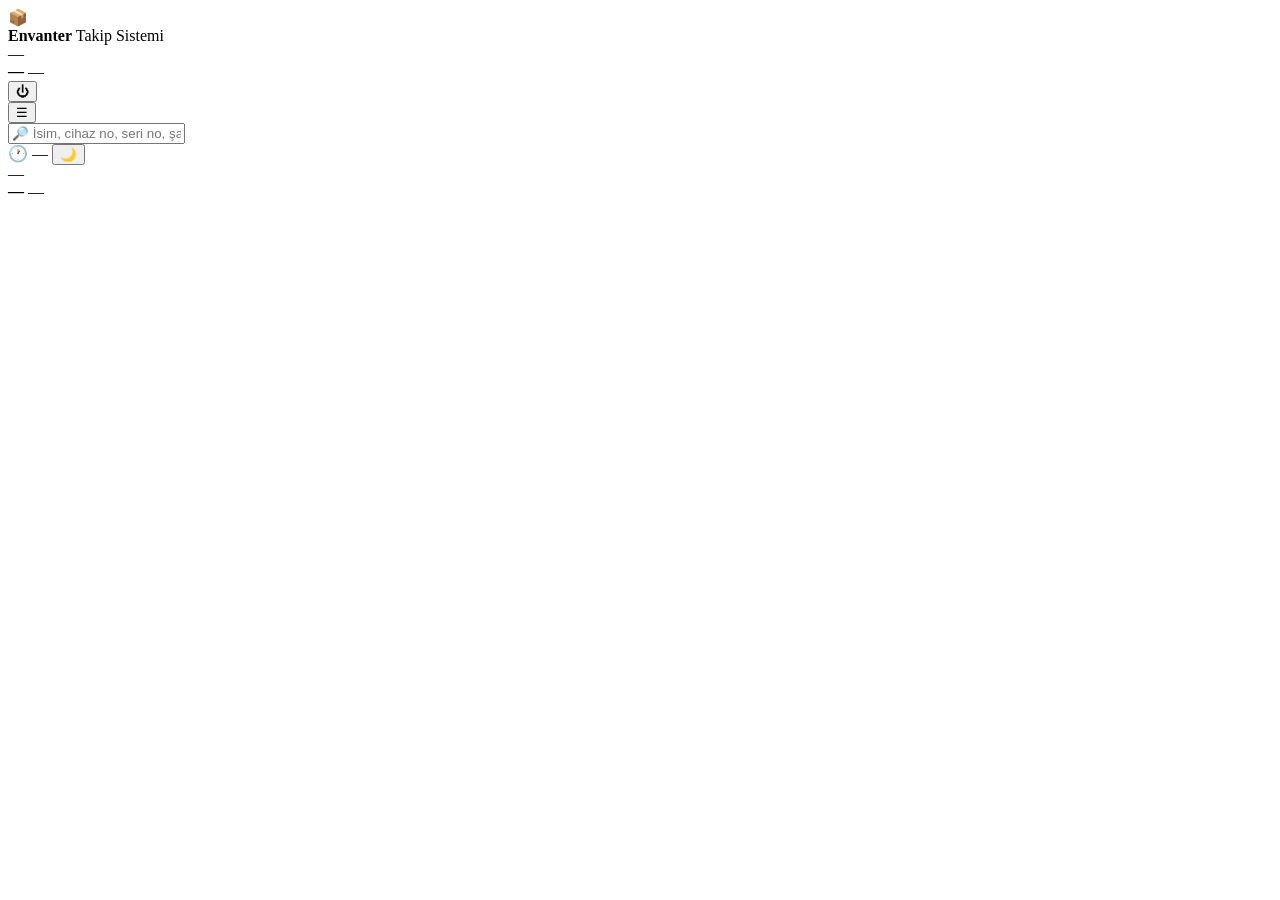
==== commit fc92c9a9: "Arayüz stil/betiği uzantısız uçlardan: panel regex tuzağına bağışıklık Nginx düzeltmesi beklemek yer" ====
--- a/app/static/index.html
+++ b/app/static/index.html
@@ -5,291 +5,18 @@
   <meta name="viewport" content="width=device-width, initial-scale=1" />
   <title>Envanter Takip Sistemi</title>
   <link rel="icon" href="data:image/svg+xml,<svg xmlns='http://www.w3.org/2000/svg' viewBox='0 0 100 100'><text y='.9em' font-size='90'>📦</text></svg>" />
-  <style>
-    /* ---------------------------------------------------------------------
-       Renk değişkenleri. Koyu tema <html data-tema="koyu"> ile açılır.
-       --------------------------------------------------------------------- */
-    :root {
-      --yan:#0d4d3f; --yan2:#0a3a30; --yan-metin:#d7ece5; --yan-soluk:#8fb5a9;
-      --yesil:#0f766e; --acc:#12a37d; --acc-acik:#2dd4a7;
-      --zemin:#f1f5f4; --kart:#ffffff; --cizgi:#e2e8e6; --cizgi2:#eef2f1;
-      --metin:#16241f; --mut:#6b7d76;
-      --ok:#059669; --warn:#d97706; --err:#dc2626; --bilgi:#2563eb;
-      --golge:0 1px 2px rgba(16,40,32,.05), 0 1px 3px rgba(16,40,32,.06);
-      --yuvarlak:12px;
-    }
-    html[data-tema="koyu"] {
-      --yan:#0b1a17; --yan2:#08120f; --yan-metin:#cfe6df; --yan-soluk:#7d9b92;
-      --zemin:#0f1714; --kart:#16211d; --cizgi:#25332e; --cizgi2:#1d2823;
-      --metin:#e4efeb; --mut:#93a8a1;
-      --golge:0 1px 3px rgba(0,0,0,.4);
-    }
-
-    * { box-sizing:border-box; }
-    body { margin:0; background:var(--zemin); color:var(--metin);
-           font:14.5px/1.55 system-ui, -apple-system, "Segoe UI", sans-serif; }
-    .hidden { display:none !important; }
-    a { color:var(--acc); }
-
-    /* ---------------- Yerleşim ---------------- */
-    #kabuk { display:flex; min-height:100vh; }
-    #icerik { flex:1; min-width:0; display:flex; flex-direction:column; }
-    main#view { padding:22px 26px 60px; }
-
-    /* ---------------- Sol menü ---------------- */
-    #yanmenu {
-      flex:0 0 246px; display:flex; flex-direction:column; color:var(--yan-metin);
-      background:linear-gradient(165deg, var(--yan) 0%, var(--yan2) 100%);
-      position:sticky; top:0; height:100vh;
-    }
-    .yan-bas { display:flex; align-items:center; gap:12px; padding:18px 20px;
-               border-bottom:1px solid rgba(255,255,255,.08); }
-    .yan-bas .logo { width:38px; height:38px; border-radius:10px; font-size:19px;
-                     display:grid; place-items:center; background:rgba(255,255,255,.12); }
-    .yan-bas b { display:block; font-size:15px; line-height:1.25; }
-    .yan-bas span { font-size:10.5px; letter-spacing:.13em; text-transform:uppercase;
-                    color:var(--yan-soluk); }
-    .yan-gez { flex:1; overflow-y:auto; padding:12px 10px; }
-    .yan-baslik { font-size:10.5px; letter-spacing:.13em; text-transform:uppercase;
-                  color:var(--yan-soluk); padding:16px 12px 6px; }
-    .yan-gez button {
-      width:100%; display:flex; align-items:center; gap:11px; cursor:pointer;
-      padding:10px 12px; margin-bottom:2px; font:inherit; font-size:14px;
-      background:none; border:none; border-radius:9px; color:var(--yan-metin);
-      text-align:left; border-left:3px solid transparent;
-    }
-    .yan-gez button:hover { background:rgba(255,255,255,.07); }
-    .yan-gez button.aktif { background:rgba(255,255,255,.11); color:var(--acc-acik);
-                            border-left-color:var(--acc-acik); font-weight:600; }
-    .yan-gez button .ikon { width:20px; text-align:center; font-size:15px; }
-    .yan-gez button .rozet { margin-left:auto; font-size:11px; padding:1px 7px;
-                             border-radius:99px; background:rgba(255,255,255,.15); }
-    .yan-alt { display:flex; align-items:center; gap:10px; padding:14px 16px;
-               border-top:1px solid rgba(255,255,255,.08); }
-    .yan-alt .ad { flex:1; min-width:0; }
-    .yan-alt .ad b { display:block; font-size:13.5px; white-space:nowrap;
-                     overflow:hidden; text-overflow:ellipsis; }
-    .yan-alt .ad span { font-size:11.5px; color:var(--yan-soluk); }
-    .yan-alt .cik { background:none; border:none; color:var(--yan-soluk);
-                    cursor:pointer; font-size:16px; padding:4px; }
-    .yan-alt .cik:hover { color:#fff; }
-    .avatar { width:34px; height:34px; border-radius:50%; flex:none;
-              display:grid; place-items:center; font-size:12.5px; font-weight:700;
-              background:var(--acc); color:#04211a; letter-spacing:.02em; }
-
-    /* ---------------- Üst bar ---------------- */
-    #ustbar { display:flex; align-items:center; gap:14px; padding:10px 22px;
-              background:var(--kart); border-bottom:1px solid var(--cizgi);
-              position:sticky; top:0; z-index:40; }
-    #hizliKutu { position:relative; flex:1; max-width:460px; }
-    #hizliAra { width:100%; padding:9px 13px; font:inherit; font-size:14px;
-                border:1px solid var(--cizgi); border-radius:9px;
-                background:var(--zemin); color:var(--metin); }
-    #hizliAra:focus { outline:none; border-color:var(--acc);
-                      box-shadow:0 0 0 3px rgba(18,163,125,.13); }
-    #hizliSonuc { position:absolute; top:calc(100% + 6px); left:0; width:min(560px,92vw);
-                  max-height:64vh; overflow-y:auto; background:var(--kart); z-index:60;
-                  border:1px solid var(--cizgi); border-radius:12px; padding:6px;
-                  box-shadow:0 14px 38px rgba(16,40,32,.16); }
-    #hizliSonuc .baslik { font-size:10.5px; letter-spacing:.1em; text-transform:uppercase;
-                          color:var(--mut); padding:9px 11px 4px; }
-    #hizliSonuc .satir { padding:8px 11px; border-radius:8px; cursor:pointer;
-                         display:flex; gap:10px; align-items:baseline; }
-    #hizliSonuc .satir:hover { background:var(--cizgi2); }
-    #hizliSonuc .satir .ikincil { color:var(--mut); font-size:12.5px;
-                                  margin-left:auto; text-align:right; }
-    #hizliSonuc .bos { padding:14px 11px; color:var(--mut); }
-
-    .ust-sag { margin-left:auto; display:flex; align-items:center; gap:10px; }
-    .sayac { display:flex; align-items:center; gap:6px; font-size:13px; color:var(--mut);
-             padding:6px 11px; border-radius:99px; background:var(--zemin);
-             border:1px solid var(--cizgi); font-variant-numeric:tabular-nums; }
-    .sayac.azaliyor { color:var(--err); border-color:#fca5a5; background:#fef2f2; }
-    .tema-dug { background:none; border:1px solid var(--cizgi); border-radius:9px;
-                width:34px; height:34px; cursor:pointer; font-size:15px;
-                color:var(--mut); }
-    .tema-dug:hover { border-color:var(--acc); color:var(--acc); }
-    .kul-cip { display:flex; align-items:center; gap:9px; cursor:pointer;
-               padding:4px 8px 4px 4px; border-radius:99px; border:1px solid transparent; }
-    .kul-cip:hover { border-color:var(--cizgi); background:var(--zemin); }
-    .kul-cip .ad b { display:block; font-size:13px; line-height:1.2; }
-    .kul-cip .ad span { font-size:11.5px; color:var(--mut); }
-
-    /* ---------------- Sayfa başlığı ---------------- */
-    .sayfa-bas { margin:0 0 18px; }
-    .sayfa-bas h1 { margin:0; font-size:25px; display:flex; align-items:center; gap:10px; }
-    .sayfa-bas .alt { color:var(--mut); font-size:13.5px; margin-top:4px;
-                      display:flex; align-items:center; gap:7px; }
-
-    /* ---------------- Kartlar ---------------- */
-    .panel { background:var(--kart); border:1px solid var(--cizgi);
-             border-radius:var(--yuvarlak); padding:18px; margin-bottom:18px;
-             box-shadow:var(--golge); }
-    .panel > h2 { margin:0 0 14px; font-size:13px; letter-spacing:.08em;
-                  text-transform:uppercase; color:var(--mut); font-weight:600; }
-    .panel > h2:only-child { margin-bottom:0; }
-
-    .two-col { display:grid; gap:14px; margin-bottom:18px;
-               grid-template-columns:repeat(auto-fit,minmax(320px,1fr)); }
-    .two-col > .panel { margin-bottom:0; }
-
-    /* Hızlı işlem kartları */
-    .kisayollar { display:grid; gap:14px; margin-bottom:18px;
-                  grid-template-columns:repeat(auto-fit,minmax(190px,1fr)); }
-    .kisayol { background:var(--kart); border:1px solid var(--cizgi); cursor:pointer;
-               border-radius:var(--yuvarlak); padding:20px 14px; text-align:center;
-               font:inherit; color:var(--metin); box-shadow:var(--golge); }
-    .kisayol:hover { border-color:var(--acc); transform:translateY(-1px); }
-    .kisayol .ikon { font-size:22px; display:block; margin-bottom:8px; }
-    .kisayol b { font-size:14px; font-weight:600; }
-
-    /* KPI kartları — sol kenarı renkli */
-    .stats { display:grid; gap:14px; margin-bottom:14px;
-             grid-template-columns:repeat(auto-fit,minmax(205px,1fr)); }
-    .stat { background:var(--kart); border:1px solid var(--cizgi);
-            border-left:4px solid var(--acc); border-radius:var(--yuvarlak);
-            padding:16px 18px; display:flex; align-items:center; gap:14px;
-            box-shadow:var(--golge); }
-    .stat .kutu { width:42px; height:42px; border-radius:11px; flex:none;
-                  display:grid; place-items:center; font-size:19px;
-                  background:rgba(18,163,125,.12); }
-    .stat-v { font-size:24px; font-weight:700; line-height:1.15;
-              font-variant-numeric:tabular-nums; }
-    .stat-l { font-size:11px; color:var(--mut); text-transform:uppercase;
-              letter-spacing:.05em; margin-top:2px; white-space:nowrap; }
-    .stat.mavi   { border-left-color:var(--bilgi); }
-    .stat.mavi   .kutu { background:rgba(37,99,235,.12); }
-    .stat.sari   { border-left-color:var(--warn); }
-    .stat.sari   .kutu { background:rgba(217,119,6,.13); }
-    .stat.kirmizi{ border-left-color:var(--err); }
-    .stat.kirmizi .kutu { background:rgba(220,38,38,.12); }
-    .stat.mor    { border-left-color:#7c3aed; }
-    .stat.mor    .kutu { background:rgba(124,58,237,.12); }
-
-    /* İkincil küçük kartlar */
-    .mini-stats { display:grid; gap:12px; margin-bottom:18px;
-                  grid-template-columns:repeat(auto-fit,minmax(210px,1fr)); }
-    .mini { background:var(--kart); border:1px solid var(--cizgi); padding:12px 15px;
-            border-radius:var(--yuvarlak); display:flex; align-items:center; gap:12px; }
-    .mini .kutu { width:34px; height:34px; border-radius:9px; flex:none;
-                  display:grid; place-items:center; font-size:15px;
-                  background:var(--cizgi2); }
-    .mini b { font-size:16px; font-variant-numeric:tabular-nums; }
-    .mini span { display:block; font-size:11.5px; color:var(--mut); }
-
-    /* ---------------- Form ögeleri ---------------- */
-    input, select, textarea {
-      font:inherit; font-size:14px; padding:9px 11px; border-radius:9px;
-      border:1px solid var(--cizgi); background:var(--kart); color:var(--metin);
-    }
-    input:focus, select:focus, textarea:focus {
-      outline:none; border-color:var(--acc); box-shadow:0 0 0 3px rgba(18,163,125,.13); }
-    input::placeholder { color:var(--mut); }
-    button { font:inherit; font-size:14px; cursor:pointer; border-radius:9px;
-             padding:9px 15px; border:1px solid var(--cizgi);
-             background:var(--kart); color:var(--metin); }
-    button:hover { border-color:var(--acc); color:var(--acc); }
-    button.primary { background:var(--yesil); border-color:var(--yesil); color:#fff;
-                     font-weight:600; }
-    button.primary:hover { background:var(--acc); border-color:var(--acc); color:#fff; }
-    button.ghost { background:transparent; }
-    button.tehlike { color:var(--err); border-color:#fca5a5; }
-    button.tehlike:hover { background:var(--err); color:#fff; border-color:var(--err); }
-    button.mini { padding:2px 7px; font-size:11.5px; margin-left:6px; }
-    button.sec { border-color:var(--acc); color:var(--acc); }
-    .row { display:flex; gap:10px; flex-wrap:wrap; align-items:center; }
-    .grow { flex:1; min-width:180px; }
-    .form-grid { display:grid; gap:12px 16px;
-                 grid-template-columns:repeat(auto-fit,minmax(215px,1fr)); }
-    .form-grid label { display:block; font-size:12.5px; color:var(--mut);
-                       font-weight:500; }
-    .form-grid label input, .form-grid label select {
-      width:100%; margin-top:4px; }
-    .note { font-size:13px; color:var(--mut); margin-top:8px; }
-    .muted { color:var(--mut); }
-
-    /* ---------------- Tablolar ---------------- */
-    table { width:100%; border-collapse:collapse; font-size:13.5px; }
-    th { text-align:left; font-size:11.5px; text-transform:uppercase;
-         letter-spacing:.06em; color:var(--mut); font-weight:600;
-         padding:9px 10px; border-bottom:1px solid var(--cizgi); }
-    td { padding:10px; border-bottom:1px solid var(--cizgi2); vertical-align:middle; }
-    tbody tr:last-child td { border-bottom:none; }
-    tr.tikla { cursor:pointer; }
-    tr.tikla:hover { background:var(--cizgi2); }
-
-    .tag { display:inline-block; padding:2px 9px; border-radius:99px;
-           font-size:11.5px; font-weight:600; }
-    .tag.free { background:rgba(5,150,105,.13); color:var(--ok); }
-    .tag.used { background:rgba(217,119,6,.15); color:var(--warn); }
-    .tag.role { background:rgba(37,99,235,.13); color:var(--bilgi); }
-    .pill { display:inline-block; padding:2px 9px; border-radius:99px; font-size:12px;
-            background:var(--cizgi2); border:1px solid var(--cizgi); color:var(--mut); }
-
-    /* ---------------- Grafik çubukları ---------------- */
-    .bar-row { display:flex; align-items:center; gap:10px; margin-bottom:7px;
-               font-size:13px; }
-    .bar-lbl { flex:0 0 40%; overflow:hidden; text-overflow:ellipsis;
-               white-space:nowrap; }
-    .bar-track { flex:1; height:8px; background:var(--cizgi2); border-radius:99px;
-                 overflow:hidden; }
-    .bar-fill { display:block; height:100%; background:var(--acc); border-radius:99px; }
-    .bar-num { flex:0 0 44px; text-align:right; color:var(--mut);
-               font-variant-numeric:tabular-nums; }
-
-    /* ---------------- Pencere (modal) ---------------- */
-    .modal-arka { position:fixed; inset:0; background:rgba(11,26,23,.55); z-index:70;
-                  display:flex; align-items:flex-start; justify-content:center;
-                  padding:40px 16px; overflow:auto; }
-    .modal { background:var(--kart); border:1px solid var(--cizgi); border-radius:14px;
-             width:min(940px,100%); box-shadow:0 20px 60px rgba(11,26,23,.28); }
-    .modal-bas { display:flex; align-items:center; gap:10px; padding:15px 20px;
-                 border-bottom:1px solid var(--cizgi); position:sticky; top:0;
-                 background:var(--kart); border-radius:14px 14px 0 0; z-index:2; }
-    .modal-bas h3 { margin:0; font-size:17px; flex:1; }
-    .modal-govde { padding:20px; }
-    .kapat { background:none; border:none; color:var(--mut); font-size:20px;
-             cursor:pointer; line-height:1; padding:4px 8px; }
-    .kapat:hover { color:var(--err); border-color:transparent; }
-
-    .alan-grid { display:grid; grid-template-columns:repeat(auto-fit,minmax(235px,1fr));
-                 gap:9px 20px; }
-    .alan { display:flex; gap:8px; font-size:13.5px; padding:6px 0;
-            border-bottom:1px solid var(--cizgi2); }
-    .alan .et { color:var(--mut); flex:0 0 42%; }
-    .alan .dg { flex:1; word-break:break-word; }
-    .bolum { margin-top:20px; }
-    .bolum > h4 { margin:0 0 8px; font-size:11.5px; color:var(--acc);
-                  text-transform:uppercase; letter-spacing:.07em; }
-
-    /* Ağ ürünleri listesindeki küçük görseller */
-    .ag-kucuk { width:44px; height:34px; object-fit:cover; border-radius:6px;
-                border:1px solid var(--cizgi); display:block; }
-    .ag-kucuk.bos { display:grid; place-items:center; font-size:15px;
-                    background:var(--cizgi2); color:var(--mut); }
-
-    /* Cihaz görselleri */
-    .gorsel-serit { display:flex; gap:10px; flex-wrap:wrap; margin-bottom:10px; }
-    .gorsel-serit figure { margin:0; position:relative; }
-    .gorsel-serit img { width:150px; height:110px; object-fit:cover; cursor:zoom-in;
-                        border:1px solid var(--cizgi); border-radius:10px; display:block; }
-    .gorsel-serit figure button { position:absolute; top:4px; right:4px; }
-
-    @media (max-width:900px) {
-      #yanmenu { position:fixed; left:-246px; z-index:80; transition:left .2s; }
-      #yanmenu.acik { left:0; }
-      #menuDug { display:inline-flex !important; }
-      main#view { padding:16px 14px 50px; }
-    }
-    #menuDug { display:none; }
-  </style>
+  <!-- Bağlantılar bilerek UZANTISIZ ve göreli: sayfa <kök>/ui/ altında
+       yaşadığı için ../stil → <kök>/stil çözülür. Panellerin hazır
+       `.css/.js` regex blokları uzantı görmeyince araya giremez ve istek
+       her koşulda uygulamaya düşer (bkz. app/main.py: stil/betik uçları). -->
+  <link rel="stylesheet" href="../stil" />
 </head>
 <body>
   <div id="kabuk">
     <!-- Sol menü -->
     <aside id="yanmenu">
       <div class="yan-bas">
-        <div class="logo">📦</div>
+        <div class="logo" id="markaLogo">📦</div>
         <div>
           <b>Envanter</b>
           <span>Takip Sistemi</span>
@@ -333,2805 +60,6 @@
       <main id="view"></main>
     </div>
   </div>
-  <script>
-    let token = localStorage.getItem('token') || '';
-    let me = JSON.parse(localStorage.getItem('me') || 'null');
-    let statusMap = {};
-    let activeTab = 'assets';
-    const canWrite = () => me && (me.role === 'admin' || me.role === 'editor');
-
-    // Adet bazlı türlerin yapılandırması (veri-odaklı arayüz)
-    const STOCK = {
-      accessories: { label: 'Aksesuarlar', endpoint: '/accessories',
-        ikon: '🎧', alt: 'Klavye, mouse, kulaklık gibi adet bazlı malzemeler',
-        cols: [['name','Ad'],['model_number','Model No'],['qty','Adet'],['min_qty','Min']],
-        add: [['name','Ad','text'],['qty','Adet','number'],['min_qty','Min','number']],
-        lowStock: true },
-      consumables: { label: 'Sarf Malzeme', endpoint: '/consumables',
-        ikon: '📦', alt: 'Toner, kablo, pil gibi tüketilen malzemeler',
-        cols: [['name','Ad'],['qty','Adet'],['min_qty','Min']],
-        add: [['name','Ad','text'],['qty','Adet','number'],['min_qty','Min','number']],
-        lowStock: true },
-      components: { label: 'Bileşenler', endpoint: '/components',
-        ikon: '🔩', alt: 'RAM, disk, ekran kartı gibi cihaz parçaları',
-        cols: [['name','Ad'],['serial','Seri'],['qty','Adet'],['min_qty','Min']],
-        add: [['name','Ad','text'],['serial','Seri','text'],['qty','Adet','number'],['min_qty','Min','number']],
-        lowStock: true },
-      licenses: { label: 'Lisanslar', endpoint: '/licenses',
-        ikon: '🔑', alt: 'Yazılım lisansları ve koltuk sayıları',
-        cols: [['name','Ad'],['seats','Koltuk'],['license_key','Anahtar'],['expiration_date','Bitiş']],
-        add: [['name','Ad','text'],['seats','Koltuk','number'],['license_key','Anahtar','text']],
-        lowStock: false },
-    };
-
-    // Referans (tanım) tabloları — Lokasyon, Kategori, Üretici vb.
-    const TANIMLAR = {
-      locations:     { label: 'Lokasyonlar',  endpoint: '/locations',
-        cols: [['name','Ad'],['proje_kodu','Proje Kodu'],['city','Şehir'],['address','Adres']],
-        add: [['name','Ad','text'],['proje_kodu','Proje Kodu','text'],
-              ['city','Şehir','text'],['address','Adres','text']] },
-      categories:    { label: 'Kategoriler',  endpoint: '/categories',
-        cols: [['name','Ad'],['type','Tür']],
-        add: [['name','Ad','text']] },
-      manufacturers: { label: 'Üreticiler',   endpoint: '/manufacturers',
-        cols: [['name','Ad'],['support_phone','Destek Tel'],['support_email','Destek E-posta']],
-        add: [['name','Ad','text'],['support_phone','Destek Tel','text']] },
-      models:        { label: 'Modeller',     endpoint: '/models',
-        cols: [['name','Ad'],['model_number','Model No']],
-        add: [['name','Ad','text'],['model_number','Model No','text']] },
-      suppliers:     { label: 'Tedarikçiler', endpoint: '/suppliers',
-        cols: [['name','Ad'],['phone','Telefon'],['email','E-posta']],
-        add: [['name','Ad','text'],['phone','Telefon','text'],['email','E-posta','text']] },
-      companies:     { label: 'Şirketler',    endpoint: '/companies',
-        cols: [['name','Ad']], add: [['name','Ad','text']] },
-      'status-labels': { label: 'Durumlar',   endpoint: '/status-labels',
-        cols: [['name','Ad'],['type','Tür']], add: [['name','Ad','text']] },
-    };
-    let aktifTanim = 'locations';
-
-    // Uygulama alt klasörde de yayınlanabilir (örn. https://site.com/envanter/).
-    // Arayüz /ui/ altında sunulduğu için, taban yolu adresten türetiyoruz:
-    //   /ui/           -> ''           (kök dizin)
-    //   /envanter/ui/  -> '/envanter'  (alt klasör)
-    const BASE = window.location.pathname.replace(/\/ui\/?$/, '');
-    const url = (path) => BASE + path;
-
-    // ---------- Giriş / oturum ----------
-    // Giriş ayrı bir sayfada (/login). Oturum yoksa oraya gidilir; kullanıcı
-    // giriş yapınca ?redirect ile bulunduğu sayfaya geri döner.
-    function girisSayfasi() {
-      const nereye = location.pathname + location.search;
-      location.replace(`${BASE || ''}/login?redirect=${encodeURIComponent(nereye)}`);
-    }
-
-    async function api(path, opt = {}) {
-      opt.headers = Object.assign({ 'Authorization': `Bearer ${token}` }, opt.headers || {});
-      const r = await fetch(url(path), opt);
-      if (r.status === 401) { logout(); throw { detail: 'Oturum süresi doldu' }; }
-      if (!r.ok) throw await r.json().catch(() => ({ detail: 'Hata' }));
-      return r.status === 204 ? null : r.json();
-    }
-
-    function logout() {
-      canliDurdur();
-      token = ''; me = null;
-      localStorage.removeItem('token'); localStorage.removeItem('me');
-      girisSayfasi();
-    }
-
-    // ---------- Tema ----------
-    function temaUygula(tema) {
-      document.documentElement.dataset.tema = tema;
-      const d = document.getElementById('temaDug');
-      if (d) d.textContent = tema === 'koyu' ? '☀️' : '🌙';
-    }
-    function temaDegistir() {
-      const yeni = document.documentElement.dataset.tema === 'koyu' ? 'acik' : 'koyu';
-      localStorage.setItem('tema', yeni);
-      temaUygula(yeni);
-    }
-
-    // ---------- Oturum sayacı ----------
-    // Jetonun bitiş anı (exp) içinde yazılıdır; kalan süreyi oradan gösteriyoruz.
-    let sayacZaman = null;
-    function jetonBitisi() {
-      try {
-        const govde = JSON.parse(atob(token.split('.')[1]));
-        return govde.exp ? govde.exp * 1000 : null;
-      } catch { return null; }
-    }
-    function sayacBaslat() {
-      clearInterval(sayacZaman);
-      const bitis = jetonBitisi();
-      const el = document.getElementById('oturumSayac');
-      if (!bitis || !el) { el?.classList.add('hidden'); return; }
-      const iki = (n) => String(n).padStart(2, '0');
-      const tik = () => {
-        const kalan = Math.max(0, Math.floor((bitis - Date.now()) / 1000));
-        const sa = Math.floor(kalan / 3600);
-        const dk = Math.floor((kalan % 3600) / 60);
-        // Oturum 8 saat olabiliyor; saat varken sa:dd:ss, yokken dd:ss göster
-        el.textContent = sa ? `🕐 ${sa}:${iki(dk)}:${iki(kalan % 60)}`
-                            : `🕐 ${iki(dk)}:${iki(kalan % 60)}`;
-        el.classList.toggle('azaliyor', kalan < 300);
-        if (kalan === 0) { clearInterval(sayacZaman); logout(); }
-      };
-      tik();
-      sayacZaman = setInterval(tik, 1000);
-    }
-
-    // ---------- Menü ----------
-    // [anahtar, etiket, ikon, yalnızca-yazma-yetkisi?]
-    const MENU_ANA = [
-      ['dashboard', 'Kontrol Paneli', '📊'],
-      ['assets', 'Varlıklar', '💻'],
-      ['ag', 'Ağ Ürünleri', '🌐'],
-      ['yangin', 'Yangın Sistemleri', '🔥'],
-      ['alarm', 'Alarm Sistemleri', '🔐'],
-      ['gecis', 'Geçiş Sistemleri', '🚧'],
-      ['kantar', 'Kantar Sistemi', '⚖️'],
-      ['personel', 'Personel', '👥'],
-      ['accessories', 'Aksesuarlar', '🎧'],
-      ['consumables', 'Sarf Malzeme', '📦'],
-      ['components', 'Bileşenler', '🔩'],
-      ['licenses', 'Lisanslar', '🔑'],
-    ];
-    const MENU_YONETIM = [
-      ['tanimlar', 'Tanımlar', '🗂️'],
-      ['excel', 'Excel Aktarım', '📄'],
-      ['invoice', 'Fatura Oku', '🧾', true],
-      ['ayarlar', 'Ayarlar', '⚙️'],
-    ];
-
-    function menuKur() {
-      const dugme = ([k, label, ikon]) =>
-        `<button data-tab="${k}" onclick="selectTab('${k}')">
-           <span class="ikon">${ikon}</span>${label}</button>`;
-      const yonetim = MENU_YONETIM.filter(([, , , yazar]) => !yazar || canWrite());
-      document.getElementById('gez').innerHTML =
-        MENU_ANA.map(dugme).join('') +
-        '<div class="yan-baslik">Yönetim</div>' +
-        yonetim.map(dugme).join('');
-    }
-
-    function menuAcKapa() {
-      document.getElementById('yanmenu').classList.toggle('acik');
-    }
-
-    function selectTab(tab) {
-      activeTab = tab;
-      document.querySelectorAll('#gez button').forEach(b =>
-        b.classList.toggle('aktif', b.dataset.tab === tab));
-      document.getElementById('yanmenu').classList.remove('acik');
-      if (tab !== 'dashboard') canliDurdur();
-      if (tab === 'dashboard') { renderDashboard(); canliBaslat(); }
-      else if (tab === 'assets') renderAssetsView();
-      else if (tab === 'invoice') renderInvoiceView();
-      else if (tab === 'personel') renderPersonelView();
-      else if (tab === 'tanimlar') renderTanimlarView();
-      else if (tab === 'excel') renderExcelView();
-      else if (AILE_BILGI[tab]) renderAgView(tab);
-      else if (tab === 'ayarlar') renderAyarlarView();
-      else renderStockView(tab);
-    }
-
-    // Sayfa başlığı — her ekranın üstünde aynı düzende
-    function sayfaBasligi(ikon, baslik, altMetin = '') {
-      return `<div class="sayfa-bas">
-        <h1>${ikon} ${kacir(baslik)}</h1>
-        ${altMetin ? `<div class="alt">${altMetin}</div>` : ''}
-      </div>`;
-    }
-
-    function bashharfler(ad) {
-      return (ad || '?').trim().split(/\s+/).slice(0, 2)
-        .map(p => p[0] || '').join('').toLocaleUpperCase('tr');
-    }
-
-    const ROL_ADI = { admin: 'Yönetici', editor: 'Düzenleyici', viewer: 'Görüntüleyici' };
-
-    async function showApp() {
-      const ad = [me.first_name, me.last_name].filter(Boolean).join(' ') || me.username;
-      for (const [id, deger] of [['yanAd', ad], ['ustAd', ad],
-                                 ['yanRol', ROL_ADI[me.role] || me.role],
-                                 ['ustRol', ROL_ADI[me.role] || me.role],
-                                 ['yanAvatar', bashharfler(ad)],
-                                 ['ustAvatar', bashharfler(ad)]]) {
-        document.getElementById(id).textContent = deger;
-      }
-      menuKur();
-      sayacBaslat();
-      const s = await api('/status-labels');
-      statusMap = Object.fromEntries(s.map(x => [x.id, x.name]));
-      selectTab('dashboard');
-    }
-
-    // ---------- Personel ----------
-    async function renderPersonelView() {
-      document.getElementById('view').innerHTML =
-        sayfaBasligi('👥', 'Personel', 'Çalışanlar ve zimmetindeki cihazlar') + `
-        <div class="panel">
-          <div class="row" style="align-items:center">
-            <h2 style="margin:0; flex:1">Personel (<span id="pCount">0</span>)</h2>
-            ${canWrite() ? `<button class="primary" onclick="personelEkleAc()">
-              + Personel ekle</button>` : ''}
-          </div>
-          <div class="row" style="margin-top:12px">
-            <input id="pAra" class="grow" placeholder="Ada, sicile veya departmana göre ara…"
-                   oninput="loadPersonel()" />
-          </div>
-          <table style="margin-top:8px"><thead><tr><th>Ad Soyad</th><th>Sicil</th>
-            <th>Departman</th><th>Şube</th><th>E-posta</th><th>Zimmet</th><th></th></tr></thead>
-            <tbody id="pRows"></tbody></table>
-        </div>`;
-      loadPersonel();
-    }
-
-    // Yeni personel: popup pencerede aç
-    async function personelEkleAc() {
-      const lokasyonlar = await api('/locations?limit=500');
-      const alanlarListe = [
-        ['first_name','Ad *','text'],['last_name','Soyad','text'],
-        ['employee_num','Sicil No','text'],['department','Departman','text'],
-        ['job_title','Unvan','text'],['sube','Şube','text'],
-        ['email','E-posta','text'],['telefon','Telefon','text'],
-        ['tckn','TCKN','text'],['ise_giris','İşe Giriş','date'],
-      ];
-      modalAc('👤 Yeni personel', `
-        <div class="alan-grid">
-          ${alanlarListe.map(([k, l, t]) => `<div>
-            <div class="stat-l" style="margin-bottom:3px">${l}</div>
-            <input id="np_${k}" type="${t}" style="width:100%"
-              ${k === 'first_name' ? 'autofocus' : ''}
-              onkeydown="if(event.key==='Enter')personelKaydet()" /></div>`).join('')}
-          <div><div class="stat-l" style="margin-bottom:3px">Lokasyon</div>
-            <select id="npl_location_id" style="width:100%">
-              ${secenekler(lokasyonlar, null)}</select></div>
-        </div>
-        <div class="row" style="margin-top:16px">
-          <button class="primary" onclick="personelKaydet()">Kaydet ve zimmet ver</button>
-          <button class="ghost" onclick="modalKapat()">Vazgeç</button>
-        </div>
-        <div class="note">Kaydettikten sonra doğrudan bu kişinin sayfası açılır;
-          cihaz zimmetlemeyi oradan yapabilirsin.</div>
-        <div id="npInfo" class="note"></div>`);
-      setTimeout(() => document.getElementById('np_first_name')?.focus(), 100);
-    }
-
-    async function personelKaydet() {
-      const govde = {};
-      for (const el of document.querySelectorAll('[id^="np_"]')) {
-        const v = el.value.trim();
-        if (v) govde[el.id.slice(3)] = v;
-      }
-      const lok = document.getElementById('npl_location_id');
-      if (lok?.value) govde.location_id = Number(lok.value);
-      const bilgi = document.getElementById('npInfo');
-      if (!govde.first_name) {
-        bilgi.innerHTML = '<span style="color:var(--err)">Ad zorunlu.</span>'; return;
-      }
-      try {
-        const kisi = await api('/users', { method: 'POST',
-          headers: { 'Content-Type': 'application/json' }, body: JSON.stringify(govde) });
-        if (activeTab === 'personel') loadPersonel();
-        // Listede aramaya gerek kalmasın: doğrudan yeni kişinin sayfasını aç
-        kisiDetay(kisi.id);
-      } catch (e) {
-        bilgi.innerHTML = `<span style="color:var(--err)">⚠ ${e.detail || 'Eklenemedi'}</span>`;
-      }
-    }
-
-    // ---------- Zimmet atama (kişi tarafı: kişi belli, cihaz seçilir) ----------
-    // Cihaz tarafındaki pencerenin ikizi; orada kişi aranır, burada cihaz.
-    let zimmetHedefKisi = null;
-    let zimmetHedefAd = '';
-    let zimmetSonrasi = null;
-
-    function zimmetPaneliAc(kisiId, adKodlu = '', sonra = null) {
-      zimmetHedefKisi = kisiId;
-      zimmetHedefAd = decodeURIComponent(adKodlu);
-      zimmetSonrasi = sonra || (() => kisiDetay(kisiId));
-      modalAc(`Zimmetle${zimmetHedefAd ? ' — ' + kacir(zimmetHedefAd) : ''}`, `
-        <div class="row">
-          <input id="zAra" class="grow" autocomplete="off"
-                 placeholder="Cihaz ara: etiket, seri no, demirbaş, tür, şantiye…"
-                 oninput="zimmetAra()" />
-        </div>
-        <div id="zSonuc" class="note">Yükleniyor…</div>`);
-      setTimeout(() => document.getElementById('zAra')?.focus(), 60);
-      zimmetAraCalistir();
-      // Tür/lokasyon adları yalnızca Varlıklar sekmesi açıldığında yükleniyor;
-      // Personel sekmesinden gelindiyse önce onları getir, sonra listeyi tazele.
-      if (!Object.keys(refLokasyon).length) {
-        filtreSecenekleriDoldur().then(zimmetAraCalistir).catch(() => {});
-      }
-    }
-
-    let zAraZaman = null;
-    function zimmetAra() {
-      clearTimeout(zAraZaman);
-      zAraZaman = setTimeout(zimmetAraCalistir, 180);
-    }
-
-    async function zimmetAraCalistir() {
-      const kutu = document.getElementById('zSonuc');
-      if (!kutu) return;
-      const q = document.getElementById('zAra')?.value.trim() || '';
-      const p = new URLSearchParams({ assigned: 'false', limit: '25' });
-      if (q) p.set('q', q);
-      let liste;
-      try { liste = await api('/assets?' + p.toString()); }
-      catch { kutu.textContent = 'Cihaz listesi alınamadı.'; return; }
-
-      if (!liste.length) {
-        kutu.innerHTML = `<div class="muted">${q
-          ? 'Eşleşen boştaki cihaz yok.' : 'Boştaki cihaz yok.'}</div>`;
-        return;
-      }
-      kutu.innerHTML = `<div class="muted" style="margin-bottom:6px">
-          ${q ? 'Boştaki eşleşen cihazlar' : 'Boştaki cihazlar'} — seçmek için tıkla</div>
-        <table><tbody>${liste.map(a => {
-          const mdl = refModelKat[a.model_id];
-          const tur = mdl ? refKategori[mdl.category_id] : null;
-          return `<tr class="tikla" onclick="zimmetVer(${a.id})">
-            <td><b>💻 ${kacir(a.asset_tag)}</b></td>
-            <td>${esc(a.name)}</td>
-            <td class="muted">${esc(tur)}</td>
-            <td class="muted">${esc(refLokasyon[a.location_id])}</td>
-            <td class="muted">${esc(a.serial)}</td>
-            <td><button class="primary">Seç</button></td></tr>`;
-        }).join('')}</tbody></table>`;
-    }
-
-    async function zimmetVer(assetId) {
-      try {
-        await api(`/assets/${assetId}/checkout`, { method: 'POST',
-          headers: { 'Content-Type': 'application/json' },
-          body: JSON.stringify({ assigned_type: 'user', assigned_id: zimmetHedefKisi }) });
-        modalKapat();
-        zimmetSonrasi?.();
-      } catch (e) { alert('⚠ ' + (e.detail || 'Zimmetlenemedi')); }
-    }
-
-    async function zimmetGeriAl(assetId, kisiId) {
-      if (!confirm('Bu cihaz iade alınsın mı? (zimmet kalkacak)')) return;
-      try {
-        await api(`/assets/${assetId}/checkin`, { method: 'POST',
-          headers: { 'Content-Type': 'application/json' }, body: '{}' });
-        kisiDetay(kisiId);
-      } catch (e) { alert('⚠ ' + (e.detail || 'İade alınamadı')); }
-    }
-
-    async function loadPersonel() {
-      const q = (document.getElementById('pAra')?.value || '').trim().toLocaleLowerCase('tr');
-      const [kisiler, zimmetler] = await Promise.all([
-        api('/users?limit=500'), api('/reports/personel-zimmet'),
-      ]);
-      const sayac = Object.fromEntries(zimmetler.map(z => [z.user_id, z.cihaz_sayisi]));
-      const liste = kisiler.filter(k => !q ||
-        [k.first_name, k.last_name, k.employee_num, k.department, k.sube, k.email]
-          .filter(Boolean).join(' ').toLocaleLowerCase('tr').includes(q));
-      document.getElementById('pCount').textContent = liste.length;
-      document.getElementById('pRows').innerHTML = liste.map(k => {
-        const adet = sayac[k.id] || 0;
-        const tamAd = [k.first_name, k.last_name].filter(Boolean).join(' ');
-        const zimmetle = canWrite()
-          ? `<button class="ghost" title="Bu kişiye cihaz zimmetle"
-               onclick="zimmetPaneliAc(${k.id}, '${encodeURIComponent(tamAd)}',
-                        () => loadPersonel())">+ Zimmetle</button>` : '';
-        const fis = adet
-          ? `<button class="ghost" title="Zimmet fişi (PDF)"
-               onclick="openPdf('/documents/zimmet/user/${k.id}.pdf')">📄</button>` : '';
-        return `<tr class="tikla" onclick="if(!event.target.closest('button'))kisiDetay(${k.id})">
-          <td><b>${kacir(tamAd)}</b></td>
-          <td class="muted">${esc(k.employee_num)}</td>
-          <td>${esc(k.department)}</td>
-          <td class="muted">${esc(k.sube)}</td>
-          <td class="muted">${esc(k.email)}</td>
-          <td>${adet ? `<span class="tag used">${adet} cihaz</span>`
-                     : '<span class="muted">—</span>'}</td>
-          <td>${zimmetle}${fis}</td></tr>`;
-      }).join('');
-    }
-
-    // ---------- Tanımlar (lokasyon, kategori, üretici…) ----------
-    function renderTanimlarView() {
-      const alt = Object.entries(TANIMLAR).map(([k, v]) =>
-        `<button class="ghost ${k === aktifTanim ? 'sec' : ''}"
-           onclick="secTanim('${k}')">${v.label}</button>`).join(' ');
-      document.getElementById('view').innerHTML =
-        sayfaBasligi('🗂️', 'Tanımlar',
-          'Lokasyon, kategori, marka, model ve diğer referans tabloları') + `
-        <div class="panel"><h2>Tanım tablosu seç</h2>
-          <div class="row">${alt}</div></div>
-        <div id="tanimIcerik"></div>`;
-      loadTanim();
-    }
-
-    function secTanim(k) { aktifTanim = k; renderTanimlarView(); }
-
-    async function loadTanim() {
-      const cfg = TANIMLAR[aktifTanim];
-      const items = await api(cfg.endpoint + '?limit=500');
-      const head = cfg.cols.map(([, l]) => `<th>${l}</th>`).join('') +
-        (canWrite() ? '<th></th>' : '');
-      const rows = items.map(it => `<tr${canWrite() ? ' class="tikla" onclick="tanimDuzenle(' + it.id + ')"' : ''}>` +
-        cfg.cols.map(([k]) => `<td>${esc(it[k])}</td>`).join('') +
-        (canWrite() ? '<td class="muted">✏️</td>' : '') + '</tr>').join('');
-      document.getElementById('tanimIcerik').innerHTML = `
-        ${canWrite() ? `<div class="panel">
-          <h2>${cfg.label} — ekle</h2>
-          <div class="row">
-            ${cfg.add.map(([k, l, t]) =>
-              `<input id="t_${k}" type="${t}" placeholder="${l}"
-                 class="${k === 'name' ? 'grow' : ''}" />`).join('')}
-            <button class="primary" onclick="addTanim()">Ekle</button>
-          </div>
-          <div id="tanimInfo" class="note"></div>
-        </div>` : ''}
-        <div class="panel">
-          <h2>${cfg.label} (${items.length})</h2>
-          <table><thead><tr>${head}</tr></thead><tbody>${rows}</tbody></table>
-        </div>`;
-    }
-
-    // Tanım kaydını düzenle (lokasyon, kategori, üretici…)
-    async function tanimDuzenle(id) {
-      const cfg = TANIMLAR[aktifTanim];
-      const kayit = await api(`${cfg.endpoint}/${id}`);
-      // Düzenlemede tüm görünür sütunlar + ekleme alanları birleşir
-      const anahtarlar = [...new Set([
-        ...cfg.add.map(([k, l, t]) => [k, l, t]).map(x => JSON.stringify(x)),
-        ...cfg.cols.filter(([k]) => k !== 'type')
-                   .map(([k, l]) => JSON.stringify([k, l, 'text'])),
-      ])].map(x => JSON.parse(x));
-
-      modalAc(`✏️ ${cfg.label} — ${kayit.name} düzenle`, `
-        <div class="alan-grid">
-          ${anahtarlar.map(([k, l, t]) => `<div>
-            <div class="stat-l" style="margin-bottom:3px">${l}</div>
-            <input id="td_${k}" type="${t || 'text'}" style="width:100%"
-              value="${kayit[k] ?? ''}" /></div>`).join('')}
-        </div>
-        <div class="row" style="margin-top:16px">
-          <button class="primary" onclick="tanimKaydet(${id})">Kaydet</button>
-          <button class="ghost" onclick="modalKapat()">Vazgeç</button>
-          <span class="grow"></span>
-          <button class="ghost" onclick="tanimSil(${id})"
-            style="color:var(--err)">Sil</button>
-        </div>
-        <div id="tdInfo" class="note"></div>`);
-    }
-
-    async function tanimKaydet(id) {
-      const cfg = TANIMLAR[aktifTanim];
-      const govde = {};
-      for (const el of document.querySelectorAll('[id^="td_"]')) {
-        const v = el.value.trim();
-        govde[el.id.slice(3)] = v === '' ? null : v;
-      }
-      if (!govde.name) {
-        document.getElementById('tdInfo').textContent = 'Ad zorunlu.'; return;
-      }
-      try {
-        await api(`${cfg.endpoint}/${id}`, { method: 'PUT',
-          headers: { 'Content-Type': 'application/json' }, body: JSON.stringify(govde) });
-        modalKapat(); loadTanim();
-        filtreSecenekleriDoldur();   // filtre listeleri güncel kalsın
-      } catch (e) {
-        document.getElementById('tdInfo').innerHTML =
-          `<span style="color:var(--err)">⚠ ${e.detail || 'Kaydedilemedi'}</span>`;
-      }
-    }
-
-    async function tanimSil(id) {
-      const cfg = TANIMLAR[aktifTanim];
-      if (!confirm(`Bu ${cfg.label.toLowerCase()} kaydı silinsin mi?\n` +
-                   `Bu kayda bağlı cihazlar silinmez, yalnızca bağlantı kalkar.`)) return;
-      try {
-        await api(`${cfg.endpoint}/${id}`, { method: 'DELETE' });
-        modalKapat(); loadTanim(); filtreSecenekleriDoldur();
-      } catch (e) {
-        document.getElementById('tdInfo').innerHTML =
-          `<span style="color:var(--err)">⚠ ${e.detail || 'Silinemedi'}</span>`;
-      }
-    }
-
-    async function addTanim() {
-      const cfg = TANIMLAR[aktifTanim];
-      const body = {};
-      for (const [k, , t] of cfg.add) {
-        const v = document.getElementById('t_' + k).value.trim();
-        if (v !== '') body[k] = t === 'number' ? Number(v) : v;
-      }
-      if (!body.name) { tanimInfo.textContent = 'Ad zorunlu.'; return; }
-      try {
-        await api(cfg.endpoint, { method: 'POST',
-          headers: { 'Content-Type': 'application/json' }, body: JSON.stringify(body) });
-        tanimInfo.textContent = '✓ Eklendi.'; loadTanim();
-      } catch (e) { tanimInfo.textContent = '⚠ ' + (e.detail || 'Hata'); }
-    }
-
-    // ---------- Excel içe/dışa aktarım ----------
-    let excelVeri = null;
-
-    function renderExcelView() {
-      document.getElementById('view').innerHTML =
-        sayfaBasligi('📄', 'Excel Aktarım',
-          'Cihaz listesini Excel dosyasından içe aktarın ya da dışa alın') + `
-        <div class="panel">
-          <h2>Excel'den içe aktar</h2>
-          <p class="note" style="margin-top:0">
-            Kurum envanter dosyanı yükle. Önce önizleme gösterilir —
-            <b>onaylamadan hiçbir şey kaydedilmez.</b> Seri numarası eşleşen
-            cihazlar güncellenir, yeniler eklenir.</p>
-          ${canWrite() ? `<div class="row">
-            <input type="file" id="xlFile" accept=".xlsx,.xlsm" class="grow" />
-            <button class="primary" onclick="excelOku()">Önizle</button>
-          </div>
-          <div id="xlInfo" class="note"></div>`
-          : '<div class="muted">İçe aktarım için yazma yetkisi gerekir.</div>'}
-        </div>
-        <div class="panel">
-          <h2>Dışa aktar</h2>
-          <div class="row">
-            <button class="ghost" onclick="excelIndir('/excel/disa-aktar.xlsx','envanter.xlsx')">
-              📊 Tüm envanteri Excel indir</button>
-            <button class="ghost" onclick="excelIndir('/excel/sablon.xlsx','envanter-sablon.xlsx')">
-              📄 Boş şablon indir</button>
-            <button class="ghost" onclick="downloadCsv(event)">CSV indir</button>
-          </div>
-          <div class="note">Dışa aktarım, içe aktarımla aynı sütun düzenini kullanır —
-            indirip düzenleyip geri yükleyebilirsin.</div>
-        </div>
-        <div id="xlResult"></div>`;
-    }
-
-    async function excelIndir(yol, dosyaAdi) {
-      try {
-        const r = await fetch(url(yol), { headers: { 'Authorization': `Bearer ${token}` } });
-        if (!r.ok) throw await r.json().catch(() => ({ detail: 'Hata' }));
-        const u = URL.createObjectURL(await r.blob());
-        const a = document.createElement('a'); a.href = u; a.download = dosyaAdi; a.click();
-        setTimeout(() => URL.revokeObjectURL(u), 30000);
-      } catch (e) { alert('⚠ ' + (e.detail || 'İndirilemedi')); }
-    }
-
-    async function excelOku() {
-      const f = document.getElementById('xlFile').files[0];
-      const bilgi = document.getElementById('xlInfo');
-      if (!f) { bilgi.textContent = 'Önce bir dosya seç.'; return; }
-      bilgi.textContent = '⏳ Dosya okunuyor…';
-      document.getElementById('xlResult').innerHTML = '';
-      const fd = new FormData(); fd.append('file', f);
-      try {
-        const r = await fetch(url('/excel/oku'), {
-          method: 'POST', headers: { 'Authorization': `Bearer ${token}` }, body: fd });
-        if (!r.ok) throw await r.json().catch(() => ({ detail: 'Hata' }));
-        excelVeri = await r.json();
-        bilgi.innerHTML = `✓ <b>${excelVeri.toplam}</b> satır okundu.`;
-        excelOnizle();
-      } catch (e) {
-        bilgi.innerHTML = `<span style="color:var(--err)">⚠ ${e.detail || 'Okunamadı'}</span>`;
-      }
-    }
-
-    function excelOnizle() {
-      const d = excelVeri;
-      const tipler = Object.entries(d.tipler)
-        .map(([t, n]) => `<span class="pill">${t}: <b>${n}</b></span>`).join(' ');
-      const uyarilar = (d.uyarilar || []).length
-        ? `<div class="panel" style="border-color:var(--warn)">
-             <h2>Uyarılar</h2>${d.uyarilar.map(u => `<div class="note">⚠ ${u}</div>`).join('')}
-           </div>` : '';
-      const ornek = d.ornekler.slice(0, 25).map(s => `<tr>
-        <td>${esc(s.asset_tag)}</td><td>${esc(s.cihaz_tipi)}</td>
-        <td>${esc([s.marka, s.model].filter(Boolean).join(' '))}</td>
-        <td class="muted">${esc(s.serial)}</td>
-        <td>${s.kullanici ? (s.kisi_mi ? s.kullanici
-             : `<span class="muted">${s.kullanici} (yer)</span>`) : '—'}</td>
-        <td class="muted">${Object.keys(s.ozellikler || {}).length} grup</td></tr>`).join('');
-
-      document.getElementById('xlResult').innerHTML = `
-        <div class="stats">
-          <div class="stat"><div class="stat-v">${d.toplam}</div>
-            <div class="stat-l">Satır</div></div>
-          <div class="stat"><div class="stat-v">${Object.keys(d.tipler).length}</div>
-            <div class="stat-l">Cihaz tipi</div></div>
-          <div class="stat"><div class="stat-v">${d.kisi_sayisi}</div>
-            <div class="stat-l">Kişi</div></div>
-        </div>
-        ${uyarilar}
-        <div class="panel"><h2>Cihaz tipleri</h2><div class="row">${tipler}</div></div>
-        <div class="panel">
-          <h2>Örnek satırlar (ilk 25)</h2>
-          <table><thead><tr><th>Cihaz NO</th><th>Tip</th><th>Marka/Model</th>
-            <th>Seri</th><th>Kullanıcı</th><th>Özellik</th></tr></thead>
-            <tbody>${ornek}</tbody></table>
-          <div class="row" style="margin-top:14px">
-            <button class="primary" onclick="excelAktar()">
-              ✓ Onayla ve ${d.toplam} satırı aktar</button>
-            <button class="ghost" onclick="renderExcelView()">Vazgeç</button>
-          </div>
-          <div id="xlAktarInfo" class="note"></div>
-        </div>`;
-    }
-
-    async function excelAktar() {
-      const bilgi = document.getElementById('xlAktarInfo');
-      bilgi.textContent = '⏳ Aktarılıyor, bu biraz sürebilir…';
-      try {
-        const r = await api('/excel/aktar', { method: 'POST',
-          headers: { 'Content-Type': 'application/json' },
-          body: JSON.stringify({ satirlar: excelVeri.satirlar, guncelle: true }) });
-        bilgi.innerHTML = `✓ <b>${r.eklenen}</b> yeni cihaz eklendi, ` +
-          `<b>${r.guncellenen}</b> güncellendi` +
-          (r.atlanan ? `, <span style="color:var(--err)">${r.atlanan} atlandı</span>` : '') +
-          `. <a href="#" onclick="selectTab('assets');return false">Varlıklara git →</a>`;
-        if (r.hatalar?.length)
-          bilgi.innerHTML += '<br>' + r.hatalar.slice(0, 5)
-            .map(h => `<span class="muted">${h}</span>`).join('<br>');
-      } catch (e) {
-        bilgi.innerHTML = `<span style="color:var(--err)">⚠ ${e.detail || 'Aktarılamadı'}</span>`;
-      }
-    }
-
-    // ---------- Fatura okuma (Claude vision) ----------
-    let invoiceData = null;
-
-    function renderInvoiceView() {
-      document.getElementById('view').innerHTML =
-        sayfaBasligi('🧾', 'Fatura Oku',
-          'Fatura veya irsaliye görselinden cihazları otomatik çıkarın') + `
-        <div class="panel">
-          <h2>Fatura / irsaliye oku</h2>
-          <p class="note" style="margin-top:0">
-            Fatura fotoğrafını veya PDF'ini yükle; Claude kalemleri çıkarsın.
-            <b>Onaylamadan hiçbir şey kaydedilmez.</b></p>
-          <div class="row">
-            <input type="file" id="invFile" accept="image/*,application/pdf" class="grow" />
-            <button class="primary" onclick="readInvoice()">Oku</button>
-          </div>
-          <div id="invInfo" class="note"></div>
-        </div>
-        <div id="invResult"></div>`;
-    }
-
-    async function readInvoice() {
-      const f = document.getElementById('invFile').files[0];
-      const info = document.getElementById('invInfo');
-      if (!f) { info.textContent = 'Önce bir dosya seç.'; return; }
-      info.textContent = '⏳ Fatura okunuyor, bu birkaç saniye sürebilir…';
-      document.getElementById('invResult').innerHTML = '';
-      const fd = new FormData(); fd.append('file', f);
-      try {
-        const r = await fetch(url('/invoices/oku'), {
-          method: 'POST', headers: { 'Authorization': `Bearer ${token}` }, body: fd });
-        if (!r.ok) throw await r.json().catch(() => ({ detail: 'Hata' }));
-        invoiceData = await r.json();
-        info.innerHTML = `✓ Okundu — <b>${invoiceData.kalemler.length}</b> kalem bulundu. ` +
-          `Kontrol edip onayla.`;
-        renderInvoiceLines();
-      } catch (e) {
-        info.innerHTML = `<span style="color:var(--err)">⚠ ${e.detail || 'Okunamadı'}</span>`;
-      }
-    }
-
-    function renderInvoiceLines() {
-      const d = invoiceData;
-      const rows = d.kalemler.map((k, i) => `<tr>
-        <td><input type="checkbox" id="k_ok_${i}" checked /></td>
-        <td><input id="k_ad_${i}" value="${(k.ad || '').replace(/"/g, '&quot;')}" class="grow" /></td>
-        <td><input id="k_adet_${i}" type="number" min="1" value="${k.adet || 1}" style="width:70px" /></td>
-        <td><input id="k_fiyat_${i}" type="number" step="0.01" value="${k.birim_fiyat ?? ''}" style="width:110px" /></td>
-        <td><input id="k_pre_${i}" value="BT" style="width:70px" title="Etiket ön eki" /></td>
-        <td class="muted">${k.kategori ?? '—'}</td></tr>`).join('');
-
-      document.getElementById('invResult').innerHTML = `
-        <div class="panel">
-          <h2>Fatura bilgileri</h2>
-          <div class="row">
-            <input id="inv_no" value="${d.fatura_no ?? ''}" placeholder="Fatura no" />
-            <input id="inv_date" type="date" value="${d.fatura_tarihi ?? ''}" />
-            <input id="inv_sup" value="${d.tedarikci ?? ''}" placeholder="Tedarikçi" class="grow" disabled />
-          </div>
-        </div>
-        <div class="panel">
-          <h2>Kalemler (${d.kalemler.length})</h2>
-          <table><thead><tr><th></th><th>Ürün</th><th>Adet</th><th>Birim fiyat</th>
-            <th>Etiket ön eki</th><th>Kategori</th></tr></thead>
-            <tbody>${rows}</tbody></table>
-          <div class="row" style="margin-top:12px">
-            <button class="primary" onclick="importInvoice()">Onayla ve envantere ekle</button>
-            <button class="ghost" onclick="renderInvoiceView()">Vazgeç</button>
-          </div>
-          <div id="invImportInfo" class="note"></div>
-        </div>`;
-    }
-
-    async function importInvoice() {
-      const kalemler = [];
-      invoiceData.kalemler.forEach((k, i) => {
-        if (!document.getElementById(`k_ok_${i}`).checked) return;
-        const fiyat = document.getElementById(`k_fiyat_${i}`).value;
-        kalemler.push({
-          ad: document.getElementById(`k_ad_${i}`).value.trim(),
-          adet: Number(document.getElementById(`k_adet_${i}`).value) || 1,
-          birim_fiyat: fiyat === '' ? null : Number(fiyat),
-          seri_no: k.seri_no || null,
-          asset_tag_prefix: document.getElementById(`k_pre_${i}`).value.trim() || 'BT',
-        });
-      });
-      const info = document.getElementById('invImportInfo');
-      if (!kalemler.length) { info.textContent = 'Hiç kalem seçilmedi.'; return; }
-      try {
-        const res = await api('/invoices/aktar', {
-          method: 'POST', headers: { 'Content-Type': 'application/json' },
-          body: JSON.stringify({
-            kalemler,
-            fatura_no: document.getElementById('inv_no').value.trim() || null,
-            purchase_date: document.getElementById('inv_date').value || null,
-          })
-        });
-        info.innerHTML = `✓ <b>${res.eklenen}</b> varlık eklendi: ` +
-          res.varliklar.map(v => v.asset_tag).join(', ');
-      } catch (e) { info.innerHTML = `<span style="color:var(--err)">⚠ ${e.detail || 'Hata'}</span>`; }
-    }
-
-    // ---------- Özet / dashboard ----------
-    // KPI kartı: ikon + büyük sayı + etiket, sol kenarı renk kodlu
-    function statCard(label, value, ikon = '📦', renk = '', extra = '') {
-      return `<div class="stat ${renk}">
-        <div class="kutu">${ikon}</div>
-        <div><div class="stat-v">${value}</div>
-             <div class="stat-l">${label}</div>${extra}</div>
-      </div>`;
-    }
-
-    // Hızlı işlem kartı
-    function kisayol(ikon, etiket, islev) {
-      return `<button class="kisayol" onclick="${islev}">
-        <span class="ikon">${ikon}</span><b>${etiket}</b></button>`;
-    }
-
-    function barList(items, max) {
-      if (!items.length) return '<div class="muted">Kayıt yok</div>';
-      return items.slice(0, 8).map(x => {
-        const pct = max ? Math.round((x.adet / max) * 100) : 0;
-        return `<div class="bar-row"><span class="bar-lbl">${x.ad}</span>
-          <span class="bar-track"><span class="bar-fill" style="width:${pct}%"></span></span>
-          <span class="bar-num">${x.adet}</span></div>`;
-      }).join('');
-    }
-
-    // Canlı dashboard: sekme açıkken belirli aralıkla kendini yeniler
-    let canliZaman = null;
-    let canliAralik = Number(localStorage.getItem('canliAralik') || 30);
-
-    function canliDurdur() {
-      if (canliZaman) { clearInterval(canliZaman); canliZaman = null; }
-    }
-
-    function canliBaslat() {
-      canliDurdur();
-      if (!canliAralik) return;
-      canliZaman = setInterval(() => {
-        // Yalnızca Özet sekmesi açık ve sayfa görünürken yenile
-        if (activeTab === 'dashboard' && !document.hidden && !document.getElementById('modalArka'))
-          renderDashboard(true);
-      }, canliAralik * 1000);
-    }
-
-    function canliAralikDegistir(saniye) {
-      canliAralik = Number(saniye);
-      localStorage.setItem('canliAralik', canliAralik);
-      canliBaslat();
-      const et = document.getElementById('canliDurum');
-      if (et) et.textContent = canliAralik
-        ? `● canlı — ${canliAralik} sn'de bir yenileniyor` : '○ otomatik yenileme kapalı';
-    }
-
-    document.addEventListener('visibilitychange', () => {
-      // Sekmeye geri dönüldüğünde hemen tazele
-      if (!document.hidden && activeTab === 'dashboard') renderDashboard(true);
-    });
-
-    async function renderDashboard(sessiz = false) {
-      const view = document.getElementById('view');
-      if (!sessiz)
-        view.innerHTML = '<div class="panel"><h2>Özet</h2><div class="muted">Yükleniyor…</div></div>';
-      const [ozet, dag, dusuk, garanti, personel] = await Promise.all([
-        api('/reports/ozet'), api('/reports/dagilim'), api('/reports/dusuk-stok'),
-        api('/reports/garanti?gun=90'), api('/reports/personel-zimmet'),
-      ]);
-      const tl = new Intl.NumberFormat('tr-TR', { style: 'currency', currency: 'TRY',
-        maximumFractionDigits: 0 }).format(ozet.toplam_deger || 0);
-      const maxK = Math.max(1, ...dag.kategori.map(x => x.adet));
-      const maxL = Math.max(1, ...dag.lokasyon.map(x => x.adet));
-
-      view.innerHTML =
-        sayfaBasligi('📊', 'Kontrol Paneli',
-          `<span id="canliDurum">${canliAralik
-             ? `● canlı — ${canliAralik} sn'de bir yenileniyor`
-             : '○ otomatik yenileme kapalı'}</span>
-           <span>·</span>
-           <span>Son güncelleme: ${new Date().toLocaleTimeString('tr-TR')}</span>`) + `
-        <div class="kisayollar">
-          ${kisayol('➕', 'Yeni cihaz', "selectTab('assets')")}
-          ${kisayol('🔳', 'Barkod okut', "selectTab('assets')")}
-          ${kisayol('👥', 'Personel', "selectTab('personel')")}
-          ${kisayol('📄', 'Excel aktarım', "selectTab('excel')")}
-        </div>
-        <div class="row" style="justify-content:flex-end; margin-bottom:12px">
-          <select onchange="canliAralikDegistir(this.value)" title="Otomatik yenileme">
-            <option value="0"${!canliAralik ? ' selected' : ''}>Yenileme: kapalı</option>
-            <option value="10"${canliAralik === 10 ? ' selected' : ''}>10 sn</option>
-            <option value="30"${canliAralik === 30 ? ' selected' : ''}>30 sn</option>
-            <option value="60"${canliAralik === 60 ? ' selected' : ''}>1 dk</option>
-            <option value="300"${canliAralik === 300 ? ' selected' : ''}>5 dk</option>
-          </select>
-          <button class="ghost" onclick="renderDashboard(true)" title="Şimdi yenile">⟳</button>
-        </div>
-        <div class="stats">
-          ${statCard('Toplam varlık', ozet.varlik_toplam, '📦')}
-          ${statCard('Zimmetli', ozet.zimmetli, '🤝', 'sari')}
-          ${statCard('Boşta', ozet.bosta, '📥', 'mavi')}
-          ${statCard('Toplam değer', tl, '₺', 'mor')}
-          ${statCard('Personel', ozet.personel, '👥', 'mavi')}
-          ${statCard('Lisans', ozet.lisans, '🔑', 'kirmizi')}
-        </div>
-        <div class="two-col">
-          <div class="panel"><h2>Kategoriye göre</h2>${barList(dag.kategori, maxK)}</div>
-          <div class="panel"><h2>Lokasyona göre</h2>${barList(dag.lokasyon, maxL)}</div>
-        </div>
-        <div class="panel">
-          <h2>Düşük stok (${dusuk.length})</h2>
-          ${dusuk.length ? `<table><thead><tr><th>Tür</th><th>Ad</th><th>Adet</th><th>Min</th></tr></thead>
-            <tbody>${dusuk.map(x => `<tr><td class="muted">${x.tur}</td><td>${x.ad}</td>
-              <td><span class="tag low">${x.adet}</span></td><td class="muted">${x.min}</td></tr>`).join('')}
-            </tbody></table>` : '<div class="muted">Kritik seviyede stok yok 👍</div>'}
-        </div>
-        <div class="panel">
-          <h2>Garantisi biten / bitecek (90 gün) — ${garanti.length}</h2>
-          ${garanti.length ? `<table><thead><tr><th>Etiket</th><th>Cihaz</th><th>Bitiş</th><th>Kalan</th></tr></thead>
-            <tbody>${garanti.slice(0, 15).map(x => `<tr class="tikla" onclick="cihazDetay(${x.id})"><td><b>${x.asset_tag}</b></td>
-              <td>${x.ad ?? '<span class="muted">—</span>'}</td><td>${x.garanti_bitis}</td>
-              <td>${x.bitti ? '<span class="tag low">bitti</span>'
-                             : `<span class="muted">${x.kalan_gun} gün</span>`}</td></tr>`).join('')}
-            </tbody></table>` : '<div class="muted">Yaklaşan garanti bitişi yok</div>'}
-        </div>
-        <div class="panel">
-          <h2>Personel başına zimmet</h2>
-          ${personel.length ? `<table><thead><tr><th>Personel</th><th>Departman</th><th>Cihaz</th><th></th></tr></thead>
-            <tbody>${personel.slice(0, 15).map(x => `<tr class="tikla" onclick="if(!event.target.closest('button'))kisiDetay(${x.user_id})"><td>${x.ad}</td>
-              <td class="muted">${x.departman ?? '—'}</td><td>${x.cihaz_sayisi}</td>
-              <td><button class="ghost" title="Zimmet fişi (PDF)"
-                    onclick="openPdf('/documents/zimmet/user/${x.user_id}.pdf')">📄</button></td>
-              </tr>`).join('')}</tbody></table>` : '<div class="muted">Zimmetli cihaz yok</div>'}
-        </div>`;
-    }
-
-    // HTML kaçırma. Cihaz adları/özellikler Excel'den geliyor; <, >, " ve '
-    // karakterleri kaçırılmazsa sayfaya HTML enjekte edilebilir.
-    const kacir = (v) => String(v ?? '').replace(/[&<>"']/g, c => (
-      { '&': '&amp;', '<': '&lt;', '>': '&gt;', '"': '&quot;', "'": '&#39;' }[c]));
-    // Boş değerleri "—" gösterir, dolu olanları kaçırır (hücre içi gösterim).
-    const esc = (v) => v == null || v === ''
-      ? '<span class="muted">—</span>' : kacir(v);
-    const tl = (v) => v == null ? '—' : new Intl.NumberFormat('tr-TR',
-      { style:'currency', currency:'TRY', maximumFractionDigits:0 }).format(v);
-
-    // ---------- Detay penceresi (modal) ----------
-    function modalAc(baslik, govdeHtml, ekButonlar = '') {
-      modalKapat();
-      const d = document.createElement('div');
-      d.className = 'modal-arka';
-      d.id = 'modalArka';
-      d.onclick = (e) => { if (e.target === d) modalKapat(); };
-      d.innerHTML = `<div class="modal">
-        <div class="modal-bas"><h3>${baslik}</h3>${ekButonlar}
-          <button class="kapat" onclick="modalKapat()" title="Kapat">✕</button></div>
-        <div class="modal-govde">${govdeHtml}</div></div>`;
-      document.body.appendChild(d);
-    }
-    function modalKapat() { document.getElementById('modalArka')?.remove(); }
-    document.addEventListener('keydown', e => { if (e.key === 'Escape') modalKapat(); });
-
-    function alanlar(obj, etiketler) {
-      const parcalar = etiketler
-        .filter(([k]) => obj[k] != null && obj[k] !== '')
-        .map(([k, l]) => `<div class="alan"><span class="et">${l}</span>
-                          <span class="dg">${obj[k]}</span></div>`);
-      return parcalar.length ? `<div class="alan-grid">${parcalar.join('')}</div>`
-                             : '<div class="muted">Bilgi yok</div>';
-    }
-
-    // ---------- Cihaz detayı ----------
-    async function cihazDetay(id) {
-      let d;
-      try { d = await api('/detay/asset/' + id); }
-      catch (e) { return alert('⚠ ' + (e.detail || 'Detay alınamadı')); }
-      const k = d.kunye, z = d.zimmet;
-
-      const yaz = canWrite();
-      const ozellikHtml = Object.entries(d.ozellikler || {}).map(([grup, degerler]) => {
-        if (!degerler || typeof degerler !== 'object') return '';
-        // Grup/alan adları öznitelik içine gömüldüğü için URL kodlaması
-        // kullanılır: çıktısında tırnak/boşluk olmaz, işlev tarafında çözülür.
-        const g = encodeURIComponent(grup);
-        const satirlar = Object.entries(degerler)
-          .map(([a, v]) => `<div class="alan">
-              <span class="et">${esc(a)}</span>
-              <span class="dg">${esc(v)}
-              ${yaz ? `<button class="ghost mini" title="Düzenle"
-                 onclick="ozellikAc(${id}, '${g}', '${encodeURIComponent(a)}')">✏️</button>
-               <button class="ghost mini" title="Sil"
-                 onclick="ozellikSil(${id}, '${g}', '${encodeURIComponent(a)}')">🗑</button>` : ''}
-              </span></div>`).join('');
-        // "Ağ" grubu tarihsel bir addır: yangın ve alarm ürünlerinin özellikleri
-        // de bu grupta durur (veri taşımamak için yalnızca başlık değiştirilir).
-        const baslik = grup === 'Ağ' ? 'Sistem Özellikleri' : grup;
-        return satirlar ? `<div class="bolum"><h4>${esc(baslik)}</h4>
-                           <div class="alan-grid">${satirlar}</div></div>` : '';
-      }).join('');
-
-      const ozellikBolumu = `
-        <div class="bolum">
-          <div class="row" style="align-items:center; margin-bottom:6px">
-            <h4 style="margin:0; flex:1">Teknik Özellikler</h4>
-            ${yaz ? `<button class="primary" onclick="ozellikAc(${id})">
-                     + Özellik ekle</button>` : ''}
-          </div>
-          ${ozellikHtml || '<div class="muted">Kayıtlı teknik özellik yok</div>'}
-        </div>`;
-
-      // --- Dosyalar: cihaz görselleri + imzalı zimmet formları ---
-      const dosyalar = d.dosyalar || [];
-      const gorseller = dosyalar.filter(f => f.tur === 'gorsel');
-      const belgeler = dosyalar.filter(f => f.tur !== 'gorsel');
-      const TUR_ADI = { gorsel: 'Görsel', zimmet_formu: 'İmzalı zimmet formu',
-                        fatura: 'Fatura', diger: 'Diğer' };
-
-      // Görsel ucu Authorization başlığı ister; <img src> başlık gönderemez,
-      // bu yüzden içerik blob olarak çekilip src sonradan atanır.
-      const gorselHtml = gorseller.length ? `<div class="gorsel-serit">
-        ${gorseller.map(f => `<figure>
-          <img data-dosya="${f.id}" alt="${kacir(f.dosya_adi)}"
-               onclick="dosyaAc(${f.id})" title="Büyüt" />
-          ${yaz ? `<button class="ghost mini" title="Sil"
-             onclick="dosyaSil(${f.id}, ${id})">🗑</button>` : ''}
-        </figure>`).join('')}</div>` : '';
-
-      const belgeHtml = belgeler.length ? `<table><tbody>
-        ${belgeler.map(f => `<tr>
-          <td><a href="#" onclick="dosyaAc(${f.id});return false">📎 ${esc(f.dosya_adi)}</a></td>
-          <td class="muted">${TUR_ADI[f.tur] || f.tur}</td>
-          <td class="muted">${(f.boyut / 1024).toFixed(0)} KB</td>
-          <td class="muted">${f.tarih ? new Date(f.tarih).toLocaleDateString('tr-TR') : ''}</td>
-          ${yaz ? `<td><button class="ghost mini" title="Sil"
-             onclick="dosyaSil(${f.id}, ${id})">🗑</button></td>` : ''}
-        </tr>`).join('')}</tbody></table>` : '';
-
-      const dosyaBolumu = `
-        <div class="bolum">
-          <h4>Görseller ve Belgeler</h4>
-          ${gorselHtml}${belgeHtml}
-          ${!dosyalar.length ? '<div class="muted">Yüklenmiş dosya yok</div>' : ''}
-          ${yaz ? `<div class="row" style="margin-top:10px">
-            <button class="ghost" onclick="dosyaSec(${id}, 'gorsel')">
-              📷 Cihaz görseli yükle</button>
-            <button class="ghost" onclick="dosyaSec(${id}, 'zimmet_formu')">
-              ✍️ İmzalı zimmet formu yükle</button>
-            <button class="ghost" onclick="dosyaSec(${id}, 'diger')">
-              📎 Diğer belge</button>
-          </div>` : ''}
-        </div>`;
-
-      const gecmisHtml = (d.gecmis || []).length
-        ? `<table><thead><tr><th>İşlem</th><th>Not</th><th>Tarih</th></tr></thead><tbody>` +
-          d.gecmis.slice(0, 10).map(g => `<tr><td>${g.islem}</td>
-            <td class="muted">${g['not'] ?? '—'}</td>
-            <td class="muted">${g.tarih ? new Date(g.tarih).toLocaleString('tr-TR') : '—'}</td>
-            </tr>`).join('') + '</tbody></table>'
-        : '<div class="muted">Kayıt yok</div>';
-
-      const butonlar =
-        (yaz ? (z.tur
-          ? `<button class="ghost" onclick="cihazIadeAl(${id})">↩ İade al</button>`
-          : `<button class="primary" onclick="checkoutPrompt(${id}, '${
-              encodeURIComponent(k.asset_tag)}', () => cihazDetay(${id}))">
-             Zimmetle</button>`) : '') + `
-        <button class="ghost" onclick="openPdf('/documents/etiket/asset/${id}.pdf')"
-          title="Etiket bas">🏷️</button>` +
-        (z.kisi_id ? `<button class="ghost" title="Zimmet fişi"
-          onclick="openPdf('/documents/zimmet/asset/${id}.pdf')">📄</button>` : '') +
-        (yaz ? `<button class="ghost" onclick="cihazDuzenle(${id})">✏️ Düzenle</button>` : '');
-
-      modalAc(`${k.asset_tag} — ${k.name ?? ''}`, `
-        <div class="bolum"><h4>Künye</h4>${alanlar(k, [
-          ['asset_tag','Cihaz NO'],['demirbas_no','Demirbaş No'],['serial','Seri No'],
-          ['kategori','Cihaz Tipi'],['marka','Marka'],['model','Model'],
-          ['durum','Durum'],['lokasyon','Bulunduğu Yer'],['ip_address','IP'],
-          ['hostname','Hostname'],['mac_address','MAC'],['imei','IMEI'],
-          ['barkod','Barkod'],['muhasebe_kodu','IFS/Muhasebe Kodu'],
-          ['fatura_no','Fatura No'],['purchase_date','Alım Tarihi'],
-          ['tedarikci','Tedarikçi'],['sirket','Alınan Şirket'],
-          ['telefon_no','Telefon'],['sim_no','SIM'],['operator','Operatör'],
-          ['warranty_end','Garanti Bitiş'],['notes','Açıklama'],
-        ])}
-        ${k.purchase_cost != null ? `<div class="alan" style="margin-top:6px">
-          <span class="et">Alım Bedeli</span><span class="dg">${tl(k.purchase_cost)}</span></div>` : ''}
-        </div>
-        <div class="bolum"><h4>Zimmet</h4>${z.kisi || z.lokasyon ? alanlar(z, [
-          ['kisi','Kişi'],['departman','Departman'],['unvan','Unvan'],
-          ['lokasyon','Lokasyon'],['tarih','Zimmet Tarihi'],
-        ]) : '<div class="muted">Cihaz boşta</div>'}
-        ${z.kisi_id ? `<button class="ghost" style="margin-top:8px"
-            onclick="kisiDetay(${z.kisi_id})">👤 ${z.kisi} — tüm cihazları</button>` : ''}
-        </div>
-        ${ozellikBolumu}
-        ${dosyaBolumu}
-        <div class="bolum"><h4>Geçmiş</h4>${gecmisHtml}</div>`, butonlar);
-
-      gorselleriYukle();
-    }
-
-    // Korumalı görselleri token ile çekip <img>'lere yerleştirir.
-    async function gorselleriYukle() {
-      for (const img of document.querySelectorAll('img[data-dosya]')) {
-        try {
-          const r = await fetch(url('/dosyalar/' + img.dataset.dosya),
-                                { headers: { 'Authorization': `Bearer ${token}` } });
-          if (!r.ok) throw new Error();
-          img.src = URL.createObjectURL(await r.blob());
-        } catch { img.replaceWith(Object.assign(document.createElement('div'),
-                                  { className: 'muted', textContent: 'Görsel yüklenemedi' })); }
-      }
-    }
-
-    // ---------- Üst bar canlı arama (isim / cihaz no / seri no) ----------
-    let hizliZaman = null;
-    let hizliIstek = 0;
-
-    function hizliKapat() {
-      document.getElementById('hizliSonuc')?.classList.add('hidden');
-    }
-
-    function hizliAra() {
-      clearTimeout(hizliZaman);
-      const q = document.getElementById('hizliAra').value.trim();
-      if (!q) return hizliKapat();
-      // Yazmayı kesmeden sonuç gelsin diye kısa gecikme (her tuşta istek atma)
-      hizliZaman = setTimeout(() => hizliCalistir(q), 180);
-    }
-
-    async function hizliCalistir(q) {
-      const sira = ++hizliIstek;
-      let d;
-      try { d = await api('/assets/ara?limit=8&q=' + encodeURIComponent(q)); }
-      catch { return; }
-      // Geç dönen eski istek, yeni sonucun üstüne yazmasın
-      if (sira !== hizliIstek) return;
-
-      const kutu = document.getElementById('hizliSonuc');
-      if (!kutu) return;
-      const parcalar = [];
-
-      // Lokasyon/proje en üstte: en dar ve en kesin eşleşme burasıdır. Proje
-      // kodu ("U026") aynı zamanda personelin departmanı olduğu için, kişi
-      // listesi önce gelseydi şantiyeyi onlarca satırın altına iterdi.
-      if (d.lokasyonlar.length) {
-        parcalar.push('<div class="baslik">Lokasyon / Proje</div>');
-        parcalar.push(d.lokasyonlar.map(l => `
-          <div class="satir" onclick="hizliLokasyon(${l.id}, '${
-              encodeURIComponent(l.proje_kodu || '')}')">
-            <span>📍 ${kacir(l.ad)}${l.proje_kodu
-              ? ` <span class="pill">${kacir(l.proje_kodu)}</span>` : ''}</span>
-            <span class="ikincil">${l.cihaz_sayisi} cihaz</span>
-          </div>`).join(''));
-      }
-
-      if (d.personel.length) {
-        parcalar.push('<div class="baslik">Personel</div>');
-        parcalar.push(d.personel.map(k => `
-          <div class="satir" onclick="hizliSec('kisi', ${k.id})">
-            <span>👤 ${kacir(k.ad)}</span>
-            <span class="ikincil">${kacir([k.employee_num, k.department]
-              .filter(Boolean).join(' · '))}</span>
-          </div>`).join(''));
-        if (d.personel_toplam > d.personel.length) {
-          parcalar.push(`<div class="baslik">+${d.personel_toplam - d.personel.length}
-                         kişi daha</div>`);
-        }
-      }
-
-      if (d.cihazlar.length) {
-        parcalar.push('<div class="baslik">Cihazlar</div>');
-        parcalar.push(d.cihazlar.map(c => `
-          <div class="satir" onclick="hizliSec('cihaz', ${c.id})">
-            <span>💻 <b>${kacir(c.asset_tag)}</b> ${kacir(c.name || '')}</span>
-            <span class="ikincil">${kacir([c.serial, c.zimmetli, c.lokasyon]
-              .filter(Boolean).join(' · '))}</span>
-          </div>`).join(''));
-        if (d.cihaz_toplam > d.cihazlar.length) {
-          parcalar.push(`<div class="satir" onclick="hizliTumu()">
-            <span class="ikincil">↳ ${d.cihaz_toplam} cihazın tümünü listede göster</span>
-            </div>`);
-        }
-      }
-
-      kutu.innerHTML = parcalar.length ? parcalar.join('')
-        : '<div class="bos">Sonuç yok</div>';
-      kutu.classList.remove('hidden');
-    }
-
-    function hizliSec(tur, id) {
-      hizliKapat();
-      document.getElementById('hizliAra').value = '';
-      if (tur === 'kisi') kisiDetay(id); else cihazDetay(id);
-    }
-
-    // Lokasyon seçilince listeyi o lokasyona (proje kodu varsa projeye) filtreler.
-    // Filtre açılır listeleri sunucudan asenkron doldurulduğu için seçim hemen
-    // yapılamayabilir; istek burada bekletilir ve seçenekler gelince uygulanır.
-    let bekleyenFiltre = null;
-
-    function hizliLokasyon(lokasyonId, projeKodu) {
-      const kod = decodeURIComponent(projeKodu || '');
-      hizliKapat();
-      document.getElementById('hizliAra').value = '';
-      // Proje kodu varsa proje filtresi tüm şantiyeyi kapsar; yoksa lokasyon
-      bekleyenFiltre = kod ? { alan: 'fProje', deger: kod }
-                           : { alan: 'fLokasyon', deger: String(lokasyonId) };
-      if (activeTab === 'assets') {
-        filtreleriSifirla();
-        bekleyenFiltreyiUygula();
-      } else {
-        selectTab('assets');   // görünüm + seçenekler yüklenince uygulanır
-      }
-    }
-
-    function bekleyenFiltreyiUygula() {
-      if (!bekleyenFiltre) return;
-      const el = document.getElementById(bekleyenFiltre.alan);
-      if (!el) return;                       // görünüm henüz oluşmadı
-      el.value = bekleyenFiltre.deger;
-      // Seçenek listesi henüz gelmediyse atama tutmaz; sonraki denemeye bırak
-      if (el.value !== bekleyenFiltre.deger) return;
-      bekleyenFiltre = null;
-      loadAssets();
-    }
-
-    // Arama terimini varlık listesi filtresine taşır
-    function hizliTumu() {
-      const q = document.getElementById('hizliAra').value.trim();
-      hizliKapat();
-      selectTab('assets');
-      setTimeout(() => {
-        const el = document.getElementById('fAra');
-        if (el) { el.value = q; loadAssets(); }
-      }, 120);
-    }
-
-    // Kutunun dışına tıklanınca kapat
-    document.addEventListener('click', (e) => {
-      if (!e.target.closest('#hizliKutu')) hizliKapat();
-    });
-
-    // ---------- Teknik özellik ekleme / düzenleme ----------
-    let ozellikSablonu = null;
-
-    async function ozellikAc(assetId, grupKodlu = '', adKodlu = '') {
-      // Öznitelikten URL kodlu geliyorlar (bkz. cihazDetay)
-      const grup = decodeURIComponent(grupKodlu);
-      const ad = decodeURIComponent(adKodlu);
-      if (!ozellikSablonu) {
-        try { ozellikSablonu = await api('/assets/ozellik-sablonu'); }
-        catch { ozellikSablonu = []; }
-      }
-      let mevcut = '';
-      if (grup && ad) {
-        const d = await api('/detay/asset/' + assetId).catch(() => null);
-        mevcut = d?.ozellikler?.[grup]?.[ad] ?? '';
-      }
-      const gruplar = ozellikSablonu.map(s => s.grup);
-      // Şablonda olmayan (elle açılmış) gruplar da listede çıksın
-      if (grup && !gruplar.includes(grup)) gruplar.push(grup);
-
-      modalAc(ad ? `Özellik: ${kacir(ad)}` : 'Teknik özellik ekle', `
-        <div class="form-grid">
-          <label>Grup
-            <input id="ozGrup" list="ozGrupListe" value="${kacir(grup)}"
-                   placeholder="örn. İşlemci" />
-            <datalist id="ozGrupListe">
-              ${gruplar.map(g => `<option value="${kacir(g)}"></option>`).join('')}
-            </datalist>
-          </label>
-          <label>Alan adı
-            <input id="ozAd" list="ozAdListe" value="${kacir(ad)}"
-                   placeholder="örn. İşlemci Markası" />
-            <datalist id="ozAdListe"></datalist>
-          </label>
-          <label style="grid-column:1/-1">Değer
-            <input id="ozDeger" value="${kacir(mevcut)}"
-                   onkeydown="if(event.key==='Enter')ozellikKaydet(${assetId})" />
-          </label>
-        </div>
-        <div class="row" style="margin-top:14px">
-          <button class="primary" onclick="ozellikKaydet(${assetId})">Kaydet</button>
-          <button class="ghost" onclick="cihazDetay(${assetId})">Vazgeç</button>
-        </div>`);
-      document.getElementById('ozGrup').oninput = ozellikAlanOner;
-      ozellikAlanOner();
-      setTimeout(() => document.getElementById(grup ? 'ozDeger' : 'ozGrup')?.focus(), 60);
-    }
-
-    function ozellikAlanOner() {
-      const grup = document.getElementById('ozGrup')?.value.trim();
-      const liste = document.getElementById('ozAdListe');
-      if (!liste) return;
-      const s = (ozellikSablonu || []).find(x => x.grup === grup);
-      liste.innerHTML = (s?.alanlar || [])
-        .map(a => `<option value="${kacir(a)}"></option>`).join('');
-    }
-
-    async function ozellikKaydet(assetId) {
-      const grup = document.getElementById('ozGrup').value.trim();
-      const ad = document.getElementById('ozAd').value.trim();
-      if (!grup || !ad) return alert('⚠ Grup ve alan adı zorunlu.');
-      try {
-        await api(`/assets/${assetId}/ozellik`, {
-          method: 'PUT',
-          headers: { 'Content-Type': 'application/json' },
-          body: JSON.stringify({ grup, ad,
-                                 deger: document.getElementById('ozDeger').value }),
-        });
-        cihazDetay(assetId);
-      } catch (e) { alert('⚠ ' + (e.detail || 'Özellik kaydedilemedi')); }
-    }
-
-    async function ozellikSil(assetId, grupKodlu, adKodlu) {
-      const grup = decodeURIComponent(grupKodlu), ad = decodeURIComponent(adKodlu);
-      if (!confirm(`"${grup} / ${ad}" özelliği silinsin mi?`)) return;
-      try {
-        await api(`/assets/${assetId}/ozellik?grup=${grupKodlu}&ad=${adKodlu}`,
-                  { method: 'DELETE' });
-        cihazDetay(assetId);
-      } catch (e) { alert('⚠ ' + (e.detail || 'Silinemedi')); }
-    }
-
-    // ---------- Dosya yükleme (cihaz görseli / imzalı zimmet formu) ----------
-    function dosyaSec(assetId, tur) {
-      const girdi = document.createElement('input');
-      girdi.type = 'file';
-      if (tur === 'gorsel') girdi.accept = 'image/*';
-      girdi.onchange = () => girdi.files[0] && dosyaYukle(assetId, tur, girdi.files[0]);
-      girdi.click();
-    }
-
-    async function dosyaYukle(assetId, tur, dosya) {
-      const veri = new FormData();
-      veri.append('file', dosya);
-      veri.append('tur', tur);
-      try {
-        // FormData'da Content-Type'ı tarayıcı belirlemeli (boundary için)
-        await api(`/assets/${assetId}/dosyalar`, { method: 'POST', body: veri });
-        cihazDetay(assetId);
-      } catch (e) { alert('⚠ ' + (e.detail || 'Dosya yüklenemedi')); }
-    }
-
-    async function dosyaAc(dosyaId) {
-      try {
-        const r = await fetch(url('/dosyalar/' + dosyaId),
-                              { headers: { 'Authorization': `Bearer ${token}` } });
-        if (!r.ok) throw await r.json().catch(() => ({ detail: 'Açılamadı' }));
-        pdfAc(await r.blob());
-      } catch (e) { alert('⚠ ' + (e.detail || e.message || 'Dosya açılamadı')); }
-    }
-
-    async function dosyaSil(dosyaId, assetId) {
-      if (!confirm('Dosya silinsin mi?')) return;
-      try {
-        await api('/dosyalar/' + dosyaId, { method: 'DELETE' });
-        cihazDetay(assetId);
-      } catch (e) { alert('⚠ ' + (e.detail || 'Silinemedi')); }
-    }
-
-    // ---------- Kişi detayı ----------
-    async function kisiDetay(id) {
-      let d;
-      try { d = await api('/detay/user/' + id); }
-      catch (e) { return alert('⚠ ' + (e.detail || 'Detay alınamadı')); }
-      const k = d.kisi;
-
-      const dagilim = Object.entries(d.tur_dagilimi || {})
-        .map(([t, n]) => `<span class="pill">${t}: <b>${n}</b></span>`).join(' ');
-
-      const tablo = d.cihazlar.length ? `
-        <table><thead><tr><th>Cihaz NO</th><th>Tip</th><th>Marka/Model</th>
-          <th>Seri No</th><th>Bedel</th>${canWrite() ? '<th></th>' : ''}</tr></thead><tbody>
-        ${d.cihazlar.map(c => `<tr class="tikla"
-            onclick="if(!event.target.closest('button'))cihazDetay(${c.id})">
-          <td><b>${c.asset_tag}</b></td><td>${esc(c.kategori)}</td>
-          <td>${esc([c.marka, c.model].filter(Boolean).join(' '))}</td>
-          <td class="muted">${esc(c.serial)}</td>
-          <td class="muted">${c.purchase_cost != null ? tl(c.purchase_cost) : '—'}</td>
-          ${canWrite() ? `<td><button class="ghost" title="İade al"
-             onclick="zimmetGeriAl(${c.id}, ${id})">↩</button></td>` : ''}
-          </tr>`).join('')}</tbody></table>`
-        : '<div class="muted">Zimmetli cihaz yok</div>';
-
-      modalAc(`👤 ${k.ad}`, `
-        <div class="bolum"><h4>Personel</h4>${alanlar(k, [
-          ['employee_num','Sicil No'],['department','Departman'],['job_title','Unvan'],
-          ['sube','Şube'],['email','E-posta'],['telefon','Telefon'],
-          ['lokasyon','Lokasyon'],
-        ])}</div>
-        <div class="stats" style="margin-top:16px">
-          <div class="stat"><div class="stat-v">${d.cihaz_sayisi}</div>
-            <div class="stat-l">Zimmetli cihaz</div></div>
-          <div class="stat"><div class="stat-v">${tl(d.toplam_deger)}</div>
-            <div class="stat-l">Toplam bedel</div></div>
-        </div>
-        ${dagilim ? `<div class="row" style="margin-bottom:14px">${dagilim}</div>` : ''}
-        <div class="bolum">
-          <div class="row" style="align-items:center; margin-bottom:8px">
-            <h4 style="margin:0; flex:1">Cihazlar (${d.cihaz_sayisi})</h4>
-            ${canWrite() ? `<button class="primary" onclick="zimmetPaneliAc(${id}, '${
-                encodeURIComponent(k.ad || '')}')">+ Zimmet ekle</button>` : ''}
-          </div>
-          ${tablo}
-        </div>`,
-        (d.cihaz_sayisi ? `<button class="ghost" title="Zimmet fişi"
-          onclick="openPdf('/documents/zimmet/user/${id}.pdf')">📄</button>` : '') +
-        (canWrite() ? `<button class="ghost" onclick="kisiDuzenle(${id})">✏️ Düzenle</button>` : ''));
-    }
-
-    // ---------- Cihaz düzenleme ----------
-    function secenekler(liste, secili) {
-      return '<option value="">— seçilmedi —</option>' + liste
-        .slice().sort((a, b) => a.name.localeCompare(b.name, 'tr'))
-        .map(x => `<option value="${x.id}"${x.id === secili ? ' selected' : ''}>
-                   ${x.name}</option>`).join('');
-    }
-
-    async function cihazDuzenle(id) {
-      const [a, modeller, lokasyonlar, durumlar, tedarikciler, sirketler] =
-        await Promise.all([
-          api('/assets/' + id), api('/models?limit=1000'), api('/locations?limit=500'),
-          api('/status-labels?limit=200'), api('/suppliers?limit=500'),
-          api('/companies?limit=500'),
-        ]);
-
-      const metinAlanlar = [
-        ['asset_tag','Cihaz NO','text'],['name','Ad','text'],['serial','Seri No','text'],
-        ['demirbas_no','Demirbaş No','text'],['muhasebe_kodu','IFS Kodu','text'],
-        ['barkod','Barkod','text'],['ip_address','IP','text'],['hostname','Hostname','text'],
-        ['mac_address','MAC','text'],['imei','IMEI','text'],
-        ['telefon_no','Telefon','text'],['sim_no','SIM','text'],['operator','Operatör','text'],
-        ['fatura_no','Fatura No','text'],['purchase_date','Alım Tarihi','date'],
-        ['warranty_end','Garanti Bitiş','date'],['purchase_cost','Bedel (TL)','number'],
-        ['notes','Açıklama','text'],
-      ];
-      const iliskiAlanlar = [
-        ['model_id','Model (tür/marka buradan gelir)', modeller],
-        ['location_id','Lokasyon', lokasyonlar],
-        ['status_id','Durum', durumlar],
-        ['supplier_id','Tedarikçi', tedarikciler],
-        ['company_id','Şirket', sirketler],
-      ];
-
-      modalAc(`✏️ ${a.asset_tag} düzenle`, `
-        <div class="bolum"><h4>İlişkiler</h4><div class="alan-grid">
-          ${iliskiAlanlar.map(([k, l, liste]) => `<div>
-            <div class="stat-l" style="margin-bottom:3px">${l}</div>
-            <select id="s_${k}" style="width:100%">${secenekler(liste, a[k])}</select>
-            </div>`).join('')}
-        </div></div>
-        <div class="bolum"><h4>Bilgiler</h4><div class="alan-grid">
-          ${metinAlanlar.map(([k, l, t]) => `<div>
-            <div class="stat-l" style="margin-bottom:3px">${l}</div>
-            <input id="e_${k}" type="${t}" style="width:100%"
-              value="${a[k] ?? ''}" /></div>`).join('')}
-        </div></div>
-        <div class="row" style="margin-top:16px">
-          <button class="primary" onclick="cihazKaydet(${id})">Kaydet</button>
-          <button class="ghost" onclick="cihazDetay(${id})">Vazgeç</button>
-        </div>
-        <div id="duzInfo" class="note"></div>`);
-    }
-
-    async function cihazKaydet(id) {
-      const govde = {};
-      for (const el of document.querySelectorAll('[id^="e_"]')) {
-        const k = el.id.slice(2);
-        const v = el.value.trim();
-        govde[k] = v === '' ? null : (el.type === 'number' ? Number(v) : v);
-      }
-      for (const el of document.querySelectorAll('[id^="s_"]')) {
-        govde[el.id.slice(2)] = el.value ? Number(el.value) : null;
-      }
-      try {
-        await api('/assets/' + id, { method: 'PUT',
-          headers: { 'Content-Type': 'application/json' }, body: JSON.stringify(govde) });
-        cihazDetay(id);
-        if (activeTab === 'assets') loadAssets(true);
-      } catch (e) {
-        document.getElementById('duzInfo').innerHTML =
-          `<span style="color:var(--err)">⚠ ${e.detail || 'Kaydedilemedi'}</span>`;
-      }
-    }
-
-    // ---------- Personel düzenleme ----------
-    async function kisiDuzenle(id) {
-      const [k, lokasyonlar] = await Promise.all([
-        api('/users/' + id), api('/locations?limit=500'),
-      ]);
-      const alanlarListe = [
-        ['first_name','Ad','text'],['last_name','Soyad','text'],
-        ['employee_num','Sicil No','text'],['department','Departman','text'],
-        ['job_title','Unvan','text'],['sube','Şube','text'],
-        ['email','E-posta','text'],['telefon','Telefon','text'],
-        ['tckn','TCKN','text'],['ise_giris','İşe Giriş','date'],
-        ['username','Kullanıcı Adı (giriş için)','text'],
-      ];
-      modalAc(`✏️ ${k.first_name} ${k.last_name ?? ''} düzenle`, `
-        <div class="alan-grid">
-          ${alanlarListe.map(([a, l, t]) => `<div>
-            <div class="stat-l" style="margin-bottom:3px">${l}</div>
-            <input id="u_${a}" type="${t}" style="width:100%"
-              value="${k[a] ?? ''}" /></div>`).join('')}
-          <div><div class="stat-l" style="margin-bottom:3px">Lokasyon</div>
-            <select id="ul_location_id" style="width:100%">
-              ${secenekler(lokasyonlar, k.location_id)}</select></div>
-        </div>
-        <div class="row" style="margin-top:16px">
-          <button class="primary" onclick="kisiKaydet(${id})">Kaydet</button>
-          <button class="ghost" onclick="kisiDetay(${id})">Vazgeç</button>
-        </div>
-        <div id="kisiDuzInfo" class="note"></div>`);
-    }
-
-    async function kisiKaydet(id) {
-      const govde = {};
-      for (const el of document.querySelectorAll('[id^="u_"]')) {
-        const v = el.value.trim();
-        govde[el.id.slice(2)] = v === '' ? null : v;
-      }
-      const lok = document.getElementById('ul_location_id');
-      govde.location_id = lok?.value ? Number(lok.value) : null;
-      try {
-        await api('/users/' + id, { method: 'PUT',
-          headers: { 'Content-Type': 'application/json' }, body: JSON.stringify(govde) });
-        kisiDetay(id);
-        if (activeTab === 'personel') loadPersonel();
-      } catch (e) {
-        document.getElementById('kisiDuzInfo').innerHTML =
-          `<span style="color:var(--err)">⚠ ${e.detail || 'Kaydedilemedi'}</span>`;
-      }
-    }
-
-    // ---------- Varlıklar ----------
-    function renderAssetsView() {
-      document.getElementById('view').innerHTML =
-        sayfaBasligi('💻', 'Varlıklar', 'Tüm cihazlar — filtreleyin, zimmetleyin, düzenleyin') + `
-        <div class="panel">
-          <h2>Barkod / QR okut</h2>
-          <div class="row">
-            <input id="scan" class="grow" placeholder="Barkod okuyucuyla okutun veya kodu yazıp Enter'a basın"
-                   onkeydown="if(event.key==='Enter')scanCode()" />
-            <button class="primary" onclick="scanCode()">Bul</button>
-            <button class="ghost" onclick="printLabels()">Etiket bas (tümü)</button>
-          </div>
-          <div id="scanInfo" class="note"></div>
-        </div>
-        <div class="panel">
-          <h2>Doğal dil arama</h2>
-          <div class="row">
-            <input id="q" class="grow" placeholder="örn: depodaki boştaki Dell laptoplar"
-                   onkeydown="if(event.key==='Enter')doSearch()" />
-            <button class="primary" onclick="doSearch()">Ara</button>
-            <button class="ghost" onclick="loadAssets()">Tümünü göster</button>
-            <a class="pill" href="#" onclick="downloadCsv(event)">CSV indir</a>
-          </div>
-          <div id="searchInfo" class="note"></div>
-        </div>
-        ${canWrite() ? `<div class="panel">
-          <h2>Hızlı varlık ekle</h2>
-          <div class="row">
-            <input id="newTag" placeholder="Etiket (örn. BT-0001)" />
-            <input id="newName" class="grow" placeholder="Ad" />
-            <input id="newSerial" placeholder="Seri no" />
-            <input id="newDemirbas" placeholder="Demirbaş no" />
-            <input id="newBarkod" placeholder="Barkod" />
-            <button class="primary" onclick="addAsset()">Ekle</button>
-          </div>
-          <div id="addInfo" class="note"></div>
-        </div>` : ''}
-        <div class="panel">
-          <h2>Filtreler</h2>
-          <div class="row">
-            <select id="fProje" onchange="loadAssets()"><option value="">Tüm projeler</option></select>
-            <select id="fKategori" onchange="loadAssets()"><option value="">Tüm türler</option></select>
-            <select id="fLokasyon" onchange="loadAssets()"><option value="">Tüm lokasyonlar</option></select>
-            <select id="fMarka" onchange="loadAssets()"><option value="">Tüm markalar</option></select>
-            <select id="fDurum" onchange="loadAssets()"><option value="">Tüm durumlar</option></select>
-            <select id="fZimmet" onchange="loadAssets()">
-              <option value="">Zimmet: hepsi</option>
-              <option value="true">Sadece zimmetli</option>
-              <option value="false">Sadece boşta</option>
-            </select>
-            <input id="fAra" class="grow"
-                   placeholder="Etiket / seri / demirbaş / kişi / şantiye ara…"
-                   oninput="gecikmeliAra()" />
-            <button class="ghost" onclick="filtreTemizle()">Temizle</button>
-          </div>
-          <div id="filtreBilgi" class="note"></div>
-        </div>
-        <div class="panel">
-          <h2>Varlıklar (<span id="count">0</span><span id="toplamBilgi"></span>)</h2>
-          <table><thead><tr><th>Etiket</th><th>Demirbaş</th><th>Ad</th><th>Tür</th>
-            <th>Lokasyon</th><th>Seri</th><th>Zimmet</th><th></th></tr></thead>
-          <tbody id="rows"></tbody></table>
-          <div id="dahaFazla" class="row" style="margin-top:12px"></div>
-        </div>`;
-      filtreSecenekleriDoldur();
-      loadAssets();
-    }
-
-    // Filtre açılır listelerini referans tablolardan doldur
-    let refKategori = {}, refLokasyon = {}, refMarka = {}, refModelKat = {};
-    async function filtreSecenekleriDoldur() {
-      const [kat, lok, mar, dur] = await Promise.all([
-        api('/categories?limit=500'), api('/locations?limit=500'),
-        api('/manufacturers?limit=500'), api('/status-labels?limit=200'),
-      ]);
-      refKategori = Object.fromEntries(kat.map(x => [x.id, x.name]));
-      refLokasyon = Object.fromEntries(lok.map(x => [x.id, x.name]));
-      refMarka = Object.fromEntries(mar.map(x => [x.id, x.name]));
-      const doldur = (id, liste, bos) => {
-        const el = document.getElementById(id);
-        if (!el) return;
-        const secili = el.value;
-        el.innerHTML = `<option value="">${bos}</option>` + liste
-          .slice().sort((a, b) => a.name.localeCompare(b.name, 'tr'))
-          .map(x => `<option value="${x.id}">${x.name}</option>`).join('');
-        el.value = secili;
-      };
-      // Proje kodları ayrı uçtan gelir (cihaz sayısıyla birlikte)
-      const projeler = await api('/assets/proje-kodlari').catch(() => []);
-      const pEl = document.getElementById('fProje');
-      if (pEl) {
-        const secili = pEl.value;
-        pEl.innerHTML = '<option value="">Tüm projeler</option>' + projeler
-          .map(x => `<option value="${x.proje_kodu}">${x.proje_kodu}` +
-                    ` (${x.cihaz_sayisi})</option>`).join('');
-        pEl.value = secili;
-      }
-      doldur('fKategori', kat, 'Tüm türler');
-      doldur('fLokasyon', lok, 'Tüm lokasyonlar');
-      doldur('fMarka', mar, 'Tüm markalar');
-      doldur('fDurum', dur, 'Tüm durumlar');
-      // Seçenekler hazır; hızlı aramadan gelen filtre isteği varsa şimdi uygula
-      bekleyenFiltreyiUygula();
-      // Model -> kategori/marka eşlemesi (listede tür göstermek için)
-      const modeller = await api('/models?limit=1000');
-      refModelKat = Object.fromEntries(modeller.map(m => [m.id, m]));
-    }
-
-    let araZaman = null;
-    function gecikmeliAra() {
-      clearTimeout(araZaman);
-      araZaman = setTimeout(loadAssets, 350);
-    }
-
-    function filtreleriSifirla() {
-      ['fProje','fKategori','fLokasyon','fMarka','fDurum','fZimmet','fAra']
-        .forEach(id => { const el = document.getElementById(id); if (el) el.value = ''; });
-    }
-
-    function filtreTemizle() {
-      filtreleriSifirla();
-      loadAssets();
-    }
-
-    function filtreSorgusu() {
-      const p = new URLSearchParams();
-      const ekle = (id, ad) => {
-        const v = document.getElementById(id)?.value;
-        if (v) p.set(ad, v);
-      };
-      ekle('fProje', 'proje_kodu');
-      ekle('fKategori', 'category_id');
-      ekle('fLokasyon', 'location_id');
-      ekle('fMarka', 'manufacturer_id');
-      ekle('fDurum', 'status_id');
-      ekle('fZimmet', 'assigned');
-      ekle('fAra', 'q');
-      return p;
-    }
-
-    function renderAssets(assets) {
-      document.getElementById('count').textContent = assets.length;
-      document.getElementById('rows').innerHTML = assets.map(a => {
-        const assigned = a.assigned_type
-          ? `<span class="tag used">zimmetli</span>` : `<span class="tag free">boşta</span>`;
-        let btn = '';
-        if (canWrite()) btn = a.assigned_type
-          ? `<button class="ghost" onclick="checkin(${a.id})">İade al</button>`
-          : `<button class="ghost" onclick="checkoutPrompt(${a.id}, '${
-              encodeURIComponent(a.asset_tag)}')">Zimmetle</button>`;
-        if (a.assigned_type === 'user')
-          btn += ` <button class="ghost" title="Zimmet fişi (PDF)"
-                     onclick="openPdf('/documents/zimmet/asset/${a.id}.pdf')">📄</button>`;
-        btn += ` <button class="ghost" title="Etiket bas (QR + barkod)"
-                   onclick="openPdf('/documents/etiket/asset/${a.id}.pdf')">🏷️</button>`;
-        const mdl = refModelKat[a.model_id];
-        const tur = mdl ? refKategori[mdl.category_id] : null;
-        return `<tr class="tikla" onclick="if(!event.target.closest('button'))cihazDetay(${a.id})">
-          <td><b>${a.asset_tag}</b></td><td class="muted">${esc(a.demirbas_no)}</td>
-          <td>${esc(a.name)}</td><td>${esc(tur)}</td>
-          <td class="muted">${esc(refLokasyon[a.location_id])}</td>
-          <td class="muted">${esc(a.serial)}</td>
-          <td>${assigned}</td><td>${btn}</td></tr>`;
-      }).join('');
-    }
-
-    let gosterilenSayi = 200;
-
-    async function loadAssets(devam = false) {
-      const info = document.getElementById('searchInfo'); if (info) info.textContent = '';
-      if (!devam) gosterilenSayi = 200;
-      const p = filtreSorgusu();
-      p.set('limit', gosterilenSayi);
-      const [liste, sayi] = await Promise.all([
-        api('/assets?' + p.toString()),
-        api('/assets/sayi?' + filtreSorgusu().toString()).catch(() => null),
-      ]);
-      renderAssets(liste);
-
-      const bilgi = document.getElementById('filtreBilgi');
-      const etiketler = [];
-      const ekle = (id, on) => {
-        const el = document.getElementById(id);
-        if (el?.value) etiketler.push(`${on}: ${el.selectedOptions?.[0]?.text ?? el.value}`);
-      };
-      ekle('fProje', 'Proje'); ekle('fKategori', 'Tür'); ekle('fLokasyon', 'Lokasyon');
-      ekle('fMarka', 'Marka'); ekle('fDurum', 'Durum');
-      ekle('fZimmet', 'Zimmet'); ekle('fAra', 'Arama');
-      if (bilgi) bilgi.innerHTML = etiketler.length
-        ? etiketler.map(e => `<span class="pill">${e}</span>`).join(' ')
-        : '<span class="muted">Filtre yok — tüm kayıtlar</span>';
-
-      const toplam = sayi?.toplam;
-      const bilgiEl = document.getElementById('toplamBilgi');
-      if (bilgiEl && toplam != null && toplam > liste.length)
-        bilgiEl.textContent = ` / ${toplam}`;
-      else if (bilgiEl) bilgiEl.textContent = '';
-
-      const daha = document.getElementById('dahaFazla');
-      if (daha) daha.innerHTML = (toplam != null && liste.length < toplam)
-        ? `<button class="ghost" onclick="dahaGoster()">↓ Daha fazla göster
-             (${liste.length}/${toplam})</button>` : '';
-    }
-
-    function dahaGoster() { gosterilenSayi += 300; loadAssets(true); }
-
-    async function doSearch() {
-      const q = document.getElementById('q').value.trim();
-      if (!q) return loadAssets();
-      const res = await api('/search', { method: 'POST',
-        headers: { 'Content-Type': 'application/json' }, body: JSON.stringify({ q }) });
-      const f = res.interpreted_filter;
-      const used = res.used_ai ? '🤖 Claude yorumladı' : '🔤 metin araması';
-      const parts = Object.entries(f).filter(([k, v]) => v !== null && v !== false && k !== 'limit')
-        .map(([k, v]) => `${k}=${v}`);
-      document.getElementById('searchInfo').innerHTML =
-        `${used} · <span class="pill">${parts.join(' · ') || 'filtre yok'}</span> · ${res.count} sonuç`;
-      renderAssets(res.results);
-    }
-
-    async function addAsset() {
-      const body = { asset_tag: newTag.value.trim(), name: newName.value.trim() || null,
-                     serial: newSerial.value.trim() || null,
-                     demirbas_no: newDemirbas.value.trim() || null,
-                     barkod: newBarkod.value.trim() || null };
-      if (!body.asset_tag) { addInfo.textContent = 'Etiket zorunlu.'; return; }
-      try {
-        await api('/assets', { method: 'POST', headers: { 'Content-Type': 'application/json' },
-          body: JSON.stringify(body) });
-        addInfo.textContent = '✓ Eklendi.'; loadAssets();
-      } catch (e) { addInfo.textContent = '⚠ ' + (e.detail || 'Hata'); }
-    }
-
-    // ---------- Zimmetleme: kişi seçme penceresi ----------
-    // Kimse kullanıcı kimliğini ezbere bilmez; kişi ada göre aranıp seçilir.
-    let zimmetCihaz = null;      // {id, etiket}
-    let zimmetSonra = null;      // işlem bitince çağrılacak tazeleme
-    let kisiAraZaman = null;
-
-    async function checkoutPrompt(id, etiketKodlu = '', sonra = null) {
-      const etiket = decodeURIComponent(etiketKodlu);
-      zimmetCihaz = { id, etiket };
-      zimmetSonra = sonra || (() => loadAssets());
-      modalAc(`Zimmetle${etiket ? ' — ' + kacir(etiket) : ''}`, `
-        <div class="row">
-          <input id="zkAra" class="grow" autocomplete="off"
-                 placeholder="Personel ara: ad soyad, sicil no, departman…"
-                 oninput="kisiAraGecikmeli()" />
-          ${canWrite() ? `<button class="ghost" onclick="zimmetYeniPersonel()">
-             + Yeni personel</button>` : ''}
-        </div>
-        <div id="zkSonuc" class="note">Yükleniyor…</div>
-        <div class="bolum">
-          <h4>Kişi yerine yere zimmetle</h4>
-          <div class="row">
-            <select id="zkLokasyon" class="grow"><option value="">— lokasyon seç —</option></select>
-            <button class="ghost" onclick="zimmetLokasyona()">Lokasyona zimmetle</button>
-          </div>
-        </div>`);
-      setTimeout(() => document.getElementById('zkAra')?.focus(), 60);
-      kisiAra();
-      // Lokasyon listesini doldur
-      api('/locations?limit=500').then(lok => {
-        const el = document.getElementById('zkLokasyon');
-        if (!el) return;
-        el.innerHTML = '<option value="">— lokasyon seç —</option>' + lok
-          .slice().sort((a, b) => a.name.localeCompare(b.name, 'tr'))
-          .map(l => `<option value="${l.id}">${kacir(l.name)}${
-            l.proje_kodu ? ' (' + kacir(l.proje_kodu) + ')' : ''}</option>`).join('');
-      }).catch(() => {});
-    }
-
-    function kisiAraGecikmeli() {
-      clearTimeout(kisiAraZaman);
-      kisiAraZaman = setTimeout(kisiAra, 180);
-    }
-
-    async function kisiAra() {
-      const kutu = document.getElementById('zkSonuc');
-      if (!kutu) return;
-      const q = document.getElementById('zkAra')?.value.trim() || '';
-      let liste;
-      try { liste = await api('/users/ara?limit=15&q=' + encodeURIComponent(q)); }
-      catch { kutu.textContent = 'Personel listesi alınamadı.'; return; }
-
-      if (!liste.length) {
-        kutu.innerHTML = `<div class="muted">Eşleşen personel yok.
-          ${canWrite() ? '“+ Yeni personel” ile ekleyebilirsin.' : ''}</div>`;
-        return;
-      }
-      kutu.innerHTML = `<div class="muted" style="margin-bottom:6px">
-          ${q ? 'Sonuçlar' : 'En çok cihaz taşıyanlar'} — seçmek için tıkla</div>
-        <table><tbody>${liste.map(k => `
-          <tr class="tikla" onclick="zimmetKisiye(${k.id})">
-            <td><b>👤 ${kacir(k.ad)}</b></td>
-            <td class="muted">${esc(k.employee_num)}</td>
-            <td class="muted">${esc(k.department || k.sube)}</td>
-            <td class="muted">${k.cihaz_sayisi} cihaz</td>
-            <td><button class="primary">Seç</button></td>
-          </tr>`).join('')}</tbody></table>`;
-    }
-
-    async function zimmetKisiye(kisiId) {
-      await zimmetVerGenel('user', kisiId);
-    }
-
-    async function zimmetLokasyona() {
-      const el = document.getElementById('zkLokasyon');
-      if (!el?.value) return alert('⚠ Önce bir lokasyon seç.');
-      await zimmetVerGenel('location', Number(el.value));
-    }
-
-    async function zimmetVerGenel(tur, hedefId) {
-      if (!zimmetCihaz) return;
-      try {
-        await api(`/assets/${zimmetCihaz.id}/checkout`, {
-          method: 'POST', headers: { 'Content-Type': 'application/json' },
-          body: JSON.stringify({ assigned_type: tur, assigned_id: hedefId }),
-        });
-        modalKapat();
-        zimmetSonra?.();
-      } catch (e) { alert('⚠ ' + (e.detail || 'Zimmet verilemedi')); }
-    }
-
-    // Aranan kişi kayıtlı değilse pencereden çıkmadan ekle.
-    // Arama kutusuna yazılan metin ad/soyad olarak hazır gelir.
-    function zimmetYeniPersonel() {
-      const tam = (document.getElementById('zkAra')?.value || '').trim();
-      const parca = tam.split(/\s+/).filter(Boolean);
-      const kutu = document.getElementById('zkSonuc');
-      if (!kutu) return;
-      kutu.innerHTML = `
-        <div class="bolum"><h4>Yeni personel</h4>
-        <div class="form-grid">
-          <label>Ad <input id="ypAd" value="${kacir(parca[0] || '')}" /></label>
-          <label>Soyad <input id="ypSoyad"
-                 value="${kacir(parca.slice(1).join(' '))}" /></label>
-          <label>Sicil No <input id="ypSicil" /></label>
-          <label>Departman <input id="ypDepartman" /></label>
-        </div>
-        <div class="row" style="margin-top:12px">
-          <button class="primary" onclick="yeniPersonelKaydet()">
-            Ekle ve zimmetle</button>
-          <button class="ghost" onclick="kisiAra()">Vazgeç</button>
-        </div></div>`;
-      setTimeout(() => document.getElementById('ypAd')?.focus(), 60);
-    }
-
-    async function yeniPersonelKaydet() {
-      const ad = document.getElementById('ypAd').value.trim();
-      if (!ad) return alert('⚠ Ad zorunlu.');
-      try {
-        const k = await api('/users', {
-          method: 'POST', headers: { 'Content-Type': 'application/json' },
-          body: JSON.stringify({
-            first_name: ad,
-            last_name: document.getElementById('ypSoyad').value.trim() || null,
-            employee_num: document.getElementById('ypSicil').value.trim() || null,
-            department: document.getElementById('ypDepartman').value.trim() || null,
-          }),
-        });
-        await zimmetKisiye(k.id);       // eklenen kişiye hemen zimmetle
-      } catch (e) { alert('⚠ ' + (e.detail || 'Personel eklenemedi')); }
-    }
-
-    // Detay penceresinden iade — pencere açık kalsın, içerik tazelensin
-    async function cihazIadeAl(id) {
-      try {
-        await api(`/assets/${id}/checkin`, { method: 'POST',
-          headers: { 'Content-Type': 'application/json' }, body: '{}' });
-        cihazDetay(id);
-      } catch (e) { alert('⚠ ' + (e.detail || 'İade alınamadı')); }
-    }
-
-    async function checkin(id) {
-      try {
-        await api(`/assets/${id}/checkin`, { method: 'POST',
-          headers: { 'Content-Type': 'application/json' }, body: '{}' });
-        loadAssets();
-      } catch (e) { alert('⚠ ' + (e.detail || 'Hata')); }
-    }
-
-    // Barkod/QR okutma — okuyucular genelde kodu yazıp Enter gönderir
-    async function scanCode() {
-      const el = document.getElementById('scan');
-      const kod = el.value.trim();
-      const info = document.getElementById('scanInfo');
-      if (!kod) return;
-      try {
-        const a = await api('/documents/tara?kod=' + encodeURIComponent(kod));
-        info.innerHTML = `✓ <b>${a.asset_tag}</b> — ${a.name ?? ''} ` +
-          `<span class="pill">${a.assigned_type ? 'zimmetli' : 'boşta'}</span>`;
-        renderAssets([a]);
-        document.getElementById('count').textContent = 1;
-      } catch (e) {
-        info.innerHTML = `<span style="color:var(--err)">⚠ ${e.detail || 'Bulunamadı'}</span>`;
-      }
-      el.value = ''; el.focus();
-    }
-
-    // Listedeki tüm varlıklar için etiket sayfası
-    async function printLabels() {
-      const assets = await api('/assets?limit=500');
-      if (!assets.length) return alert('Etiket basılacak varlık yok.');
-      try {
-        const r = await fetch(url('/documents/etiketler.pdf'), {
-          method: 'POST',
-          headers: { 'Authorization': `Bearer ${token}`, 'Content-Type': 'application/json' },
-          body: JSON.stringify({ asset_ids: assets.map(a => a.id) })
-        });
-        if (!r.ok) throw await r.json().catch(() => ({ detail: 'Hata' }));
-        pdfAc(await r.blob());
-      } catch (e) { alert('⚠ ' + (e.detail || e.message || 'Etiket üretilemedi')); }
-    }
-
-    // PDF blob'unu yeni sekmede gösterir. DİKKAT: buradaki değişken adı asla
-    // `url` olmamalı — global url() yardımcısını gölgeler ve aynı fonksiyondaki
-    // önceki url(...) çağrısı temporal dead zone'a düşüp ReferenceError atar.
-    function pdfAc(blob) {
-      const baglanti = URL.createObjectURL(blob);
-      const sekme = window.open(baglanti, '_blank');
-      if (!sekme) {           // açılır pencere engellendiyse indirmeye düş
-        const a = document.createElement('a');
-        a.href = baglanti; a.download = 'belge.pdf'; a.click();
-      }
-      setTimeout(() => URL.revokeObjectURL(baglanti), 60000);
-    }
-
-    // Korumalı PDF uçlarını token ile açar (yeni sekmede gösterir)
-    async function openPdf(path) {
-      try {
-        const r = await fetch(url(path), { headers: { 'Authorization': `Bearer ${token}` } });
-        if (!r.ok) throw await r.json().catch(() => ({ detail: 'Hata' }));
-        pdfAc(await r.blob());
-      } catch (e) { alert('⚠ ' + (e.detail || e.message || 'PDF açılamadı')); }
-    }
-
-    async function downloadCsv(ev) {
-      ev.preventDefault();
-      const blob = await (await fetch(url('/io/assets.csv'),
-        { headers: { 'Authorization': `Bearer ${token}` } })).blob();
-      const baglanti = URL.createObjectURL(blob);
-      const a = document.createElement('a');
-      a.href = baglanti; a.download = 'varliklar.csv'; a.click();
-      URL.revokeObjectURL(baglanti);
-    }
-
-    // ---------- Adet bazlı türler (genel) ----------
-    function renderStockView(tab) {
-      const cfg = STOCK[tab];
-      const head = cfg.cols.map(([, l]) => `<th>${l}</th>`).join('') +
-        (canWrite() ? '<th></th>' : '');
-      const addForm = canWrite() ? `<div class="panel">
-        <h2>${cfg.label} — hızlı ekle</h2>
-        <div class="row">
-          ${cfg.add.map(([k, l, t]) =>
-            `<input id="f_${k}" type="${t}" placeholder="${l}" class="${k === 'name' ? 'grow' : ''}" />`).join('')}
-          <button class="primary" onclick="addStock('${tab}')">Ekle</button>
-        </div>
-        <div id="stockInfo" class="note"></div>
-      </div>` : '';
-      document.getElementById('view').innerHTML =
-        sayfaBasligi(cfg.ikon || '📦', cfg.label, cfg.alt || '') + `${addForm}
-        <div class="panel">
-          <h2>${cfg.label} (<span id="scount">0</span>)</h2>
-          <table><thead><tr>${head}</tr></thead><tbody id="srows"></tbody></table>
-        </div>`;
-      loadStock(tab);
-    }
-
-    async function loadStock(tab) {
-      const cfg = STOCK[tab];
-      const items = await api(cfg.endpoint + '?limit=500');
-      document.getElementById('scount').textContent = items.length;
-      document.getElementById('srows').innerHTML = items.map(it => {
-        const low = cfg.lowStock && it.min_qty != null && it.qty != null && it.qty <= it.min_qty;
-        const cells = cfg.cols.map(([k]) => {
-          let v = esc(it[k]);
-          if (k === 'qty' && low) v = `${it[k]} <span class="tag low">düşük stok</span>`;
-          return `<td>${v}</td>`;
-        }).join('');
-        return `<tr>${cells}</tr>`;
-      }).join('');
-    }
-
-    async function addStock(tab) {
-      const cfg = STOCK[tab];
-      const body = {};
-      for (const [k, , t] of cfg.add) {
-        const el = document.getElementById('f_' + k);
-        let v = el.value.trim();
-        if (v === '') continue;
-        body[k] = t === 'number' ? Number(v) : v;
-      }
-      if (!body.name) { stockInfo.textContent = 'Ad zorunlu.'; return; }
-      try {
-        await api(cfg.endpoint, { method: 'POST', headers: { 'Content-Type': 'application/json' },
-          body: JSON.stringify(body) });
-        stockInfo.textContent = '✓ Eklendi.'; loadStock(tab);
-      } catch (e) { stockInfo.textContent = '⚠ ' + (e.detail || 'Hata'); }
-    }
-
-    // ---------- Ayarlar: profil, parola, hesap yönetimi ----------
-    let ayarBolum = 'profil';
-
-    function renderAyarlarView() {
-      const sekmeler = [['profil', '👤 Profilim'], ['parola', '🔒 Parola']];
-      if (me.role === 'admin') {
-        sekmeler.push(['hesaplar', '🛡️ Kullanıcı hesapları']);
-        sekmeler.push(['yedek', '💾 Yedekleme']);
-      }
-
-      document.getElementById('view').innerHTML =
-        sayfaBasligi('⚙️', 'Ayarlar', 'Hesabınızı ve kullanıcı yetkilerini yönetin') + `
-        <div class="panel">
-          <div class="row">${sekmeler.map(([k, l]) =>
-            `<button class="ghost ${k === ayarBolum ? 'sec' : ''}"
-               onclick="ayarSec('${k}')">${l}</button>`).join('')}</div>
-        </div>
-        <div id="ayarIcerik"></div>`;
-      ayarIcerikCiz();
-    }
-
-    function ayarSec(bolum) { ayarBolum = bolum; renderAyarlarView(); }
-
-    function ayarIcerikCiz() {
-      if (ayarBolum === 'profil') return ayarProfil();
-      if (ayarBolum === 'parola') return ayarParola();
-      if (ayarBolum === 'yedek') return ayarYedek();   // mesajsız
-      return ayarHesaplar();
-    }
-
-    function ayarProfil() {
-      document.getElementById('ayarIcerik').innerHTML = `
-        <div class="panel">
-          <h2>Kişisel bilgiler</h2>
-          <div class="form-grid">
-            <label>Ad <input id="pfAd" value="${kacir(me.first_name || '')}" /></label>
-            <label>Soyad <input id="pfSoyad" value="${kacir(me.last_name || '')}" /></label>
-            <label>E-posta <input id="pfMail" type="email"
-                   value="${kacir(me.email || '')}" /></label>
-            <label>Telefon <input id="pfTel" value="${kacir(me.telefon || '')}" /></label>
-          </div>
-          <div class="row" style="margin-top:14px">
-            <button class="primary" onclick="profilKaydet()">Kaydet</button>
-            <span id="pfBilgi" class="note"></span>
-          </div>
-        </div>
-        <div class="panel">
-          <h2>Hesap</h2>
-          <div class="alan-grid">
-            <div class="alan"><span class="et">Kullanıcı adı</span>
-              <span class="dg">${esc(me.username)}</span></div>
-            <div class="alan"><span class="et">Yetki</span>
-              <span class="dg"><span class="tag role">${ROL_ADI[me.role] || me.role}</span></span></div>
-            <div class="alan"><span class="et">Departman</span>
-              <span class="dg">${esc(me.department)}</span></div>
-          </div>
-          <div class="note">Kullanıcı adı ve yetki yalnızca yönetici tarafından
-            değiştirilebilir.</div>
-        </div>`;
-    }
-
-    async function profilKaydet() {
-      const bilgi = document.getElementById('pfBilgi');
-      try {
-        me = await api('/auth/me', {
-          method: 'PUT', headers: { 'Content-Type': 'application/json' },
-          body: JSON.stringify({
-            first_name: document.getElementById('pfAd').value.trim(),
-            last_name: document.getElementById('pfSoyad').value.trim() || null,
-            email: document.getElementById('pfMail').value.trim() || null,
-            telefon: document.getElementById('pfTel').value.trim() || null,
-          }),
-        });
-        localStorage.setItem('me', JSON.stringify(me));
-        bilgi.innerHTML = '<span style="color:var(--ok)">✓ Kaydedildi.</span>';
-        // Menüdeki ve üst bardaki ad da güncellensin
-        const ad = [me.first_name, me.last_name].filter(Boolean).join(' ');
-        for (const id of ['yanAd', 'ustAd']) document.getElementById(id).textContent = ad;
-        for (const id of ['yanAvatar', 'ustAvatar'])
-          document.getElementById(id).textContent = bashharfler(ad);
-      } catch (e) {
-        bilgi.innerHTML = `<span style="color:var(--err)">⚠ ${e.detail || 'Kaydedilemedi'}</span>`;
-      }
-    }
-
-    function ayarParola() {
-      document.getElementById('ayarIcerik').innerHTML = `
-        <div class="panel">
-          <h2>Parola değiştir</h2>
-          <div class="form-grid">
-            <label>Mevcut parola
-              <input id="paEski" type="password" autocomplete="current-password" /></label>
-            <label>Yeni parola (en az 8 karakter)
-              <input id="paYeni" type="password" autocomplete="new-password" /></label>
-            <label>Yeni parola (tekrar)
-              <input id="paYeni2" type="password" autocomplete="new-password" /></label>
-          </div>
-          <div class="row" style="margin-top:14px">
-            <button class="primary" onclick="parolaKaydet()">Parolayı değiştir</button>
-            <span id="paBilgi" class="note"></span>
-          </div>
-        </div>`;
-    }
-
-    async function parolaKaydet() {
-      const bilgi = document.getElementById('paBilgi');
-      const yeni = document.getElementById('paYeni').value;
-      if (yeni !== document.getElementById('paYeni2').value) {
-        bilgi.innerHTML = '<span style="color:var(--err)">⚠ Yeni parolalar aynı değil.</span>';
-        return;
-      }
-      if (yeni.length < 8) {
-        bilgi.innerHTML = '<span style="color:var(--err)">⚠ Parola en az 8 karakter olmalı.</span>';
-        return;
-      }
-      try {
-        await api('/auth/parola', {
-          method: 'POST', headers: { 'Content-Type': 'application/json' },
-          body: JSON.stringify({
-            mevcut_parola: document.getElementById('paEski').value,
-            yeni_parola: yeni,
-          }),
-        });
-        bilgi.innerHTML = '<span style="color:var(--ok)">✓ Parola değiştirildi.</span>';
-        ['paEski', 'paYeni', 'paYeni2'].forEach(i =>
-          document.getElementById(i).value = '');
-      } catch (e) {
-        bilgi.innerHTML = `<span style="color:var(--err)">⚠ ${e.detail || 'Değiştirilemedi'}</span>`;
-      }
-    }
-
-    async function ayarHesaplar() {
-      const kutu = document.getElementById('ayarIcerik');
-      kutu.innerHTML = '<div class="panel"><h2>Kullanıcı hesapları</h2>Yükleniyor…</div>';
-      let liste;
-      try { liste = await api('/users/hesaplar'); }
-      catch (e) {
-        kutu.innerHTML = `<div class="panel">⚠ ${e.detail || 'Alınamadı'}</div>`;
-        return;
-      }
-      kutu.innerHTML = `
-        <div class="panel">
-          <div class="row" style="align-items:center; margin-bottom:12px">
-            <h2 style="margin:0; flex:1">Kullanıcı hesapları (${liste.length})</h2>
-            <button class="primary" onclick="hesapAc()">+ Kullanıcı ekle</button>
-          </div>
-          <table><thead><tr>
-            <th>Kullanıcı adı</th><th>Ad Soyad</th><th>E-posta</th>
-            <th>Yetki</th><th>Durum</th><th></th></tr></thead><tbody>
-          ${liste.map(h => `<tr>
-            <td><b>${esc(h.username)}</b></td>
-            <td>${kacir([h.first_name, h.last_name].filter(Boolean).join(' '))}</td>
-            <td class="muted">${esc(h.email)}</td>
-            <td>
-              <select data-onceki="${h.role}"
-                      onchange="rolDegistir(${h.id}, this.value, this)"
-                      ${h.id === me.id ? 'disabled title="Kendi yetkinizi buradan değiştiremezsiniz"' : ''}>
-                <option value="viewer"${h.role === 'viewer' ? ' selected' : ''}>Görüntüleyici</option>
-                <option value="editor"${h.role === 'editor' ? ' selected' : ''}>Düzenleyici</option>
-                <option value="admin"${h.role === 'admin' ? ' selected' : ''}>Yönetici</option>
-              </select>
-            </td>
-            <td>${h.active
-                  ? (h.girebilir ? '<span class="tag free">etkin</span>'
-                                 : '<span class="tag used">parolasız</span>')
-                  : '<span class="tag used">kapalı</span>'}</td>
-            <td><button class="ghost mini"
-                  onclick="hesapDuzenle(${h.id})">✏️ Düzenle</button></td>
-          </tr>`).join('')}</tbody></table>
-          <div class="note">Yetkiyi listeden doğrudan değiştirebilirsiniz —
-            birini <b>yönetici</b> yapmak için yetki kutusundan “Yönetici”yi seçin.</div>
-          <div class="note">
-            <b>Yönetici</b>: her şey + kullanıcı yönetimi ve yedekleme ·
-            <b>Düzenleyici</b>: kayıt ekler/değiştirir, zimmet verir ·
-            <b>Görüntüleyici</b>: yalnızca okur.</div>
-        </div>`;
-    }
-
-    // Listeden tek adımda yetki değiştirme (yönetici yapma dahil)
-    async function rolDegistir(kisiId, rol, secim) {
-      // Önceki değer data-onceki'de duruyor: onchange tetiklendiğinde
-      // selectedIndex zaten yeni değeri gösterdiği için oradan okunamaz.
-      const onceki = secim.dataset.onceki;
-      secim.disabled = true;
-      try {
-        await api(`/users/${kisiId}/hesap`, {
-          method: 'PUT', headers: { 'Content-Type': 'application/json' },
-          body: JSON.stringify({ role: rol }),
-        });
-        ayarHesaplar();          // durumu tazele
-      } catch (e) {
-        alert('⚠ ' + (e.detail || 'Yetki değiştirilemedi'));
-        secim.value = onceki;    // eski yetkiye dön
-        secim.disabled = false;
-      }
-    }
-
-    // ---------- Sistem ürünleri (ağ / yangın / alarm) ----------
-    // Aynı ekran her aileye hizmet eder; menü girişleri AILE_BILGI'den okunur
-    let agSablon = null;        // seçili ailenin tür/alan tanımları
-    let agAile = 'ag';          // hangi aile gösteriliyor
-    let agTur = '';             // seçili alt kategori ('' = tümü)
-    let agAraZaman = null;
-
-    const AILE_BILGI = {
-      ag: { ikon: '🌐', ad: 'Ağ Ürünleri',
-            alt: 'Switch, SFP modül, access point ve diğer ağ donanımı',
-            marka: 'HUAWEI', model: 'S5735-L24T4S-A' },
-      yangin: { ikon: '🔥', ad: 'Yangın Sistemleri',
-                alt: 'Yangın alarm paneli, dedektörler, butonlar ve sirenler',
-                ekle: 'Yangın ekipmanı', ilk: 'dedektor',
-                marka: 'Mavigard', model: 'MG-1130' },
-      alarm: { ikon: '🔐', ad: 'Alarm Sistemleri',
-               alt: 'Hırsız alarm panelleri, kablolu/kablosuz dedektörler, '
-                    + 'tuş takımları, sirenler ve modüller',
-               ekle: 'Alarm ekipmanı', ilk: 'alarm_dedektor',
-               marka: 'Paradox', model: 'SP6000' },
-      gecis: { ikon: '🚧', ad: 'Geçiş Sistemleri',
-               alt: 'Kart okuyucu ve yazıcıları, bariyerler ve parçaları, '
-                    + 'plaka tanıma sistemi ve kameraları',
-               ekle: 'Geçiş ekipmanı', ilk: 'kart_okuyucu',
-               marka: 'CAME', model: 'Gard 4040' },
-      kantar: { ikon: '⚖️', ad: 'Kantar Sistemi',
-                alt: 'Araç kantarları, yük hücreleri, terminaller ve '
-                     + 'yardımcı ekipman',
-                ekle: 'Kantar ekipmanı', ilk: 'kantar_platform',
-                marka: 'Baykon', model: 'BX24' },
-    };
-
-    async function renderAgView(aile = agAile) {
-      if (aile !== agAile) { agAile = aile; agTur = ''; agSablon = null; }
-      if (!agSablon) {
-        try { agSablon = await api('/ag/sablon?aile=' + agAile); }
-        catch { agSablon = []; }
-      }
-      const ozet = await api('/ag/ozet?aile=' + agAile).catch(() => null);
-      const turBilgi = (k) => agSablon.find(s => s.tur === k) || {};
-
-      const sekmeler = [['', `${AILE_BILGI[agAile].ikon} Tümü` +
-                          (ozet ? ` (${ozet.toplam})` : '')]]
-        .concat((ozet?.tur_dagilimi || []).map(d =>
-          [d.tur, `${d.ikon} ${d.ad} (${d.adet})`]));
-      // Henüz ürünü olmayan türler de eklenebilsin diye listede dursun
-      for (const s of agSablon) {
-        if (!sekmeler.some(([k]) => k === s.tur)) {
-          sekmeler.push([s.tur, `${s.ikon} ${s.ad} (0)`]);
-        }
-      }
-
-      const bilgi = AILE_BILGI[agAile];
-      // Yangın tarafında port/PoE anlamsız; onun yerine tür çeşitliliği
-      const ekKart = agAile === 'ag'
-        ? statCard('Toplam port', ozet?.toplam_port ?? 0, '🔀', 'mavi') +
-          statCard('PoE besleyen', ozet?.poe_cihaz ?? 0, '⚡', 'sari')
-        : statCard('Ürün çeşidi', (ozet?.tur_dagilimi || []).length, '🧩', 'mavi');
-
-      document.getElementById('view').innerHTML =
-        sayfaBasligi(bilgi.ikon, bilgi.ad, bilgi.alt) + `
-        ${ozet ? `<div class="stats">
-          ${statCard('Toplam ürün', ozet.toplam, bilgi.ikon)}
-          ${ekKart}
-          ${statCard('Lokasyon', ozet.lokasyon_dagilimi.length, '📍', 'mor')}
-        </div>` : ''}
-        <div class="panel">
-          <div class="row" style="align-items:center; margin-bottom:10px">
-            <h2 style="margin:0; flex:1">Alt kategoriler</h2>
-            ${canWrite() ? `<button class="primary" onclick="agUrunEkleAc()">
-              + ${bilgi.ekle || 'Ağ ürünü'} ekle</button>` : ''}
-            <button class="ghost" onclick="agTransferler()">🔄 Transferler</button>
-          </div>
-          <div class="row">${sekmeler.map(([k, l]) =>
-            `<button class="ghost ${k === agTur ? 'sec' : ''}"
-               onclick="agTurSec('${k}')">${l}</button>`).join('')}</div>
-          <div class="row" style="margin-top:12px">
-            <input id="agAra" class="grow" autocomplete="off"
-                   placeholder="Marka, model, parça no, seri no, özellik ara…"
-                   oninput="agAraGecikmeli()" />
-            <select id="agLokasyon" onchange="agListele()">
-              <option value="">Tüm lokasyonlar</option></select>
-          </div>
-        </div>
-        <div id="agListe"><div class="panel">Yükleniyor…</div></div>
-        ${ozet && ozet.lokasyon_dagilimi.length ? `<div class="panel">
-          <h2>Lokasyona göre</h2>
-          ${barList(ozet.lokasyon_dagilimi.map(d => ({ ad: d.lokasyon, adet: d.adet })),
-                    Math.max(...ozet.lokasyon_dagilimi.map(d => d.adet)))}
-        </div>` : ''}`;
-
-      // Lokasyon listesi
-      api('/locations?limit=500').then(lok => {
-        const el = document.getElementById('agLokasyon');
-        if (!el) return;
-        const secili = el.value;
-        el.innerHTML = '<option value="">Tüm lokasyonlar</option>' + lok
-          .slice().sort((a, b) => a.name.localeCompare(b.name, 'tr'))
-          .map(l => `<option value="${l.id}">${kacir(l.name)}</option>`).join('');
-        el.value = secili;
-      }).catch(() => {});
-
-      agListele();
-    }
-
-    function agTurSec(tur) { agTur = tur; renderAgView(agAile); }
-
-    function agAraGecikmeli() {
-      clearTimeout(agAraZaman);
-      agAraZaman = setTimeout(agListele, 200);
-    }
-
-    async function agListele() {
-      const kutu = document.getElementById('agListe');
-      if (!kutu) return;
-      const p = new URLSearchParams({ aile: agAile });
-      if (agTur) p.set('tur', agTur);
-      const q = document.getElementById('agAra')?.value.trim();
-      if (q) p.set('q', q);
-      const lok = document.getElementById('agLokasyon')?.value;
-      if (lok) p.set('location_id', lok);
-
-      let liste;
-      try { liste = await api('/ag/urunler?' + p.toString()); }
-      catch (e) {
-        kutu.innerHTML = `<div class="panel">⚠ ${e.detail || 'Alınamadı'}</div>`;
-        return;
-      }
-      if (!liste.length) {
-        kutu.innerHTML = '<div class="panel"><div class="muted">Eşleşen ürün yok.</div></div>';
-        return;
-      }
-
-      // Seçili türün alanlarından sütun üret; "Tümü"nde genel sütunlar
-      const s = agSablon.find(x => x.tur === agTur);
-      const sutunlar = s ? s.alanlar.slice(0, 5).map(a => a.ad) : [];
-      // SIM'li cihazlarda hat künyesi özellik değil, kaydın kendi alanı
-      const hatSutun = s?.hat ? [['Operatör', 'operator'], ['Hat No', 'telefon_no']]
-                              : [];
-
-      kutu.innerHTML = `<div class="panel">
-        <h2>${liste.length} ürün</h2>
-        <table><thead><tr>
-          <th></th><th>Cihaz No</th><th>Marka / Model</th><th>Seri No</th>
-          ${hatSutun.map(([b]) => `<th>${b}</th>`).join('')}
-          ${sutunlar.map(a => `<th>${kacir(a)}</th>`).join('')}
-          <th>Lokasyon</th><th>Durum</th></tr></thead><tbody>
-        ${liste.map(u => `<tr class="tikla" onclick="cihazDetay(${u.id})">
-          <td>${u.gorsel_id
-                ? `<img class="ag-kucuk" data-dosya="${u.gorsel_id}" alt="" />`
-                : '<span class="ag-kucuk bos">📷</span>'}</td>
-          <td><b>${kacir(u.asset_tag)}</b>
-              ${u.tur && !agTur ? `<div class="muted" style="font-size:11.5px">${
-                kacir((agSablon.find(x => x.tur === u.tur) || {}).ad || u.tur)}</div>` : ''}</td>
-          <td>${kacir([u.marka, u.model].filter(Boolean).join(' '))}
-              ${u.ozellikler['Parça No'] ? `<div class="muted" style="font-size:11.5px">${
-                kacir(u.ozellikler['Parça No'])}</div>` : ''}</td>
-          <td class="muted">${esc(u.serial)}</td>
-          ${hatSutun.map(([, k]) => `<td class="muted">${esc(u[k])}</td>`).join('')}
-          ${sutunlar.map(a => `<td class="muted">${esc(u.ozellikler[a])}</td>`).join('')}
-          <td>${esc(u.lokasyon)}${u.proje_kodu
-                ? ` <span class="pill">${kacir(u.proje_kodu)}</span>` : ''}</td>
-          <td>${u.zimmetli ? `<span class="tag used">${kacir(u.zimmetli)}</span>`
-                           : esc(u.durum)}</td>
-        </tr>`).join('')}</tbody></table></div>`;
-      gorselleriYukle();
-    }
-
-    async function agTransferler() {
-      let liste;
-      try { liste = await api('/ag/transferler?limit=200'); }
-      catch (e) { return alert('⚠ ' + (e.detail || 'Alınamadı')); }
-
-      modalAc('🔄 Lokasyon transferleri', liste.length ? `
-        <div class="note" style="margin-top:0">Hangi cihaz hangi şantiyeden
-          hangisine gitti — en yeniler üstte.</div>
-        <table><thead><tr><th>Cihaz</th><th>Nereden</th><th></th><th>Nereye</th>
-          <th>Tarih</th></tr></thead><tbody>
-        ${liste.map(t => `<tr class="tikla" onclick="cihazDetay(${t.asset_id})">
-          <td><b>${esc(t.asset_tag)}</b></td>
-          <td>${esc(t.nereden)}</td>
-          <td class="muted">→</td>
-          <td>${esc(t.nereye)}</td>
-          <td class="muted">${t.tarih
-              ? new Date(t.tarih).toLocaleDateString('tr-TR') : '—'}</td>
-        </tr>`).join('')}</tbody></table>`
-        : '<div class="muted">Henüz kayıtlı lokasyon değişikliği yok.</div>');
-    }
-
-    // Sistem ürünü ekleme — türe göre alanlar
-    function agUrunEkleAc(tur = agTur || AILE_BILGI[agAile].ilk || 'switch') {
-      const s = agSablon.find(x => x.tur === tur) || agSablon[0];
-      if (!s) return alert('⚠ Tür şablonu alınamadı.');
-
-      // Kimlik alan adından değil indeksten üretilir: alan adları boşluk ve
-      // Türkçe karakter içeriyor, CSS seçicisinde kullanılamıyor.
-      const alanKutu = (a, i) => a.tip === 'secim'
-        ? `<label>${kacir(a.etiket)}
-             <select id="af_${i}" data-alan="${kacir(a.ad)}">
-               <option value="">— seçilmedi —</option>
-               ${a.secenekler.map(o => `<option value="${kacir(o)}">${kacir(o)}</option>`).join('')}
-             </select></label>`
-        : `<label>${kacir(a.etiket)}
-             <input id="af_${i}" data-alan="${kacir(a.ad)}"
-                    ${a.tip === 'number' ? 'type="number"' : ''}
-                    placeholder="${kacir(a.ipucu || '')}" /></label>`;
-
-      modalAc(`${AILE_BILGI[agAile].ad} — ürün ekle`, `
-        <div class="row" style="margin-bottom:14px">
-          ${agSablon.map(x => `<button class="ghost ${x.tur === tur ? 'sec' : ''}"
-             onclick="agUrunEkleAc('${x.tur}')">${x.ikon} ${kacir(x.ad)}</button>`).join('')}
-        </div>
-        <div class="note" style="margin-top:0">${kacir(s.aciklama)}</div>
-        <div class="bolum"><h4>Künye</h4>
-          <div class="form-grid">
-            <label>Cihaz No / Etiket <input id="auEtiket"
-                   placeholder="boş bırakılırsa seri no kullanılır" /></label>
-            <label>Seri No <input id="auSeri" /></label>
-            <label>Marka <input id="auMarka"
-                   placeholder="örn. ${AILE_BILGI[agAile].marka}" /></label>
-            <label>Model <input id="auModel"
-                   placeholder="örn. ${AILE_BILGI[agAile].model}" /></label>
-            <label>Demirbaş No <input id="auDemirbas" /></label>
-            <label>Yönetim IP <input id="auIp" placeholder="örn. 10.0.0.2" /></label>
-            <label>Lokasyon <select id="auLokasyon"></select></label>
-            <label>Durum <select id="auDurum"></select></label>
-            ${s.hat ? `
-            <label>Operatör <select id="auOperator">
-              <option value="">— seçilmedi —</option>
-              ${['Turkcell', 'Vodafone', 'Türk Telekom', 'Diğer'].map(o =>
-                `<option>${o}</option>`).join('')}
-            </select></label>
-            <label>Hat No <input id="auTelefon" placeholder="örn. 05xx xxx xx xx" /></label>
-            <label>SIM No <input id="auSim" /></label>
-            <label>IMEI <input id="auImei" /></label>` : ''}
-          </div>
-        </div>
-        <div class="bolum"><h4>${kacir(s.ad)} özellikleri</h4>
-          <div class="form-grid">${s.alanlar.map(alanKutu).join('')}</div>
-        </div>
-        <div class="row" style="margin-top:14px">
-          <button class="primary" onclick="agUrunKaydet('${s.tur}')">Kaydet</button>
-          <button class="ghost" onclick="modalKapat()">Vazgeç</button>
-          <span id="auBilgi" class="note"></span>
-        </div>`);
-
-      // Lokasyon ve durum listeleri
-      api('/locations?limit=500').then(l => {
-        const el = document.getElementById('auLokasyon');
-        if (el) el.innerHTML = secenekler(l, null);
-      }).catch(() => {});
-      api('/status-labels').then(l => {
-        const el = document.getElementById('auDurum');
-        if (el) el.innerHTML = secenekler(l, null);
-      }).catch(() => {});
-      setTimeout(() => document.getElementById('auSeri')?.focus(), 60);
-    }
-
-    async function agUrunKaydet(tur) {
-      const bilgi = document.getElementById('auBilgi');
-      const s = agSablon.find(x => x.tur === tur);
-      const deger = (id) => document.getElementById(id)?.value.trim() || '';
-
-      const ozellikler = {};
-      document.querySelectorAll('[data-alan]').forEach(el => {
-        const v = el.value.trim();
-        if (v) ozellikler[el.dataset.alan] = v;
-      });
-      const govde = {
-        tur,
-        asset_tag: deger('auEtiket') || null,
-        serial: deger('auSeri') || null,
-        marka: deger('auMarka') || null,
-        model: deger('auModel') || null,
-        demirbas_no: deger('auDemirbas') || null,
-        ip_address: deger('auIp') || null,
-        location_id: Number(deger('auLokasyon')) || null,
-        status_id: Number(deger('auDurum')) || null,
-        operator: deger('auOperator') || null,
-        telefon_no: deger('auTelefon') || null,
-        sim_no: deger('auSim') || null,
-        imei: deger('auImei') || null,
-        ozellikler,
-      };
-      if (!govde.asset_tag && !govde.serial) {
-        bilgi.innerHTML = '<span style="color:var(--err)">⚠ Cihaz no ya da seri no zorunlu.</span>';
-        return;
-      }
-      try {
-        await api('/ag/urunler', {
-          method: 'POST', headers: { 'Content-Type': 'application/json' },
-          body: JSON.stringify(govde),
-        });
-        modalKapat();
-        agTur = tur;
-        renderAgView(agAile);
-      } catch (e) {
-        bilgi.innerHTML = `<span style="color:var(--err)">⚠ ${e.detail || 'Eklenemedi'}</span>`;
-      }
-    }
-
-    // ---------- Yedekleme ----------
-    function boyutYaz(bayt) {
-      if (!bayt) return '—';
-      const birim = ['B', 'KB', 'MB', 'GB'];
-      let i = 0, n = bayt;
-      while (n >= 1024 && i < birim.length - 1) { n /= 1024; i++; }
-      return `${n.toFixed(n < 10 && i ? 1 : 0)} ${birim[i]}`;
-    }
-
-    async function ayarYedek(mesaj = '') {
-      const kutu = document.getElementById('ayarIcerik');
-      kutu.innerHTML = '<div class="panel"><h2>Yedekleme</h2>Yükleniyor…</div>';
-      let d;
-      try { d = await api('/yedek'); }
-      catch (e) {
-        kutu.innerHTML = `<div class="panel">⚠ ${e.detail || 'Alınamadı'}</div>`;
-        return;
-      }
-      const TUR_ADI = { veritabani: '🗄️ Veritabanı', dosyalar: '📎 Yüklenen dosyalar' };
-
-      kutu.innerHTML = `
-        <div class="panel">
-          <div class="row" style="align-items:center; margin-bottom:6px">
-            <h2 style="margin:0; flex:1">Yedek al</h2>
-            <button class="primary" id="ydDug" onclick="yedekAl()">
-              💾 Şimdi yedek al</button>
-          </div>
-          <div class="note">Veritabanının tamamı ve yüklenen dosyalar
-            (görseller, imzalı formlar) ayrı dosyalar hâlinde arşivlenir.
-            Yedekler <code>${kacir(d.klasor)}</code> klasöründe tutulur ve
-            ${d.saklama_gun} günden eskiler otomatik silinir.</div>
-          <div id="ydBilgi" class="note">${mesaj}</div>
-        </div>
-        <div class="panel">
-          <h2>Mevcut yedekler (${d.yedekler.length})</h2>
-          ${d.yedekler.length ? `<table><thead><tr>
-            <th>Dosya</th><th>İçerik</th><th>Boyut</th><th>Tarih</th><th></th>
-            </tr></thead><tbody>
-            ${d.yedekler.map(y => `<tr>
-              <td><b>${kacir(y.ad)}</b></td>
-              <td>${TUR_ADI[y.tur] || y.tur}</td>
-              <td class="muted">${boyutYaz(y.boyut)}</td>
-              <td class="muted">${new Date(y.tarih).toLocaleString('tr-TR')}</td>
-              <td>
-                <button class="ghost mini" onclick="yedekIndir('${
-                  encodeURIComponent(y.ad)}')">⬇ İndir</button>
-                <button class="ghost mini tehlike" onclick="yedekSil('${
-                  encodeURIComponent(y.ad)}')">🗑</button>
-              </td></tr>`).join('')}</tbody></table>`
-            : '<div class="muted">Henüz yedek alınmamış.</div>'}
-        </div>
-        <div class="panel">
-          <h2>Otomatik yedek</h2>
-          <div class="note">Her gece otomatik yedek için sunucuda bir kez
-            şu komutu çalıştırın:</div>
-          <pre style="background:var(--cizgi2); padding:12px; border-radius:9px;
-                      overflow-x:auto; font-size:12.5px"><code>sudo cp deploy/yedek.sh /usr/local/bin/envanter-yedek
-sudo chmod +x /usr/local/bin/envanter-yedek
-echo "0 3 * * * /usr/local/bin/envanter-yedek" | sudo crontab -</code></pre>
-          <div class="note">⚠ Yedekler sunucunun kendi diskinde durur. Disk
-            arızasına karşı düzenli olarak başka bir yere (harici disk, bulut)
-            kopyalayın.</div>
-        </div>`;
-    }
-
-    async function yedekAl() {
-      const dug = document.getElementById('ydDug');
-      const bilgi = document.getElementById('ydBilgi');
-      dug.disabled = true;
-      dug.textContent = '⏳ Yedek alınıyor…';
-      bilgi.textContent = '';
-      try {
-        const s = await api('/yedek', { method: 'POST' });
-        // Mesajı tazelemeye taşı: panel yeniden çizilince kaybolmasın
-        const metin = `<span style="color:var(--ok)">✓ Yedek alındı:
-          ${kacir(s.veritabani)} (${boyutYaz(s.veritabani_boyut)})` +
-          (s.dosyalar ? ` · ${kacir(s.dosyalar)} (${boyutYaz(s.dosyalar_boyut)})` : '') +
-          (s.silinen_eski ? ` · ${s.silinen_eski} eski yedek silindi` : '') + '</span>';
-        bilgi.innerHTML = metin;
-        ayarYedek(metin);
-      } catch (e) {
-        bilgi.innerHTML = `<span style="color:var(--err)">⚠ ${
-          e.detail || 'Yedek alınamadı'}</span>`;
-      } finally {
-        dug.disabled = false;
-        dug.textContent = '💾 Şimdi yedek al';
-      }
-    }
-
-    async function yedekIndir(adKodlu) {
-      try {
-        const r = await fetch(url('/yedek/' + adKodlu),
-                              { headers: { 'Authorization': `Bearer ${token}` } });
-        if (!r.ok) throw await r.json().catch(() => ({ detail: 'İndirilemedi' }));
-        const baglanti = URL.createObjectURL(await r.blob());
-        const a = document.createElement('a');
-        a.href = baglanti; a.download = decodeURIComponent(adKodlu); a.click();
-        setTimeout(() => URL.revokeObjectURL(baglanti), 60000);
-      } catch (e) { alert('⚠ ' + (e.detail || e.message || 'İndirilemedi')); }
-    }
-
-    async function yedekSil(adKodlu) {
-      if (!confirm(`"${decodeURIComponent(adKodlu)}" silinsin mi?`)) return;
-      try {
-        await api('/yedek/' + adKodlu, { method: 'DELETE' });
-        ayarYedek();
-      } catch (e) { alert('⚠ ' + (e.detail || 'Silinemedi')); }
-    }
-
-    // Personel kaydına giriş yetkisi verme (kişi arayarak)
-    // İki yol tek pencerede: kayıtlı personele yetki ver, ya da kişiyi de
-    // burada oluştur. Aranan kişi sistemde yoksa çıkmaza girilmesin.
-    function hesapAc(mod = 'mevcut') {
-      modalAc('Kullanıcı ekle', `
-        <div class="row" style="margin-bottom:14px">
-          <button class="ghost ${mod === 'mevcut' ? 'sec' : ''}"
-                  onclick="hesapAc('mevcut')">👤 Kayıtlı personele yetki ver</button>
-          <button class="ghost ${mod === 'yeni' ? 'sec' : ''}"
-                  onclick="hesapAc('yeni')">➕ Yeni kişi oluştur</button>
-        </div>
-        <div id="hyGovde"></div>`);
-      if (mod === 'yeni') return hesapYeniKisiFormu();
-
-      document.getElementById('hyGovde').innerHTML = `
-        <div class="row">
-          <input id="hyAra" class="grow" autocomplete="off"
-                 placeholder="Personel ara: ad soyad, sicil no, departman…"
-                 oninput="hesapKisiAra()" />
-        </div>
-        <div id="hySonuc" class="note">Yükleniyor…</div>`;
-      setTimeout(() => document.getElementById('hyAra')?.focus(), 60);
-      hesapKisiAra();
-    }
-
-    // Kişi kaydı + giriş bilgileri tek formda
-    function hesapYeniKisiFormu() {
-      document.getElementById('hyGovde').innerHTML = `
-        <div class="bolum" style="margin-top:0"><h4>Kişi bilgileri</h4>
-          <div class="form-grid">
-            <label>Ad <input id="ykAd" /></label>
-            <label>Soyad <input id="ykSoyad" /></label>
-            <label>Sicil No <input id="ykSicil" /></label>
-            <label>Departman <input id="ykDepartman" /></label>
-            <label>E-posta <input id="ykMail" type="email" /></label>
-            <label>Telefon <input id="ykTelefon" /></label>
-          </div>
-        </div>
-        <div class="bolum"><h4>Giriş bilgileri</h4>
-          <div class="form-grid">
-            <label>Kullanıcı adı <input id="ykKadi" autocomplete="off"
-                   placeholder="örn. mehmet" /></label>
-            <label>Parola (en az 8 karakter) <input id="ykParola" type="password"
-                   autocomplete="new-password" /></label>
-            <label>Yetki
-              <select id="ykRol">
-                <option value="viewer">Görüntüleyici — yalnızca okur</option>
-                <option value="editor" selected>Düzenleyici — kayıt ekler/değiştirir</option>
-                <option value="admin">Yönetici — her şey + kullanıcı yönetimi</option>
-              </select></label>
-          </div>
-          <div class="note">Giriş bilgilerini boş bırakırsan kişi yalnızca
-            personel olarak eklenir, sisteme giriş yapamaz.</div>
-        </div>
-        <div class="row" style="margin-top:14px">
-          <button class="primary" onclick="yeniKullaniciKaydet()">Kaydet</button>
-          <button class="ghost" onclick="modalKapat()">Vazgeç</button>
-          <span id="ykBilgi" class="note"></span>
-        </div>`;
-      setTimeout(() => document.getElementById('ykAd')?.focus(), 60);
-    }
-
-    async function yeniKullaniciKaydet() {
-      const bilgi = document.getElementById('ykBilgi');
-      const deger = (id) => document.getElementById(id).value.trim();
-      const hata = (m) => {
-        bilgi.innerHTML = `<span style="color:var(--err)">⚠ ${m}</span>`;
-      };
-
-      // Pencere kapandıktan sonra alanlar DOM'dan silinir; değerleri şimdi al
-      const ad = deger('ykAd');
-      const kadi = deger('ykKadi');
-      const parola = document.getElementById('ykParola').value;
-      const rol = document.getElementById('ykRol').value;
-      if (!ad) return hata('Ad zorunlu.');
-      if (kadi && parola.length < 8) return hata('Parola en az 8 karakter olmalı.');
-      if (parola && !kadi) return hata('Parola için kullanıcı adı da gerekli.');
-
-      let kisi;
-      try {
-        kisi = await api('/users', {
-          method: 'POST', headers: { 'Content-Type': 'application/json' },
-          body: JSON.stringify({
-            first_name: ad,
-            last_name: deger('ykSoyad') || null,
-            employee_num: deger('ykSicil') || null,
-            department: deger('ykDepartman') || null,
-            email: deger('ykMail') || null,
-            telefon: deger('ykTelefon') || null,
-          }),
-        });
-      } catch (e) { return hata(e.detail || 'Personel eklenemedi'); }
-
-      const bitir = () => { modalKapat(); ayarBolum = 'hesaplar'; renderAyarlarView(); };
-
-      // Giriş bilgisi verilmediyse kişi yalnızca personel olarak eklendi
-      if (!kadi) {
-        bitir();
-        alert(`✓ ${ad} personel olarak eklendi (giriş yetkisi yok).`);
-        return;
-      }
-      try {
-        await api(`/users/${kisi.id}/hesap`, {
-          method: 'PUT', headers: { 'Content-Type': 'application/json' },
-          body: JSON.stringify({ username: kadi, yeni_parola: parola, role: rol }),
-        });
-        bitir();
-      } catch (e) {
-        // Hesap açılamadı (ör. kullanıcı adı alınmış). Yeni açılan kişi kaydını
-        // geri al ki yetim personel kalmasın; form açık kalsın, düzeltip
-        // yeniden denesin.
-        await api(`/users/${kisi.id}`, { method: 'DELETE' }).catch(() => {});
-        hata(`${e.detail || 'Hesap açılamadı'} — düzeltip tekrar deneyin.`);
-      }
-    }
-
-    let hyZaman = null;
-    function hesapKisiAra() {
-      clearTimeout(hyZaman);
-      hyZaman = setTimeout(async () => {
-        const kutu = document.getElementById('hySonuc');
-        if (!kutu) return;
-        const q = document.getElementById('hyAra')?.value.trim() || '';
-        const liste = await api('/users/ara?limit=15&q=' + encodeURIComponent(q))
-          .catch(() => []);
-        kutu.innerHTML = liste.length
-          ? `<table><tbody>${liste.map(k => `
-              <tr class="tikla" onclick="hesapDuzenle(${k.id})">
-                <td><b>👤 ${kacir(k.ad)}</b></td>
-                <td class="muted">${esc(k.employee_num)}</td>
-                <td class="muted">${esc(k.department)}</td>
-                <td><button class="primary">Seç</button></td></tr>`).join('')}</tbody></table>`
-          : '<div class="muted">Eşleşen personel yok.</div>';
-      }, 180);
-    }
-
-    async function hesapDuzenle(kisiId) {
-      const k = await api('/users/' + kisiId).catch(() => null);
-      if (!k) return alert('⚠ Personel bulunamadı.');
-      const ad = [k.first_name, k.last_name].filter(Boolean).join(' ');
-      const benim = me.id === kisiId;
-
-      modalAc(`Hesap — ${kacir(ad)}`, `
-        <div class="form-grid">
-          <label>Kullanıcı adı
-            <input id="hsKadi" value="${kacir(k.username || '')}"
-                   placeholder="örn. tayyar" /></label>
-          <label>Yetki
-            <select id="hsRol" ${benim ? 'disabled' : ''}>
-              <option value="viewer"${k.role === 'viewer' ? ' selected' : ''}>Görüntüleyici</option>
-              <option value="editor"${k.role === 'editor' ? ' selected' : ''}>Düzenleyici</option>
-              <option value="admin"${k.role === 'admin' ? ' selected' : ''}>Yönetici</option>
-            </select></label>
-          <label>Yeni parola (boş bırakılırsa değişmez)
-            <input id="hsParola" type="password" autocomplete="new-password"
-                   placeholder="en az 8 karakter" /></label>
-          <label>Hesap durumu
-            <select id="hsAktif" ${benim ? 'disabled' : ''}>
-              <option value="true"${k.active ? ' selected' : ''}>Etkin</option>
-              <option value="false"${!k.active ? ' selected' : ''}>Kapalı</option>
-            </select></label>
-        </div>
-        ${benim ? `<div class="note">Kendi yetkinizi ve hesap durumunuzu buradan
-           değiştiremezsiniz — sistemin yöneticisiz kalmaması için.</div>` : ''}
-        <div class="row" style="margin-top:14px">
-          <button class="primary" onclick="hesapKaydet(${kisiId})">Kaydet</button>
-          <button class="ghost" onclick="modalKapat()">Vazgeç</button>
-          <span id="hsBilgi" class="note"></span>
-        </div>`);
-    }
-
-    async function hesapKaydet(kisiId) {
-      const bilgi = document.getElementById('hsBilgi');
-      const govde = {};
-      const kadi = document.getElementById('hsKadi').value.trim();
-      if (kadi) govde.username = kadi;
-      const parola = document.getElementById('hsParola').value;
-      if (parola) {
-        if (parola.length < 8) {
-          bilgi.innerHTML = '<span style="color:var(--err)">⚠ Parola en az 8 karakter.</span>';
-          return;
-        }
-        govde.yeni_parola = parola;
-      }
-      const rolEl = document.getElementById('hsRol');
-      const aktifEl = document.getElementById('hsAktif');
-      if (!rolEl.disabled) govde.role = rolEl.value;
-      if (!aktifEl.disabled) govde.active = aktifEl.value === 'true';
-
-      try {
-        await api(`/users/${kisiId}/hesap`, {
-          method: 'PUT', headers: { 'Content-Type': 'application/json' },
-          body: JSON.stringify(govde),
-        });
-        modalKapat();
-        ayarBolum = 'hesaplar';
-        renderAyarlarView();
-      } catch (e) {
-        bilgi.innerHTML = `<span style="color:var(--err)">⚠ ${e.detail || 'Kaydedilemedi'}</span>`;
-      }
-    }
-
-    // ---------- Açılış ----------
-    temaUygula(localStorage.getItem('tema') || 'acik');
-    (async () => {
-      if (!token || !me) return girisSayfasi();
-      try {
-        me = await api('/auth/me');            // jeton hâlâ geçerli mi?
-        localStorage.setItem('me', JSON.stringify(me));
-        showApp();
-      } catch { logout(); }
-    })();
-  </script>
+  <script src="../betik"></script>
 </body>
 </html>
